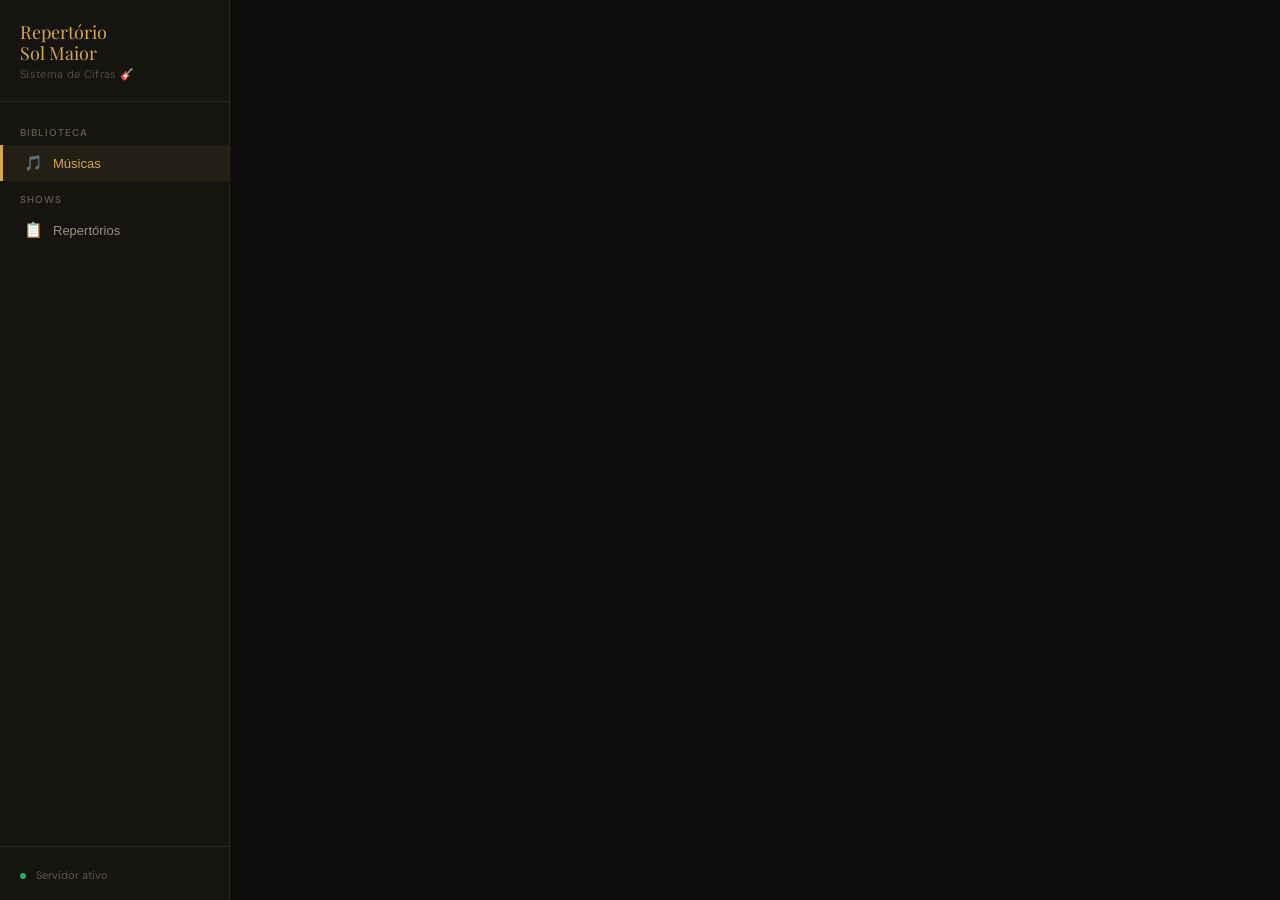
==== templates/index.html @ 548a6e1d "Migrate to Vercel + Supabase" ====
<!DOCTYPE html>
<html lang="pt-BR">
<head>
<meta charset="UTF-8">
<meta name="viewport" content="width=device-width, initial-scale=1.0">
<title>Repertório Sol Maior</title>
<link href="https://fonts.googleapis.com/css2?family=Playfair+Display:ital,wght@0,700;0,900;1,700&family=DM+Sans:wght@300;400;500;600&family=DM+Mono:wght@400;500&display=swap" rel="stylesheet">
<style>
:root {
  --bg:     #0f0e0c;
  --bg2:    #161410;
  --bg3:    #1e1c19;
  --card:   #1a1815;
  --border: #2a2720;
  --gold:   #d4a853;
  --gold2:  #f0c97a;
  --red:    #c0392b;
  --green:  #27ae60;
  --blue:   #2980b9;
  --text:   #f0ece4;
  --text2:  #9a9080;
  --text3:  #5e5648;
  --r:      10px;
  --font-d: 'Playfair Display', serif;
  --font-b: 'DM Sans', sans-serif;
  --font-m: 'DM Mono', monospace;
}
*{box-sizing:border-box;margin:0;padding:0}
body{background:var(--bg);color:var(--text);font-family:var(--font-b);min-height:100vh}

/* ── Layout ── */
.app{display:flex;height:100vh;overflow:hidden}
.sidebar{width:230px;min-width:230px;background:var(--bg2);border-right:1px solid var(--border);display:flex;flex-direction:column}
.main{flex:1;overflow-y:auto;padding:36px 40px}

/* ── Sidebar ── */
.logo{padding:22px 20px 20px;border-bottom:1px solid var(--border)}
.logo-title{font-family:var(--font-d);font-size:18px;color:var(--gold);line-height:1.15}
.logo-sub{font-size:11px;color:var(--text3);margin-top:4px;font-weight:300;letter-spacing:.03em}
.nav{flex:1;padding:12px 0;overflow-y:auto}
.nav-section{font-size:10px;color:var(--text3);text-transform:uppercase;letter-spacing:.1em;padding:12px 20px 6px;font-weight:600}
.nav-item{display:flex;align-items:center;gap:10px;padding:9px 20px;cursor:pointer;font-size:13px;font-weight:500;color:var(--text2);border:none;background:none;width:100%;text-align:left;transition:all .15s;border-left:3px solid transparent}
.nav-item:hover{color:var(--text);background:var(--bg3)}
.nav-item.active{color:var(--gold);border-left-color:var(--gold);background:rgba(212,168,83,.07)}
.nav-item .ico{font-size:15px;width:20px;text-align:center}
.nav-footer{padding:16px 20px;border-top:1px solid var(--border)}
.status-dot{width:6px;height:6px;border-radius:50%;background:var(--green);display:inline-block;margin-right:6px}
.status-text{font-size:11px;color:var(--text3)}

/* ── Buttons ── */
.btn{display:inline-flex;align-items:center;gap:6px;padding:9px 18px;border-radius:var(--r);font-size:13px;font-weight:500;cursor:pointer;border:none;transition:all .15s;font-family:var(--font-b);white-space:nowrap}
.btn-primary{background:var(--gold);color:#0f0e0c}
.btn-primary:hover{background:var(--gold2)}
.btn-ghost{background:transparent;color:var(--text2);border:1px solid var(--border)}
.btn-ghost:hover{color:var(--text);border-color:var(--text3)}
.btn-danger{background:transparent;color:var(--red);border:1px solid rgba(192,57,43,.3)}
.btn-danger:hover{background:rgba(192,57,43,.1)}
.btn-green{background:var(--green);color:#fff}
.btn-green:hover{background:#2ecc71}
.btn-sm{padding:5px 12px;font-size:12px}
.btn-xs{padding:3px 8px;font-size:11px;border-radius:6px}
.btn-icon{padding:6px;border-radius:7px}
.btn:disabled{opacity:.5;cursor:not-allowed}

/* ── Page header ── */
.page-header{display:flex;align-items:flex-end;justify-content:space-between;margin-bottom:28px;gap:16px}
.page-title{font-family:var(--font-d);font-size:26px}
.page-sub{font-size:12px;color:var(--text3);margin-top:4px}
.page-actions{display:flex;gap:8px;flex-wrap:wrap}

/* ── Cards grid ── */
.card-grid{display:grid;grid-template-columns:repeat(auto-fill,minmax(280px,1fr));gap:14px}

/* ── Music card ── */
.music-card{background:var(--card);border:1px solid var(--border);border-radius:var(--r);padding:18px;cursor:pointer;transition:all .15s;display:flex;flex-direction:column;gap:6px}
.music-card:hover{border-color:var(--gold);transform:translateY(-2px);box-shadow:0 8px 24px rgba(0,0,0,.3)}
.mc-title{font-family:var(--font-d);font-size:15px;line-height:1.3}
.mc-artist{font-size:12px;color:var(--text3)}
.mc-tags{display:flex;gap:6px;flex-wrap:wrap;margin-top:2px}
.tag{font-size:10px;padding:2px 7px;border-radius:20px;background:rgba(212,168,83,.12);color:var(--gold);font-family:var(--font-m)}
.mc-actions{display:flex;gap:6px;margin-top:6px}

/* ── Rep card ── */
.rep-card{background:var(--card);border:1px solid var(--border);border-radius:var(--r);padding:20px;transition:all .15s}
.rep-card:hover{border-color:rgba(212,168,83,.4)}
.rep-header{display:flex;justify-content:space-between;align-items:flex-start;margin-bottom:12px}
.rep-title{font-family:var(--font-d);font-size:17px}
.rep-count{font-size:11px;color:var(--text3);margin-top:3px}
.rep-list{display:flex;flex-direction:column;gap:3px;margin-bottom:14px}
.rep-song{font-size:12px;color:var(--text2);padding:4px 0;border-bottom:1px solid var(--border)}
.rep-actions{display:flex;gap:6px}

/* ── Modal ── */
.overlay{position:fixed;inset:0;background:rgba(0,0,0,.85);display:flex;align-items:center;justify-content:center;z-index:1000;padding:16px}
.modal{background:var(--bg2);border:1px solid var(--border);border-radius:14px;padding:28px;width:100%;max-height:92vh;overflow-y:auto}
.modal-sm{max-width:440px}
.modal-md{max-width:680px}
.modal-lg{max-width:820px}
.modal-header{display:flex;justify-content:space-between;align-items:center;margin-bottom:22px}
.modal-title{font-family:var(--font-d);font-size:21px}
.close-btn{background:none;border:none;color:var(--text3);cursor:pointer;font-size:24px;line-height:1;padding:0 4px}
.close-btn:hover{color:var(--text)}
.modal-footer{display:flex;gap:8px;justify-content:flex-end;margin-top:24px;padding-top:20px;border-top:1px solid var(--border)}

/* ── Forms ── */
.form-group{display:flex;flex-direction:column;gap:6px;margin-bottom:14px}
.form-row{display:grid;grid-template-columns:1fr 1fr;gap:12px}
label{font-size:11px;font-weight:600;color:var(--text2);text-transform:uppercase;letter-spacing:.06em}
input,textarea,select{background:var(--bg3);border:1px solid var(--border);color:var(--text);border-radius:8px;padding:9px 12px;font-family:var(--font-b);font-size:13px;width:100%;transition:border-color .15s;outline:none}
input:focus,textarea:focus,select:focus{border-color:var(--gold)}
textarea{resize:vertical;min-height:100px;font-family:var(--font-m);font-size:12px;line-height:1.9}

/* ── Tabs ── */
.tabs{display:flex;gap:2px;border-bottom:1px solid var(--border);margin-bottom:18px}
.tab{padding:9px 16px;font-size:13px;font-weight:500;cursor:pointer;color:var(--text3);border:none;border-bottom:2px solid transparent;background:none;font-family:var(--font-b);transition:all .15s;margin-bottom:-1px}
.tab.active{color:var(--gold);border-bottom-color:var(--gold)}
.tab:hover:not(.active){color:var(--text2)}

/* ── Search ── */
.search-wrap{position:relative;margin-bottom:18px}
.search-wrap input{padding-left:36px}
.search-ico{position:absolute;left:12px;top:50%;transform:translateY(-50%);color:var(--text3);pointer-events:none}

/* ── Drag list ── */
.drag-list{display:flex;flex-direction:column;gap:6px}
.drag-item{display:flex;align-items:center;gap:10px;background:var(--bg3);border:1px solid var(--border);border-radius:8px;padding:9px 12px;transition:all .15s}
.drag-item:hover{border-color:rgba(212,168,83,.4)}
.drag-item.dragging{opacity:.4}
.drag-handle{color:var(--text3);cursor:grab;font-size:16px;user-select:none}
.drag-handle:active{cursor:grabbing}
.di-info{flex:1;min-width:0}
.di-title{font-size:13px;font-weight:500;white-space:nowrap;overflow:hidden;text-overflow:ellipsis}
.di-artist{font-size:11px;color:var(--text3)}

/* ── Info box ── */
.info-box{background:rgba(212,168,83,.07);border:1px solid rgba(212,168,83,.2);border-radius:8px;padding:10px 14px;font-size:12px;color:var(--text2);margin-bottom:14px;line-height:1.6}
.info-box strong{color:var(--gold)}

/* ── Empty state ── */
.empty{text-align:center;padding:70px 20px;color:var(--text3)}
.empty-ico{font-size:52px;margin-bottom:16px}
.empty h3{font-family:var(--font-d);font-size:20px;color:var(--text2);margin-bottom:8px}
.empty p{font-size:13px;line-height:1.7;max-width:300px;margin:0 auto 20px}

/* ── Toast ── */
.toast{position:fixed;bottom:24px;right:24px;padding:12px 18px;border-radius:9px;font-size:13px;font-weight:500;z-index:9999;opacity:0;transform:translateY(8px);transition:all .25s;pointer-events:none}
.toast.show{opacity:1;transform:translateY(0)}

/* ── Loader ── */
.spin{display:inline-block;width:14px;height:14px;border:2px solid rgba(255,255,255,.2);border-top-color:currentColor;border-radius:50%;animation:spin .7s linear infinite}
@keyframes spin{to{transform:rotate(360deg)}}
.loading-overlay{position:fixed;inset:0;background:rgba(0,0,0,.7);display:flex;flex-direction:column;align-items:center;justify-content:center;z-index:9998;gap:16px}
.loading-overlay .spin{width:36px;height:36px;border-width:3px;color:var(--gold)}
.loading-msg{font-size:14px;color:var(--text2)}

/* ── Cifra editor ── */
.cifra-help{font-size:11px;color:var(--text3);margin-top:4px;line-height:1.6}

/* ── Transposição ── */
.transp-row{display:flex;align-items:center;gap:10px;flex-wrap:wrap}
.transp-btn{padding:6px 12px;font-family:var(--font-m);font-size:12px}
.tom-badge{background:rgba(212,168,83,.15);color:var(--gold);padding:4px 12px;border-radius:20px;font-family:var(--font-m);font-size:13px;font-weight:500}
.tom-orig{font-size:11px;color:var(--text3);margin-top:4px}

/* ── Two-col layout ── */
.two-col{display:grid;grid-template-columns:1fr 1fr;gap:20px}
.col-title{font-size:11px;font-weight:600;color:var(--text2);text-transform:uppercase;letter-spacing:.06em;margin-bottom:10px;display:flex;justify-content:space-between;align-items:center}
.avail-scroll{max-height:300px;overflow-y:auto;display:flex;flex-direction:column;gap:6px}
.avail-item{display:flex;align-items:center;gap:10px;background:var(--bg3);border:1px solid var(--border);border-radius:8px;padding:8px 12px;cursor:pointer;transition:all .15s}
.avail-item:hover{border-color:var(--gold);background:rgba(212,168,83,.06)}

/* Scrollbar */
::-webkit-scrollbar{width:5px}
::-webkit-scrollbar-track{background:transparent}
::-webkit-scrollbar-thumb{background:var(--border);border-radius:3px}
hr.div{border:none;border-top:1px solid var(--border);margin:16px 0}
</style>
</head>
<body>
<div class="app">

  <!-- SIDEBAR -->
  <aside class="sidebar">
    <div class="logo">
      <div class="logo-title">Repertório<br>Sol Maior</div>
      <div class="logo-sub">Sistema de Cifras 🎸</div>
    </div>
    <nav class="nav">
      <div class="nav-section">Biblioteca</div>
      <button class="nav-item active" onclick="page('musicas')" id="nav-musicas">
        <span class="ico">🎵</span> Músicas
      </button>
      <div class="nav-section">Shows</div>
      <button class="nav-item" onclick="page('repertorios')" id="nav-repertorios">
        <span class="ico">📋</span> Repertórios
      </button>
    </nav>
    <div class="nav-footer">
      <span class="status-dot"></span>
      <span class="status-text">Servidor ativo</span>
    </div>
  </aside>

  <!-- MAIN -->
  <main class="main" id="app-main"></main>
</div>

<!-- Toast -->
<div class="toast" id="toast"></div>

<script>
// ══════════════════════════════════════════════════════════════════════
// API
// ══════════════════════════════════════════════════════════════════════
const api = {
  async get(url)    { const r=await fetch(url); return r.json() },
  async post(url,d) { const r=await fetch(url,{method:'POST',headers:{'Content-Type':'application/json'},body:JSON.stringify(d)}); return r.json() },
  async put(url,d)  { const r=await fetch(url,{method:'PUT',headers:{'Content-Type':'application/json'},body:JSON.stringify(d)}); return r.json() },
  async del(url)    { const r=await fetch(url,{method:'DELETE'}); return r.json() },
};

// ══════════════════════════════════════════════════════════════════════
// UTILS
// ══════════════════════════════════════════════════════════════════════
function toast(msg, type='ok') {
  const el = document.getElementById('toast');
  el.textContent = msg;
  el.style.background = type==='err' ? '#c0392b' : type==='warn' ? '#e67e22' : '#27ae60';
  el.style.color = '#fff';
  el.classList.add('show');
  clearTimeout(el._t);
  el._t = setTimeout(() => el.classList.remove('show'), 3200);
}

function loading(msg='Carregando...') {
  document.body.insertAdjacentHTML('beforeend',
    `<div class="loading-overlay" id="loading">
       <div class="spin"></div>
       <div class="loading-msg">${msg}</div>
     </div>`);
}
function unload() { document.getElementById('loading')?.remove(); }

function closeModal() { document.getElementById('modal-root')?.remove(); }

function modal(html, size='modal-md') {
  closeModal();
  document.body.insertAdjacentHTML('beforeend',
    `<div class="overlay" id="modal-root" onclick="if(event.target===this)closeModal()">
       <div class="modal ${size}">${html}</div>
     </div>`);
}

function confirm_del(msg, cb) {
  modal(`
    <div class="modal-header"><h3 class="modal-title">Confirmar</h3></div>
    <p style="color:var(--text2);font-size:14px;margin-bottom:24px">${msg}</p>
    <div class="modal-footer">
      <button class="btn btn-ghost" onclick="closeModal()">Cancelar</button>
      <button class="btn btn-danger" onclick="closeModal();(${cb.toString()})()">Excluir</button>
    </div>`, 'modal-sm');
}

// ══════════════════════════════════════════════════════════════════════
// NAVEGAÇÃO
// ══════════════════════════════════════════════════════════════════════
let currentPage = '';
function page(p) {
  currentPage = p;
  document.querySelectorAll('.nav-item').forEach(e=>e.classList.remove('active'));
  document.getElementById('nav-'+p).classList.add('active');
  if(p==='musicas') renderMusicas();
  else renderRepertorios();
}

// ══════════════════════════════════════════════════════════════════════
// MÚSICAS
// ══════════════════════════════════════════════════════════════════════
let mFilter = '';
let allMusicas = [];

async function renderMusicas() {
  allMusicas = await api.get('/api/musicas' + (mFilter ? `?q=${encodeURIComponent(mFilter)}` : ''));
  const counts = await api.get('/api/musicas');

  document.getElementById('app-main').innerHTML = `
    <div class="page-header">
      <div>
        <div class="page-title">Banco de Músicas</div>
        <div class="page-sub">${counts.length} música${counts.length!==1?'s':''} cadastrada${counts.length!==1?'s':''}</div>
      </div>
      <div class="page-actions">
        <button class="btn btn-ghost" onclick="openImport()">🔗 Importar Link</button>
        <button class="btn btn-primary" onclick="openAddManual()">+ Adicionar</button>
      </div>
    </div>

    <div class="search-wrap">
      <span class="search-ico">🔍</span>
      <input placeholder="Buscar por título ou artista..." value="${mFilter}"
        oninput="mFilter=this.value; renderMusicas()">
    </div>

    ${allMusicas.length===0 ? `
      <div class="empty">
        <div class="empty-ico">🎵</div>
        <h3>${mFilter ? 'Nada encontrado' : 'Banco vazio'}</h3>
        <p>${mFilter ? 'Tente outro termo.' : 'Importe uma cifra via link ou adicione manualmente.'}</p>
        ${!mFilter ? `<button class="btn btn-primary" onclick="openImport()">🔗 Importar via Link</button>` : ''}
      </div>
    ` : `
      <div class="card-grid">
        ${allMusicas.map(m=>`
          <div class="music-card" onclick="openEdit('${m.id}')">
            <div class="mc-title">${m.titulo}</div>
            <div class="mc-artist">${m.artista}</div>
            <div class="mc-tags">
              <span class="tag">${m.tom}</span>
              ${m.tom !== m.tom_original ? `<span class="tag" style="background:rgba(192,57,43,.1);color:#e74c3c">orig: ${m.tom_original}</span>` : ''}
              ${m.url_origem ? `<span class="tag" style="background:rgba(41,128,185,.1);color:#5dade2">🔗</span>` : ''}
            </div>
            <div class="mc-actions" onclick="event.stopPropagation()">
              <button class="btn btn-ghost btn-sm" onclick="openEdit('${m.id}')">✏️ Editar</button>
              <button class="btn btn-danger btn-sm" onclick="delMusica('${m.id}','${m.titulo.replace(/'/g,"\\'")}')">🗑️</button>
            </div>
          </div>
        `).join('')}
      </div>
    `}`;
}

// ── Importar via link ──────────────────────────────────────────────────
function openImport() {
  modal(`
    <div class="modal-header">
      <h3 class="modal-title">🔗 Importar via Link</h3>
      <button class="close-btn" onclick="closeModal()">×</button>
    </div>
    <div class="info-box">
      Cole um link do <strong>Cifra Club</strong> ou <strong>Cifras.com.br</strong>.<br>
      O sistema extrai a cifra automaticamente usando IA.
    </div>
    <div class="form-group">
      <label>URL da Cifra</label>
      <input id="imp-url" type="url" placeholder="https://www.cifraclub.com.br/artista/musica/">
    </div>
    <div id="imp-msg" style="font-size:12px;color:var(--text3);min-height:18px"></div>
    <div class="modal-footer">
      <button class="btn btn-ghost" onclick="closeModal()">Cancelar</button>
      <button class="btn btn-primary" id="btn-imp" onclick="doImport()">Importar</button>
    </div>`, 'modal-md');
  document.getElementById('imp-url').focus();
}

async function doImport() {
  const url = document.getElementById('imp-url').value.trim();
  if(!url) { toast('Cole uma URL', 'err'); return; }
  const btn = document.getElementById('btn-imp');
  const msg = document.getElementById('imp-msg');
  btn.disabled = true;
  btn.innerHTML = '<span class="spin"></span> Importando...';
  msg.textContent = 'Consultando IA para extrair a cifra...';
  try {
    const r = await api.post('/api/musicas/importar', {url});
    if(r.erro) throw new Error(r.erro);
    closeModal();
    toast(`✅ "${r.titulo}" importada!`);
    mFilter = '';
    await renderMusicas();
    setTimeout(() => openEdit(r.id), 300);
  } catch(e) {
    msg.textContent = '❌ ' + e.message;
    btn.disabled = false;
    btn.innerHTML = 'Importar';
  }
}

// ── Adicionar manual ───────────────────────────────────────────────────
function openAddManual() {
  modal(`
    <div class="modal-header">
      <h3 class="modal-title">+ Nova Música</h3>
      <button class="close-btn" onclick="closeModal()">×</button>
    </div>
    <div class="form-row">
      <div class="form-group"><label>Título</label><input id="nm-titulo" placeholder="Nome da música"></div>
      <div class="form-group"><label>Artista</label><input id="nm-artista" placeholder="Nome do artista"></div>
    </div>
    <div class="form-group"><label>Tom</label><input id="nm-tom" placeholder="Ex: Am, D, G" style="width:130px"></div>
    <div class="modal-footer">
      <button class="btn btn-ghost" onclick="closeModal()">Cancelar</button>
      <button class="btn btn-primary" onclick="doAddManual()">Criar e Editar →</button>
    </div>`, 'modal-sm');
  document.getElementById('nm-titulo').focus();
}

async function doAddManual() {
  const titulo  = document.getElementById('nm-titulo').value.trim();
  const artista = document.getElementById('nm-artista').value.trim();
  const tom     = document.getElementById('nm-tom').value.trim() || 'C';
  if(!titulo||!artista) { toast('Preencha título e artista','err'); return; }
  const r = await api.post('/api/musicas', {titulo, artista, tom});
  closeModal();
  await renderMusicas();
  setTimeout(() => openEdit(r.id), 200);
}

// ── Editar música ──────────────────────────────────────────────────────
let editM = null;
let editTab = 'info';

async function openEdit(id, tab='info') {
  editTab = tab;
  const m = await api.get(`/api/musicas/${id}`);
  editM = m;
  renderEditModal();
}

function renderEditModal() {
  const m = editM;
  const cifraText = (m.cifra_tradicional||[]).map(l => {
    let s = '';
    if(l.secao) s += `[${l.secao}]\n`;
    if(l.acordes) s += l.acordes + '\n';
    if(l.letra)   s += l.letra   + '\n';
    return s;
  }).join('');

  const tabelaText = (m.tabela||[]).map(s =>
    `\n## ${s.nome_secao}\n` + (s.grid||[]).map(r=>r.join(' | ')).join('\n')
  ).join('\n');

  const diffSt = semitonesDiff(m.tom_original, m.tom);

  modal(`
    <div class="modal-header">
      <h3 class="modal-title">✏️ ${m.titulo}</h3>
      <button class="close-btn" onclick="closeModal()">×</button>
    </div>
    <div class="tabs">
      <button class="tab ${editTab==='info'?'active':''}"   onclick="switchTab('info')">Informações</button>
      <button class="tab ${editTab==='cifra'?'active':''}"  onclick="switchTab('cifra')">Cifra Tradicional</button>
      <button class="tab ${editTab==='tabela'?'active':''}" onclick="switchTab('tabela')">Tabela de Acordes</button>
    </div>

    ${editTab==='info' ? `
      <div class="form-row">
        <div class="form-group"><label>Título</label><input id="e-titulo" value="${m.titulo}"></div>
        <div class="form-group"><label>Artista</label><input id="e-artista" value="${m.artista}"></div>
      </div>
      <div class="form-group">
        <label>Tom Original</label>
        <input id="e-tom-orig" value="${m.tom_original}" style="width:130px">
      </div>
      <div class="form-group">
        <label>Tom Atual</label>
        <div class="transp-row">
          <span class="tom-badge" id="tom-disp">${m.tom}</span>
          <button class="btn btn-ghost transp-btn" onclick="doTransp(-1)">♭ −1</button>
          <button class="btn btn-ghost transp-btn" onclick="doTransp(+1)">♯ +1</button>
          <button class="btn btn-ghost btn-sm"      onclick="doTransp(0,true)">↺ Reset</button>
        </div>
        ${diffSt!==0 ? `<div class="tom-orig">Transposto ${diffSt>0?'+':''}${diffSt} semitons do original (${m.tom_original})</div>` : ''}
      </div>
      ${m.url_origem ? `
        <div class="form-group">
          <label>URL de origem</label>
          <input value="${m.url_origem}" readonly style="color:var(--text3);font-size:11px">
        </div>` : ''}
    ` : ''}

    ${editTab==='cifra' ? `
      <div class="info-box">
        <strong>[Seção]</strong> marca seção (Verso, Refrão…).<br>
        Linha de <strong>acordes</strong> vem antes da linha de <strong>letra</strong>.
      </div>
      <div class="form-group">
        <label>Cifra Completa</label>
        <textarea id="e-cifra" style="min-height:360px">${cifraText}</textarea>
      </div>
    ` : ''}

    ${editTab==='tabela' ? `
      <div class="info-box">
        <strong>## Nome da Seção</strong> cria nova seção.<br>
        Acordes separados por <strong>|</strong>, 4 por linha. <strong>%</strong> = repetir acorde.
      </div>
      <div class="form-group">
        <label>Tabela de Acordes</label>
        <textarea id="e-tabela" style="min-height:360px">${tabelaText}</textarea>
      </div>
    ` : ''}

    <div class="modal-footer">
      <button class="btn btn-danger btn-sm" onclick="delMusica('${m.id}','${m.titulo.replace(/'/g,"\\'")}',true)">🗑️ Excluir</button>
      <button class="btn btn-ghost" onclick="closeModal()">Fechar</button>
      <button class="btn btn-primary" onclick="doSave()">💾 Salvar</button>
    </div>
  `, 'modal-lg');
}

function switchTab(tab) {
  collectEdits();
  editTab = tab;
  renderEditModal();
}

function collectEdits() {
  if(!editM) return;
  if(document.getElementById('e-titulo'))   editM.titulo   = document.getElementById('e-titulo').value;
  if(document.getElementById('e-artista'))  editM.artista  = document.getElementById('e-artista').value;
  if(document.getElementById('e-tom-orig')) editM.tom_original = document.getElementById('e-tom-orig').value;
  if(document.getElementById('e-cifra'))    editM.cifra_tradicional = parseCifra(document.getElementById('e-cifra').value);
  if(document.getElementById('e-tabela'))   editM.tabela   = parseTabela(document.getElementById('e-tabela').value);
}

async function doSave() {
  collectEdits();
  await api.put(`/api/musicas/${editM.id}`, editM);
  closeModal();
  toast('✅ Salvo!');
  renderMusicas();
}

async function doTransp(st, reset=false) {
  collectEdits();
  const r = await api.post(`/api/musicas/${editM.id}/transpor`, {semitones: st, reset});
  if(r.ok) {
    editM = await api.get(`/api/musicas/${editM.id}`);
    renderEditModal();
    toast(`Tom: ${r.novo_tom}`);
  }
}

function semitonesDiff(orig, atual) {
  const NOTAS=['C','C#','D','D#','E','F','F#','G','G#','A','A#','B'];
  const ENH={'Db':'C#','Eb':'D#','Fb':'E','Gb':'F#','Ab':'G#','Bb':'A#','Cb':'B'};
  const norm = n => ENH[n]||n;
  const get  = t => { const m=t.match(/^([A-G][b#]?)/); return m ? NOTAS.indexOf(norm(m[1])) : -1; };
  const o=get(orig), a=get(atual);
  if(o<0||a<0) return 0;
  let d=a-o; if(d>6)d-=12; if(d<-6)d+=12;
  return d;
}

function parseCifra(text) {
  const lines = text.split('\n');
  const res = [];
  let secaoAtual = '';
  for(const line of lines) {
    const t = line.trim();
    if(!t) continue;
    const sm = t.match(/^\[(.+)\]$/);
    if(sm) { secaoAtual = sm[1]; continue; }
    const isChord = /^[A-G]/.test(t) && !/[a-z]{5,}/.test(t);
    if(isChord) {
      res.push({secao: secaoAtual, acordes: t, letra: ''});
      secaoAtual = '';
    } else {
      if(res.length && res[res.length-1].letra==='' && !res[res.length-1].secao && res[res.length-1].acordes) {
        res[res.length-1].letra = t;
      } else {
        res.push({secao: secaoAtual, acordes: '', letra: t});
        secaoAtual = '';
      }
    }
  }
  return res;
}

function parseTabela(text) {
  const lines = text.split('\n');
  const secoes = [];
  let cur = null;
  for(const line of lines) {
    const t = line.trim();
    if(!t) continue;
    if(t.startsWith('##')) {
      if(cur) secoes.push(cur);
      cur = {nome_secao: t.replace(/^##\s*/,''), grid: []};
    } else if(cur) {
      const cells = t.split('|').map(c=>c.trim()).filter(Boolean);
      if(cells.length) cur.grid.push(cells);
    }
  }
  if(cur) secoes.push(cur);
  return secoes;
}

async function delMusica(id, titulo, fromModal=false) {
  confirm_del(`Excluir "<strong>${titulo}</strong>"? Será removida de todos os repertórios.`, async()=>{
    await api.del(`/api/musicas/${id}`);
    toast('🗑️ Música removida');
    renderMusicas();
  });
}

// ══════════════════════════════════════════════════════════════════════
// REPERTÓRIOS
// ══════════════════════════════════════════════════════════════════════
let allReps = [];

async function renderRepertorios() {
  allReps = await api.get('/api/repertorios');
  document.getElementById('app-main').innerHTML = `
    <div class="page-header">
      <div>
        <div class="page-title">Repertórios</div>
        <div class="page-sub">${allReps.length} repertório${allReps.length!==1?'s':''}</div>
      </div>
      <button class="btn btn-primary" onclick="openNovoRep()">+ Novo Repertório</button>
    </div>

    ${allReps.length===0 ? `
      <div class="empty">
        <div class="empty-ico">📋</div>
        <h3>Nenhum repertório</h3>
        <p>Crie um repertório para organizar suas músicas.</p>
        <button class="btn btn-primary" onclick="openNovoRep()">+ Criar</button>
      </div>
    ` : `
      <div class="card-grid">
        ${allReps.map(r => {
          const songs = r.musicas||[];
          return `
            <div class="rep-card">
              <div class="rep-header">
                <div>
                  <div class="rep-title">${r.nome}</div>
                  <div class="rep-count">${songs.length} música${songs.length!==1?'s':''}</div>
                </div>
                <div style="display:flex;gap:6px">
                  <button class="btn btn-ghost btn-sm btn-icon" onclick="openEditRep('${r.id}')" title="Gerenciar">✏️</button>
                  <button class="btn btn-danger btn-sm btn-icon" onclick="delRep('${r.id}','${r.nome.replace(/'/g,"\\'")}')">🗑️</button>
                </div>
              </div>
              <div class="rep-list">
                ${songs.slice(0,5).map((s,i)=>`
                  <div class="rep-song">${i+1}. ${s.titulo} <span style="color:var(--text3)">— ${s.artista}</span></div>
                `).join('')}
                ${songs.length>5 ? `<div class="rep-song" style="color:var(--text3)">+ ${songs.length-5} mais…</div>` : ''}
                ${songs.length===0 ? `<div style="color:var(--text3);font-size:12px;padding:8px 0">Sem músicas ainda</div>` : ''}
              </div>
              <div class="rep-actions">
                <button class="btn btn-ghost btn-sm" onclick="openEditRep('${r.id}')">Gerenciar</button>
                <button class="btn btn-green btn-sm" onclick="gerarPDF('${r.id}','${r.nome.replace(/'/g,"\\'")}')">📄 PDF</button>
              </div>
            </div>`;
        }).join('')}
      </div>
    `}`;
}

function openNovoRep() {
  modal(`
    <div class="modal-header">
      <h3 class="modal-title">Novo Repertório</h3>
      <button class="close-btn" onclick="closeModal()">×</button>
    </div>
    <div class="form-group">
      <label>Nome</label>
      <input id="rep-nome" placeholder="Ex: Casamento João e Maria">
    </div>
    <div class="modal-footer">
      <button class="btn btn-ghost" onclick="closeModal()">Cancelar</button>
      <button class="btn btn-primary" onclick="doNovoRep()">Criar →</button>
    </div>`, 'modal-sm');
  document.getElementById('rep-nome').focus();
}

async function doNovoRep() {
  const nome = document.getElementById('rep-nome').value.trim();
  if(!nome) { toast('Digite um nome','err'); return; }
  const r = await api.post('/api/repertorios', {nome});
  closeModal();
  await renderRepertorios();
  setTimeout(()=>openEditRep(r.id), 200);
}

// ── Editar repertório ──────────────────────────────────────────────────
let editRep = null;
let dragSrc = null;

async function openEditRep(id) {
  const reps = await api.get('/api/repertorios');
  editRep = reps.find(r=>r.id===id);
  if(!editRep) return;
  const todasMusicas = await api.get('/api/musicas');
  const selecionadasIds = (editRep.musicas||[]).map(m=>m.id);
  const disponiveis = todasMusicas.filter(m=>!selecionadasIds.includes(m.id));

  modal(`
    <div class="modal-header">
      <h3 class="modal-title">📋 ${editRep.nome}</h3>
      <button class="close-btn" onclick="closeModal()">×</button>
    </div>

    <div class="form-group" style="margin-bottom:20px">
      <label>Nome do Repertório</label>
      <div style="display:flex;gap:8px">
        <input id="rep-edit-nome" value="${editRep.nome}" style="flex:1">
        <button class="btn btn-ghost btn-sm" onclick="saveRepNome('${id}')">Salvar nome</button>
      </div>
    </div>

    <div class="two-col">
      <!-- Músicas selecionadas -->
      <div>
        <div class="col-title">
          <span>No Repertório (${(editRep.musicas||[]).length})</span>
        </div>
        <div class="drag-list" id="drag-selected" ondragover="event.preventDefault()" ondrop="onDrop(event,'selected')">
          ${(editRep.musicas||[]).map((m,i)=>`
            <div class="drag-item" draggable="true" data-id="${m.id}"
              ondragstart="dragSrc=this;this.classList.add('dragging')"
              ondragend="this.classList.remove('dragging')">
              <span class="drag-handle">⠿</span>
              <div class="di-info">
                <div class="di-title">${m.titulo}</div>
                <div class="di-artist">${m.artista} · <span style="color:var(--gold)">${m.tom}</span></div>
              </div>
              <button class="btn btn-danger btn-xs" onclick="removerDaLista('${m.id}')">✕</button>
            </div>
          `).join('') || '<div style="color:var(--text3);font-size:12px;text-align:center;padding:20px">Adicione músicas →</div>'}
        </div>
      </div>

      <!-- Disponíveis -->
      <div>
        <div class="col-title">Disponíveis (${disponiveis.length})</div>
        <input placeholder="Filtrar..." style="margin-bottom:8px;font-size:12px;padding:6px 10px"
          oninput="filtrarDisp(this.value)">
        <div class="avail-scroll" id="avail-list">
          ${renderDisponiveis(disponiveis)}
        </div>
      </div>
    </div>

    <div class="modal-footer">
      <button class="btn btn-danger btn-sm" onclick="delRep('${id}','${editRep.nome.replace(/'/g,"\\'")}',true)">🗑️ Excluir</button>
      <button class="btn btn-ghost" onclick="closeModal()">Fechar</button>
      <button class="btn btn-green" onclick="closeModal();gerarPDF('${id}','${editRep.nome.replace(/'/g,"\\'")}')">📄 Gerar PDF</button>
    </div>`, 'modal-lg');
}

function renderDisponiveis(lista) {
  if(!lista.length) return '<div style="color:var(--text3);font-size:12px;text-align:center;padding:20px">Nenhuma disponível</div>';
  return lista.map(m=>`
    <div class="avail-item" onclick="adicionarNaLista('${m.id}')">
      <div class="di-info" style="flex:1">
        <div class="di-title">${m.titulo}</div>
        <div class="di-artist">${m.artista} · <span style="color:var(--gold)">${m.tom}</span></div>
      </div>
      <button class="btn btn-primary btn-xs">+</button>
    </div>`).join('');
}

async function filtrarDisp(q) {
  const todas = await api.get('/api/musicas' + (q ? `?q=${encodeURIComponent(q)}` : ''));
  const selIds = getSelectedIds();
  const disp = todas.filter(m=>!selIds.includes(m.id));
  const el = document.getElementById('avail-list');
  if(el) el.innerHTML = renderDisponiveis(disp);
}

function getSelectedIds() {
  return [...document.querySelectorAll('#drag-selected .drag-item')].map(el=>el.dataset.id);
}

async function adicionarNaLista(musicaId) {
  const selIds = getSelectedIds();
  if(selIds.includes(musicaId)) return;
  const novas = [...selIds, musicaId];
  await api.put(`/api/repertorios/${editRep.id}`, {musicas: novas});
  openEditRep(editRep.id);
}

async function removerDaLista(musicaId) {
  const novas = getSelectedIds().filter(id=>id!==musicaId);
  await api.put(`/api/repertorios/${editRep.id}`, {musicas: novas});
  openEditRep(editRep.id);
}

async function saveRepNome(id) {
  const nome = document.getElementById('rep-edit-nome').value.trim();
  if(!nome) return;
  await api.put(`/api/repertorios/${id}`, {nome});
  toast('✅ Nome salvo!');
  editRep.nome = nome;
  document.querySelector('.modal-title').textContent = '📋 ' + nome;
  renderRepertorios();
}

function onDrop(event, zone) {
  event.preventDefault();
  if(!dragSrc) return;
  const target = event.target.closest('.drag-item');
  const list = document.getElementById('drag-selected');
  if(target && target!==dragSrc) {
    const items = [...list.querySelectorAll('.drag-item')];
    const srcIdx  = items.indexOf(dragSrc);
    const tgtIdx  = items.indexOf(target);
    if(srcIdx<tgtIdx) list.insertBefore(dragSrc, target.nextSibling);
    else              list.insertBefore(dragSrc, target);
    saveOrder();
  }
}

async function saveOrder() {
  const novas = getSelectedIds();
  await api.put(`/api/repertorios/${editRep.id}`, {musicas: novas});
}

async function delRep(id, nome, fromModal=false) {
  confirm_del(`Excluir repertório "<strong>${nome}</strong>"?`, async()=>{
    await api.del(`/api/repertorios/${id}`);
    if(fromModal) closeModal();
    toast('🗑️ Repertório removido');
    renderRepertorios();
  });
}

// ══════════════════════════════════════════════════════════════════════
// GERAR PDF
// ══════════════════════════════════════════════════════════════════════
async function gerarPDF(id, nome) {
  loading(`Gerando PDF: ${nome}...`);
  try {
    const resp = await fetch(`/api/repertorios/${id}/pdf`);
    if(!resp.ok) {
      const err = await resp.json();
      throw new Error(err.erro||'Erro desconhecido');
    }
    const blob = await resp.blob();
    const url  = URL.createObjectURL(blob);
    const a    = document.createElement('a');
    a.href     = url;
    a.download = nome.replace(/[^a-z0-9]/gi,'_') + '.pdf';
    a.click();
    URL.revokeObjectURL(url);
    toast('✅ PDF baixado!');
  } catch(e) {
    toast('❌ ' + e.message, 'err');
  } finally {
    unload();
  }
}

// ══════════════════════════════════════════════════════════════════════
// INIT
// ══════════════════════════════════════════════════════════════════════
page('musicas');
</script>
</body>
</html>
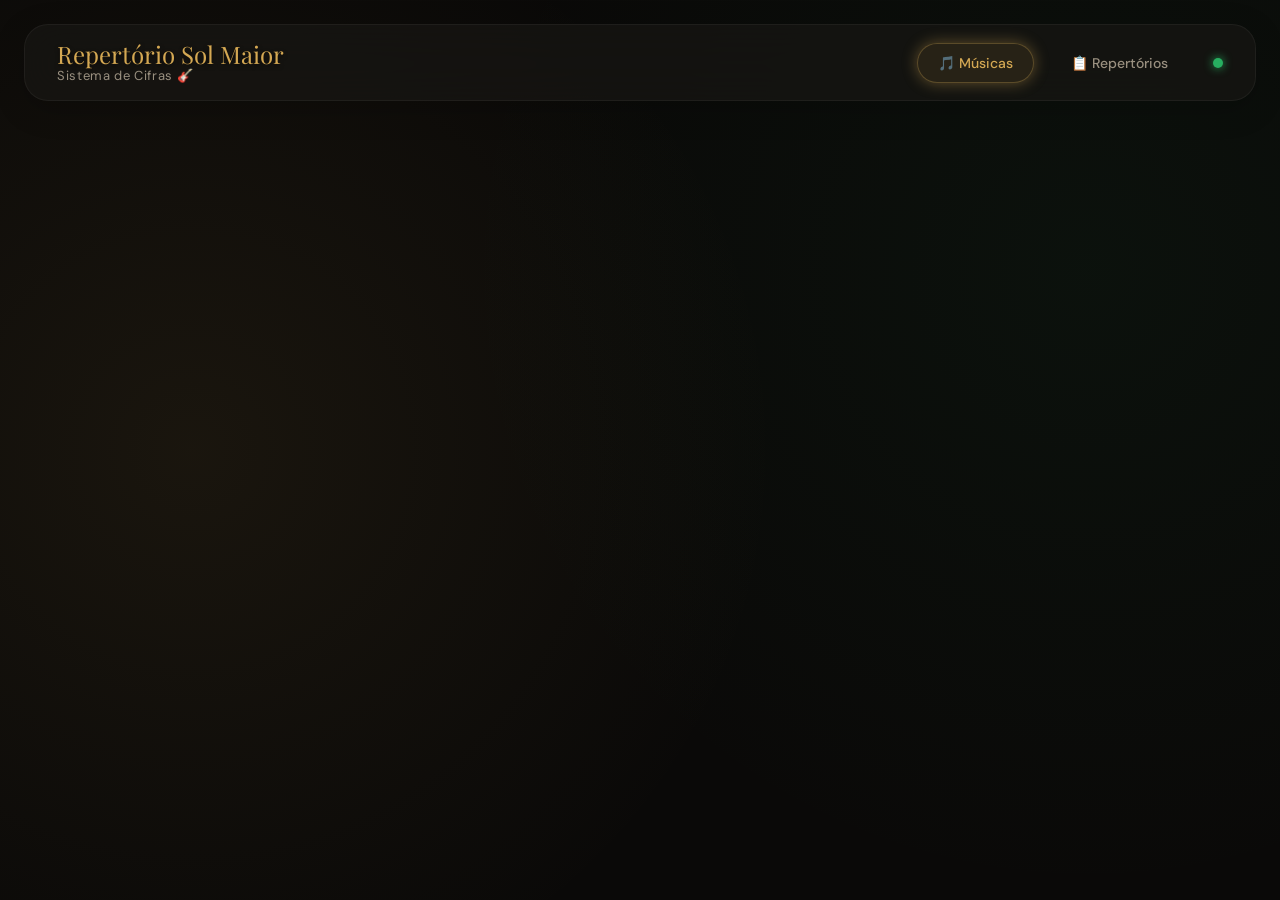
==== commit 798f841c: "refactor: extract inline CSS to external stylesheet and initialize app.js script" ====
--- a/templates/index.html
+++ b/templates/index.html
@@ -5,851 +5,31 @@
 <meta name="viewport" content="width=device-width, initial-scale=1.0">
 <title>Repertório Sol Maior</title>
 <link href="https://fonts.googleapis.com/css2?family=Playfair+Display:ital,wght@0,700;0,900;1,700&family=DM+Sans:wght@300;400;500;600&family=DM+Mono:wght@400;500&display=swap" rel="stylesheet">
-<style>
-:root {
-  --bg:     #0f0e0c;
-  --bg2:    #161410;
-  --bg3:    #1e1c19;
-  --card:   #1a1815;
-  --border: #2a2720;
-  --gold:   #d4a853;
-  --gold2:  #f0c97a;
-  --red:    #c0392b;
-  --green:  #27ae60;
-  --blue:   #2980b9;
-  --text:   #f0ece4;
-  --text2:  #9a9080;
-  --text3:  #5e5648;
-  --r:      10px;
-  --font-d: 'Playfair Display', serif;
-  --font-b: 'DM Sans', sans-serif;
-  --font-m: 'DM Mono', monospace;
-}
-*{box-sizing:border-box;margin:0;padding:0}
-body{background:var(--bg);color:var(--text);font-family:var(--font-b);min-height:100vh}
-
-/* ── Layout ── */
-.app{display:flex;height:100vh;overflow:hidden}
-.sidebar{width:230px;min-width:230px;background:var(--bg2);border-right:1px solid var(--border);display:flex;flex-direction:column}
-.main{flex:1;overflow-y:auto;padding:36px 40px}
-
-/* ── Sidebar ── */
-.logo{padding:22px 20px 20px;border-bottom:1px solid var(--border)}
-.logo-title{font-family:var(--font-d);font-size:18px;color:var(--gold);line-height:1.15}
-.logo-sub{font-size:11px;color:var(--text3);margin-top:4px;font-weight:300;letter-spacing:.03em}
-.nav{flex:1;padding:12px 0;overflow-y:auto}
-.nav-section{font-size:10px;color:var(--text3);text-transform:uppercase;letter-spacing:.1em;padding:12px 20px 6px;font-weight:600}
-.nav-item{display:flex;align-items:center;gap:10px;padding:9px 20px;cursor:pointer;font-size:13px;font-weight:500;color:var(--text2);border:none;background:none;width:100%;text-align:left;transition:all .15s;border-left:3px solid transparent}
-.nav-item:hover{color:var(--text);background:var(--bg3)}
-.nav-item.active{color:var(--gold);border-left-color:var(--gold);background:rgba(212,168,83,.07)}
-.nav-item .ico{font-size:15px;width:20px;text-align:center}
-.nav-footer{padding:16px 20px;border-top:1px solid var(--border)}
-.status-dot{width:6px;height:6px;border-radius:50%;background:var(--green);display:inline-block;margin-right:6px}
-.status-text{font-size:11px;color:var(--text3)}
-
-/* ── Buttons ── */
-.btn{display:inline-flex;align-items:center;gap:6px;padding:9px 18px;border-radius:var(--r);font-size:13px;font-weight:500;cursor:pointer;border:none;transition:all .15s;font-family:var(--font-b);white-space:nowrap}
-.btn-primary{background:var(--gold);color:#0f0e0c}
-.btn-primary:hover{background:var(--gold2)}
-.btn-ghost{background:transparent;color:var(--text2);border:1px solid var(--border)}
-.btn-ghost:hover{color:var(--text);border-color:var(--text3)}
-.btn-danger{background:transparent;color:var(--red);border:1px solid rgba(192,57,43,.3)}
-.btn-danger:hover{background:rgba(192,57,43,.1)}
-.btn-green{background:var(--green);color:#fff}
-.btn-green:hover{background:#2ecc71}
-.btn-sm{padding:5px 12px;font-size:12px}
-.btn-xs{padding:3px 8px;font-size:11px;border-radius:6px}
-.btn-icon{padding:6px;border-radius:7px}
-.btn:disabled{opacity:.5;cursor:not-allowed}
-
-/* ── Page header ── */
-.page-header{display:flex;align-items:flex-end;justify-content:space-between;margin-bottom:28px;gap:16px}
-.page-title{font-family:var(--font-d);font-size:26px}
-.page-sub{font-size:12px;color:var(--text3);margin-top:4px}
-.page-actions{display:flex;gap:8px;flex-wrap:wrap}
-
-/* ── Cards grid ── */
-.card-grid{display:grid;grid-template-columns:repeat(auto-fill,minmax(280px,1fr));gap:14px}
-
-/* ── Music card ── */
-.music-card{background:var(--card);border:1px solid var(--border);border-radius:var(--r);padding:18px;cursor:pointer;transition:all .15s;display:flex;flex-direction:column;gap:6px}
-.music-card:hover{border-color:var(--gold);transform:translateY(-2px);box-shadow:0 8px 24px rgba(0,0,0,.3)}
-.mc-title{font-family:var(--font-d);font-size:15px;line-height:1.3}
-.mc-artist{font-size:12px;color:var(--text3)}
-.mc-tags{display:flex;gap:6px;flex-wrap:wrap;margin-top:2px}
-.tag{font-size:10px;padding:2px 7px;border-radius:20px;background:rgba(212,168,83,.12);color:var(--gold);font-family:var(--font-m)}
-.mc-actions{display:flex;gap:6px;margin-top:6px}
-
-/* ── Rep card ── */
-.rep-card{background:var(--card);border:1px solid var(--border);border-radius:var(--r);padding:20px;transition:all .15s}
-.rep-card:hover{border-color:rgba(212,168,83,.4)}
-.rep-header{display:flex;justify-content:space-between;align-items:flex-start;margin-bottom:12px}
-.rep-title{font-family:var(--font-d);font-size:17px}
-.rep-count{font-size:11px;color:var(--text3);margin-top:3px}
-.rep-list{display:flex;flex-direction:column;gap:3px;margin-bottom:14px}
-.rep-song{font-size:12px;color:var(--text2);padding:4px 0;border-bottom:1px solid var(--border)}
-.rep-actions{display:flex;gap:6px}
-
-/* ── Modal ── */
-.overlay{position:fixed;inset:0;background:rgba(0,0,0,.85);display:flex;align-items:center;justify-content:center;z-index:1000;padding:16px}
-.modal{background:var(--bg2);border:1px solid var(--border);border-radius:14px;padding:28px;width:100%;max-height:92vh;overflow-y:auto}
-.modal-sm{max-width:440px}
-.modal-md{max-width:680px}
-.modal-lg{max-width:820px}
-.modal-header{display:flex;justify-content:space-between;align-items:center;margin-bottom:22px}
-.modal-title{font-family:var(--font-d);font-size:21px}
-.close-btn{background:none;border:none;color:var(--text3);cursor:pointer;font-size:24px;line-height:1;padding:0 4px}
-.close-btn:hover{color:var(--text)}
-.modal-footer{display:flex;gap:8px;justify-content:flex-end;margin-top:24px;padding-top:20px;border-top:1px solid var(--border)}
-
-/* ── Forms ── */
-.form-group{display:flex;flex-direction:column;gap:6px;margin-bottom:14px}
-.form-row{display:grid;grid-template-columns:1fr 1fr;gap:12px}
-label{font-size:11px;font-weight:600;color:var(--text2);text-transform:uppercase;letter-spacing:.06em}
-input,textarea,select{background:var(--bg3);border:1px solid var(--border);color:var(--text);border-radius:8px;padding:9px 12px;font-family:var(--font-b);font-size:13px;width:100%;transition:border-color .15s;outline:none}
-input:focus,textarea:focus,select:focus{border-color:var(--gold)}
-textarea{resize:vertical;min-height:100px;font-family:var(--font-m);font-size:12px;line-height:1.9}
-
-/* ── Tabs ── */
-.tabs{display:flex;gap:2px;border-bottom:1px solid var(--border);margin-bottom:18px}
-.tab{padding:9px 16px;font-size:13px;font-weight:500;cursor:pointer;color:var(--text3);border:none;border-bottom:2px solid transparent;background:none;font-family:var(--font-b);transition:all .15s;margin-bottom:-1px}
-.tab.active{color:var(--gold);border-bottom-color:var(--gold)}
-.tab:hover:not(.active){color:var(--text2)}
-
-/* ── Search ── */
-.search-wrap{position:relative;margin-bottom:18px}
-.search-wrap input{padding-left:36px}
-.search-ico{position:absolute;left:12px;top:50%;transform:translateY(-50%);color:var(--text3);pointer-events:none}
-
-/* ── Drag list ── */
-.drag-list{display:flex;flex-direction:column;gap:6px}
-.drag-item{display:flex;align-items:center;gap:10px;background:var(--bg3);border:1px solid var(--border);border-radius:8px;padding:9px 12px;transition:all .15s}
-.drag-item:hover{border-color:rgba(212,168,83,.4)}
-.drag-item.dragging{opacity:.4}
-.drag-handle{color:var(--text3);cursor:grab;font-size:16px;user-select:none}
-.drag-handle:active{cursor:grabbing}
-.di-info{flex:1;min-width:0}
-.di-title{font-size:13px;font-weight:500;white-space:nowrap;overflow:hidden;text-overflow:ellipsis}
-.di-artist{font-size:11px;color:var(--text3)}
-
-/* ── Info box ── */
-.info-box{background:rgba(212,168,83,.07);border:1px solid rgba(212,168,83,.2);border-radius:8px;padding:10px 14px;font-size:12px;color:var(--text2);margin-bottom:14px;line-height:1.6}
-.info-box strong{color:var(--gold)}
-
-/* ── Empty state ── */
-.empty{text-align:center;padding:70px 20px;color:var(--text3)}
-.empty-ico{font-size:52px;margin-bottom:16px}
-.empty h3{font-family:var(--font-d);font-size:20px;color:var(--text2);margin-bottom:8px}
-.empty p{font-size:13px;line-height:1.7;max-width:300px;margin:0 auto 20px}
-
-/* ── Toast ── */
-.toast{position:fixed;bottom:24px;right:24px;padding:12px 18px;border-radius:9px;font-size:13px;font-weight:500;z-index:9999;opacity:0;transform:translateY(8px);transition:all .25s;pointer-events:none}
-.toast.show{opacity:1;transform:translateY(0)}
-
-/* ── Loader ── */
-.spin{display:inline-block;width:14px;height:14px;border:2px solid rgba(255,255,255,.2);border-top-color:currentColor;border-radius:50%;animation:spin .7s linear infinite}
-@keyframes spin{to{transform:rotate(360deg)}}
-.loading-overlay{position:fixed;inset:0;background:rgba(0,0,0,.7);display:flex;flex-direction:column;align-items:center;justify-content:center;z-index:9998;gap:16px}
-.loading-overlay .spin{width:36px;height:36px;border-width:3px;color:var(--gold)}
-.loading-msg{font-size:14px;color:var(--text2)}
-
-/* ── Cifra editor ── */
-.cifra-help{font-size:11px;color:var(--text3);margin-top:4px;line-height:1.6}
-
-/* ── Transposição ── */
-.transp-row{display:flex;align-items:center;gap:10px;flex-wrap:wrap}
-.transp-btn{padding:6px 12px;font-family:var(--font-m);font-size:12px}
-.tom-badge{background:rgba(212,168,83,.15);color:var(--gold);padding:4px 12px;border-radius:20px;font-family:var(--font-m);font-size:13px;font-weight:500}
-.tom-orig{font-size:11px;color:var(--text3);margin-top:4px}
-
-/* ── Two-col layout ── */
-.two-col{display:grid;grid-template-columns:1fr 1fr;gap:20px}
-.col-title{font-size:11px;font-weight:600;color:var(--text2);text-transform:uppercase;letter-spacing:.06em;margin-bottom:10px;display:flex;justify-content:space-between;align-items:center}
-.avail-scroll{max-height:300px;overflow-y:auto;display:flex;flex-direction:column;gap:6px}
-.avail-item{display:flex;align-items:center;gap:10px;background:var(--bg3);border:1px solid var(--border);border-radius:8px;padding:8px 12px;cursor:pointer;transition:all .15s}
-.avail-item:hover{border-color:var(--gold);background:rgba(212,168,83,.06)}
-
-/* Scrollbar */
-::-webkit-scrollbar{width:5px}
-::-webkit-scrollbar-track{background:transparent}
-::-webkit-scrollbar-thumb{background:var(--border);border-radius:3px}
-hr.div{border:none;border-top:1px solid var(--border);margin:16px 0}
-</style>
+<link rel="stylesheet" href="/static/style.css">
 </head>
 <body>
-<div class="app">
-
-  <!-- SIDEBAR -->
-  <aside class="sidebar">
+<div class="bento-container">
+  <!-- Navbar Top -->
+  <header class="bento-header bento-card">
     <div class="logo">
-      <div class="logo-title">Repertório<br>Sol Maior</div>
+      <div class="logo-title">Repertório Sol Maior</div>
       <div class="logo-sub">Sistema de Cifras 🎸</div>
     </div>
     <nav class="nav">
-      <div class="nav-section">Biblioteca</div>
-      <button class="nav-item active" onclick="page('musicas')" id="nav-musicas">
-        <span class="ico">🎵</span> Músicas
-      </button>
-      <div class="nav-section">Shows</div>
-      <button class="nav-item" onclick="page('repertorios')" id="nav-repertorios">
-        <span class="ico">📋</span> Repertórios
-      </button>
+      <button class="nav-item active" onclick="page('musicas')" id="nav-musicas">🎵 Músicas</button>
+      <button class="nav-item" onclick="page('repertorios')" id="nav-repertorios">📋 Repertórios</button>
+      <div class="status-indicator" title="Servidor Ativo"></div>
     </nav>
-    <div class="nav-footer">
-      <span class="status-dot"></span>
-      <span class="status-text">Servidor ativo</span>
-    </div>
-  </aside>
+  </header>
 
   <!-- MAIN -->
-  <main class="main" id="app-main"></main>
+  <main class="bento-main" id="app-main"></main>
 </div>
 
 <!-- Toast -->
 <div class="toast" id="toast"></div>
 
-<script>
-// ══════════════════════════════════════════════════════════════════════
-// API
-// ══════════════════════════════════════════════════════════════════════
-const api = {
-  async get(url)    { const r=await fetch(url); return r.json() },
-  async post(url,d) { const r=await fetch(url,{method:'POST',headers:{'Content-Type':'application/json'},body:JSON.stringify(d)}); return r.json() },
-  async put(url,d)  { const r=await fetch(url,{method:'PUT',headers:{'Content-Type':'application/json'},body:JSON.stringify(d)}); return r.json() },
-  async del(url)    { const r=await fetch(url,{method:'DELETE'}); return r.json() },
-};
-
-// ══════════════════════════════════════════════════════════════════════
-// UTILS
-// ══════════════════════════════════════════════════════════════════════
-function toast(msg, type='ok') {
-  const el = document.getElementById('toast');
-  el.textContent = msg;
-  el.style.background = type==='err' ? '#c0392b' : type==='warn' ? '#e67e22' : '#27ae60';
-  el.style.color = '#fff';
-  el.classList.add('show');
-  clearTimeout(el._t);
-  el._t = setTimeout(() => el.classList.remove('show'), 3200);
-}
-
-function loading(msg='Carregando...') {
-  document.body.insertAdjacentHTML('beforeend',
-    `<div class="loading-overlay" id="loading">
-       <div class="spin"></div>
-       <div class="loading-msg">${msg}</div>
-     </div>`);
-}
-function unload() { document.getElementById('loading')?.remove(); }
-
-function closeModal() { document.getElementById('modal-root')?.remove(); }
-
-function modal(html, size='modal-md') {
-  closeModal();
-  document.body.insertAdjacentHTML('beforeend',
-    `<div class="overlay" id="modal-root" onclick="if(event.target===this)closeModal()">
-       <div class="modal ${size}">${html}</div>
-     </div>`);
-}
-
-function confirm_del(msg, cb) {
-  modal(`
-    <div class="modal-header"><h3 class="modal-title">Confirmar</h3></div>
-    <p style="color:var(--text2);font-size:14px;margin-bottom:24px">${msg}</p>
-    <div class="modal-footer">
-      <button class="btn btn-ghost" onclick="closeModal()">Cancelar</button>
-      <button class="btn btn-danger" onclick="closeModal();(${cb.toString()})()">Excluir</button>
-    </div>`, 'modal-sm');
-}
-
-// ══════════════════════════════════════════════════════════════════════
-// NAVEGAÇÃO
-// ══════════════════════════════════════════════════════════════════════
-let currentPage = '';
-function page(p) {
-  currentPage = p;
-  document.querySelectorAll('.nav-item').forEach(e=>e.classList.remove('active'));
-  document.getElementById('nav-'+p).classList.add('active');
-  if(p==='musicas') renderMusicas();
-  else renderRepertorios();
-}
-
-// ══════════════════════════════════════════════════════════════════════
-// MÚSICAS
-// ══════════════════════════════════════════════════════════════════════
-let mFilter = '';
-let allMusicas = [];
-
-async function renderMusicas() {
-  allMusicas = await api.get('/api/musicas' + (mFilter ? `?q=${encodeURIComponent(mFilter)}` : ''));
-  const counts = await api.get('/api/musicas');
-
-  document.getElementById('app-main').innerHTML = `
-    <div class="page-header">
-      <div>
-        <div class="page-title">Banco de Músicas</div>
-        <div class="page-sub">${counts.length} música${counts.length!==1?'s':''} cadastrada${counts.length!==1?'s':''}</div>
-      </div>
-      <div class="page-actions">
-        <button class="btn btn-ghost" onclick="openImport()">🔗 Importar Link</button>
-        <button class="btn btn-primary" onclick="openAddManual()">+ Adicionar</button>
-      </div>
-    </div>
-
-    <div class="search-wrap">
-      <span class="search-ico">🔍</span>
-      <input placeholder="Buscar por título ou artista..." value="${mFilter}"
-        oninput="mFilter=this.value; renderMusicas()">
-    </div>
-
-    ${allMusicas.length===0 ? `
-      <div class="empty">
-        <div class="empty-ico">🎵</div>
-        <h3>${mFilter ? 'Nada encontrado' : 'Banco vazio'}</h3>
-        <p>${mFilter ? 'Tente outro termo.' : 'Importe uma cifra via link ou adicione manualmente.'}</p>
-        ${!mFilter ? `<button class="btn btn-primary" onclick="openImport()">🔗 Importar via Link</button>` : ''}
-      </div>
-    ` : `
-      <div class="card-grid">
-        ${allMusicas.map(m=>`
-          <div class="music-card" onclick="openEdit('${m.id}')">
-            <div class="mc-title">${m.titulo}</div>
-            <div class="mc-artist">${m.artista}</div>
-            <div class="mc-tags">
-              <span class="tag">${m.tom}</span>
-              ${m.tom !== m.tom_original ? `<span class="tag" style="background:rgba(192,57,43,.1);color:#e74c3c">orig: ${m.tom_original}</span>` : ''}
-              ${m.url_origem ? `<span class="tag" style="background:rgba(41,128,185,.1);color:#5dade2">🔗</span>` : ''}
-            </div>
-            <div class="mc-actions" onclick="event.stopPropagation()">
-              <button class="btn btn-ghost btn-sm" onclick="openEdit('${m.id}')">✏️ Editar</button>
-              <button class="btn btn-danger btn-sm" onclick="delMusica('${m.id}','${m.titulo.replace(/'/g,"\\'")}')">🗑️</button>
-            </div>
-          </div>
-        `).join('')}
-      </div>
-    `}`;
-}
-
-// ── Importar via link ──────────────────────────────────────────────────
-function openImport() {
-  modal(`
-    <div class="modal-header">
-      <h3 class="modal-title">🔗 Importar via Link</h3>
-      <button class="close-btn" onclick="closeModal()">×</button>
-    </div>
-    <div class="info-box">
-      Cole um link do <strong>Cifra Club</strong> ou <strong>Cifras.com.br</strong>.<br>
-      O sistema extrai a cifra automaticamente usando IA.
-    </div>
-    <div class="form-group">
-      <label>URL da Cifra</label>
-      <input id="imp-url" type="url" placeholder="https://www.cifraclub.com.br/artista/musica/">
-    </div>
-    <div id="imp-msg" style="font-size:12px;color:var(--text3);min-height:18px"></div>
-    <div class="modal-footer">
-      <button class="btn btn-ghost" onclick="closeModal()">Cancelar</button>
-      <button class="btn btn-primary" id="btn-imp" onclick="doImport()">Importar</button>
-    </div>`, 'modal-md');
-  document.getElementById('imp-url').focus();
-}
-
-async function doImport() {
-  const url = document.getElementById('imp-url').value.trim();
-  if(!url) { toast('Cole uma URL', 'err'); return; }
-  const btn = document.getElementById('btn-imp');
-  const msg = document.getElementById('imp-msg');
-  btn.disabled = true;
-  btn.innerHTML = '<span class="spin"></span> Importando...';
-  msg.textContent = 'Consultando IA para extrair a cifra...';
-  try {
-    const r = await api.post('/api/musicas/importar', {url});
-    if(r.erro) throw new Error(r.erro);
-    closeModal();
-    toast(`✅ "${r.titulo}" importada!`);
-    mFilter = '';
-    await renderMusicas();
-    setTimeout(() => openEdit(r.id), 300);
-  } catch(e) {
-    msg.textContent = '❌ ' + e.message;
-    btn.disabled = false;
-    btn.innerHTML = 'Importar';
-  }
-}
-
-// ── Adicionar manual ───────────────────────────────────────────────────
-function openAddManual() {
-  modal(`
-    <div class="modal-header">
-      <h3 class="modal-title">+ Nova Música</h3>
-      <button class="close-btn" onclick="closeModal()">×</button>
-    </div>
-    <div class="form-row">
-      <div class="form-group"><label>Título</label><input id="nm-titulo" placeholder="Nome da música"></div>
-      <div class="form-group"><label>Artista</label><input id="nm-artista" placeholder="Nome do artista"></div>
-    </div>
-    <div class="form-group"><label>Tom</label><input id="nm-tom" placeholder="Ex: Am, D, G" style="width:130px"></div>
-    <div class="modal-footer">
-      <button class="btn btn-ghost" onclick="closeModal()">Cancelar</button>
-      <button class="btn btn-primary" onclick="doAddManual()">Criar e Editar →</button>
-    </div>`, 'modal-sm');
-  document.getElementById('nm-titulo').focus();
-}
-
-async function doAddManual() {
-  const titulo  = document.getElementById('nm-titulo').value.trim();
-  const artista = document.getElementById('nm-artista').value.trim();
-  const tom     = document.getElementById('nm-tom').value.trim() || 'C';
-  if(!titulo||!artista) { toast('Preencha título e artista','err'); return; }
-  const r = await api.post('/api/musicas', {titulo, artista, tom});
-  closeModal();
-  await renderMusicas();
-  setTimeout(() => openEdit(r.id), 200);
-}
-
-// ── Editar música ──────────────────────────────────────────────────────
-let editM = null;
-let editTab = 'info';
-
-async function openEdit(id, tab='info') {
-  editTab = tab;
-  const m = await api.get(`/api/musicas/${id}`);
-  editM = m;
-  renderEditModal();
-}
-
-function renderEditModal() {
-  const m = editM;
-  const cifraText = (m.cifra_tradicional||[]).map(l => {
-    let s = '';
-    if(l.secao) s += `[${l.secao}]\n`;
-    if(l.acordes) s += l.acordes + '\n';
-    if(l.letra)   s += l.letra   + '\n';
-    return s;
-  }).join('');
-
-  const tabelaText = (m.tabela||[]).map(s =>
-    `\n## ${s.nome_secao}\n` + (s.grid||[]).map(r=>r.join(' | ')).join('\n')
-  ).join('\n');
-
-  const diffSt = semitonesDiff(m.tom_original, m.tom);
-
-  modal(`
-    <div class="modal-header">
-      <h3 class="modal-title">✏️ ${m.titulo}</h3>
-      <button class="close-btn" onclick="closeModal()">×</button>
-    </div>
-    <div class="tabs">
-      <button class="tab ${editTab==='info'?'active':''}"   onclick="switchTab('info')">Informações</button>
-      <button class="tab ${editTab==='cifra'?'active':''}"  onclick="switchTab('cifra')">Cifra Tradicional</button>
-      <button class="tab ${editTab==='tabela'?'active':''}" onclick="switchTab('tabela')">Tabela de Acordes</button>
-    </div>
-
-    ${editTab==='info' ? `
-      <div class="form-row">
-        <div class="form-group"><label>Título</label><input id="e-titulo" value="${m.titulo}"></div>
-        <div class="form-group"><label>Artista</label><input id="e-artista" value="${m.artista}"></div>
-      </div>
-      <div class="form-group">
-        <label>Tom Original</label>
-        <input id="e-tom-orig" value="${m.tom_original}" style="width:130px">
-      </div>
-      <div class="form-group">
-        <label>Tom Atual</label>
-        <div class="transp-row">
-          <span class="tom-badge" id="tom-disp">${m.tom}</span>
-          <button class="btn btn-ghost transp-btn" onclick="doTransp(-1)">♭ −1</button>
-          <button class="btn btn-ghost transp-btn" onclick="doTransp(+1)">♯ +1</button>
-          <button class="btn btn-ghost btn-sm"      onclick="doTransp(0,true)">↺ Reset</button>
-        </div>
-        ${diffSt!==0 ? `<div class="tom-orig">Transposto ${diffSt>0?'+':''}${diffSt} semitons do original (${m.tom_original})</div>` : ''}
-      </div>
-      ${m.url_origem ? `
-        <div class="form-group">
-          <label>URL de origem</label>
-          <input value="${m.url_origem}" readonly style="color:var(--text3);font-size:11px">
-        </div>` : ''}
-    ` : ''}
-
-    ${editTab==='cifra' ? `
-      <div class="info-box">
-        <strong>[Seção]</strong> marca seção (Verso, Refrão…).<br>
-        Linha de <strong>acordes</strong> vem antes da linha de <strong>letra</strong>.
-      </div>
-      <div class="form-group">
-        <label>Cifra Completa</label>
-        <textarea id="e-cifra" style="min-height:360px">${cifraText}</textarea>
-      </div>
-    ` : ''}
-
-    ${editTab==='tabela' ? `
-      <div class="info-box">
-        <strong>## Nome da Seção</strong> cria nova seção.<br>
-        Acordes separados por <strong>|</strong>, 4 por linha. <strong>%</strong> = repetir acorde.
-      </div>
-      <div class="form-group">
-        <label>Tabela de Acordes</label>
-        <textarea id="e-tabela" style="min-height:360px">${tabelaText}</textarea>
-      </div>
-    ` : ''}
-
-    <div class="modal-footer">
-      <button class="btn btn-danger btn-sm" onclick="delMusica('${m.id}','${m.titulo.replace(/'/g,"\\'")}',true)">🗑️ Excluir</button>
-      <button class="btn btn-ghost" onclick="closeModal()">Fechar</button>
-      <button class="btn btn-primary" onclick="doSave()">💾 Salvar</button>
-    </div>
-  `, 'modal-lg');
-}
-
-function switchTab(tab) {
-  collectEdits();
-  editTab = tab;
-  renderEditModal();
-}
-
-function collectEdits() {
-  if(!editM) return;
-  if(document.getElementById('e-titulo'))   editM.titulo   = document.getElementById('e-titulo').value;
-  if(document.getElementById('e-artista'))  editM.artista  = document.getElementById('e-artista').value;
-  if(document.getElementById('e-tom-orig')) editM.tom_original = document.getElementById('e-tom-orig').value;
-  if(document.getElementById('e-cifra'))    editM.cifra_tradicional = parseCifra(document.getElementById('e-cifra').value);
-  if(document.getElementById('e-tabela'))   editM.tabela   = parseTabela(document.getElementById('e-tabela').value);
-}
-
-async function doSave() {
-  collectEdits();
-  await api.put(`/api/musicas/${editM.id}`, editM);
-  closeModal();
-  toast('✅ Salvo!');
-  renderMusicas();
-}
-
-async function doTransp(st, reset=false) {
-  collectEdits();
-  const r = await api.post(`/api/musicas/${editM.id}/transpor`, {semitones: st, reset});
-  if(r.ok) {
-    editM = await api.get(`/api/musicas/${editM.id}`);
-    renderEditModal();
-    toast(`Tom: ${r.novo_tom}`);
-  }
-}
-
-function semitonesDiff(orig, atual) {
-  const NOTAS=['C','C#','D','D#','E','F','F#','G','G#','A','A#','B'];
-  const ENH={'Db':'C#','Eb':'D#','Fb':'E','Gb':'F#','Ab':'G#','Bb':'A#','Cb':'B'};
-  const norm = n => ENH[n]||n;
-  const get  = t => { const m=t.match(/^([A-G][b#]?)/); return m ? NOTAS.indexOf(norm(m[1])) : -1; };
-  const o=get(orig), a=get(atual);
-  if(o<0||a<0) return 0;
-  let d=a-o; if(d>6)d-=12; if(d<-6)d+=12;
-  return d;
-}
-
-function parseCifra(text) {
-  const lines = text.split('\n');
-  const res = [];
-  let secaoAtual = '';
-  for(const line of lines) {
-    const t = line.trim();
-    if(!t) continue;
-    const sm = t.match(/^\[(.+)\]$/);
-    if(sm) { secaoAtual = sm[1]; continue; }
-    const isChord = /^[A-G]/.test(t) && !/[a-z]{5,}/.test(t);
-    if(isChord) {
-      res.push({secao: secaoAtual, acordes: t, letra: ''});
-      secaoAtual = '';
-    } else {
-      if(res.length && res[res.length-1].letra==='' && !res[res.length-1].secao && res[res.length-1].acordes) {
-        res[res.length-1].letra = t;
-      } else {
-        res.push({secao: secaoAtual, acordes: '', letra: t});
-        secaoAtual = '';
-      }
-    }
-  }
-  return res;
-}
-
-function parseTabela(text) {
-  const lines = text.split('\n');
-  const secoes = [];
-  let cur = null;
-  for(const line of lines) {
-    const t = line.trim();
-    if(!t) continue;
-    if(t.startsWith('##')) {
-      if(cur) secoes.push(cur);
-      cur = {nome_secao: t.replace(/^##\s*/,''), grid: []};
-    } else if(cur) {
-      const cells = t.split('|').map(c=>c.trim()).filter(Boolean);
-      if(cells.length) cur.grid.push(cells);
-    }
-  }
-  if(cur) secoes.push(cur);
-  return secoes;
-}
-
-async function delMusica(id, titulo, fromModal=false) {
-  confirm_del(`Excluir "<strong>${titulo}</strong>"? Será removida de todos os repertórios.`, async()=>{
-    await api.del(`/api/musicas/${id}`);
-    toast('🗑️ Música removida');
-    renderMusicas();
-  });
-}
-
-// ══════════════════════════════════════════════════════════════════════
-// REPERTÓRIOS
-// ══════════════════════════════════════════════════════════════════════
-let allReps = [];
-
-async function renderRepertorios() {
-  allReps = await api.get('/api/repertorios');
-  document.getElementById('app-main').innerHTML = `
-    <div class="page-header">
-      <div>
-        <div class="page-title">Repertórios</div>
-        <div class="page-sub">${allReps.length} repertório${allReps.length!==1?'s':''}</div>
-      </div>
-      <button class="btn btn-primary" onclick="openNovoRep()">+ Novo Repertório</button>
-    </div>
-
-    ${allReps.length===0 ? `
-      <div class="empty">
-        <div class="empty-ico">📋</div>
-        <h3>Nenhum repertório</h3>
-        <p>Crie um repertório para organizar suas músicas.</p>
-        <button class="btn btn-primary" onclick="openNovoRep()">+ Criar</button>
-      </div>
-    ` : `
-      <div class="card-grid">
-        ${allReps.map(r => {
-          const songs = r.musicas||[];
-          return `
-            <div class="rep-card">
-              <div class="rep-header">
-                <div>
-                  <div class="rep-title">${r.nome}</div>
-                  <div class="rep-count">${songs.length} música${songs.length!==1?'s':''}</div>
-                </div>
-                <div style="display:flex;gap:6px">
-                  <button class="btn btn-ghost btn-sm btn-icon" onclick="openEditRep('${r.id}')" title="Gerenciar">✏️</button>
-                  <button class="btn btn-danger btn-sm btn-icon" onclick="delRep('${r.id}','${r.nome.replace(/'/g,"\\'")}')">🗑️</button>
-                </div>
-              </div>
-              <div class="rep-list">
-                ${songs.slice(0,5).map((s,i)=>`
-                  <div class="rep-song">${i+1}. ${s.titulo} <span style="color:var(--text3)">— ${s.artista}</span></div>
-                `).join('')}
-                ${songs.length>5 ? `<div class="rep-song" style="color:var(--text3)">+ ${songs.length-5} mais…</div>` : ''}
-                ${songs.length===0 ? `<div style="color:var(--text3);font-size:12px;padding:8px 0">Sem músicas ainda</div>` : ''}
-              </div>
-              <div class="rep-actions">
-                <button class="btn btn-ghost btn-sm" onclick="openEditRep('${r.id}')">Gerenciar</button>
-                <button class="btn btn-green btn-sm" onclick="gerarPDF('${r.id}','${r.nome.replace(/'/g,"\\'")}')">📄 PDF</button>
-              </div>
-            </div>`;
-        }).join('')}
-      </div>
-    `}`;
-}
-
-function openNovoRep() {
-  modal(`
-    <div class="modal-header">
-      <h3 class="modal-title">Novo Repertório</h3>
-      <button class="close-btn" onclick="closeModal()">×</button>
-    </div>
-    <div class="form-group">
-      <label>Nome</label>
-      <input id="rep-nome" placeholder="Ex: Casamento João e Maria">
-    </div>
-    <div class="modal-footer">
-      <button class="btn btn-ghost" onclick="closeModal()">Cancelar</button>
-      <button class="btn btn-primary" onclick="doNovoRep()">Criar →</button>
-    </div>`, 'modal-sm');
-  document.getElementById('rep-nome').focus();
-}
-
-async function doNovoRep() {
-  const nome = document.getElementById('rep-nome').value.trim();
-  if(!nome) { toast('Digite um nome','err'); return; }
-  const r = await api.post('/api/repertorios', {nome});
-  closeModal();
-  await renderRepertorios();
-  setTimeout(()=>openEditRep(r.id), 200);
-}
-
-// ── Editar repertório ──────────────────────────────────────────────────
-let editRep = null;
-let dragSrc = null;
-
-async function openEditRep(id) {
-  const reps = await api.get('/api/repertorios');
-  editRep = reps.find(r=>r.id===id);
-  if(!editRep) return;
-  const todasMusicas = await api.get('/api/musicas');
-  const selecionadasIds = (editRep.musicas||[]).map(m=>m.id);
-  const disponiveis = todasMusicas.filter(m=>!selecionadasIds.includes(m.id));
-
-  modal(`
-    <div class="modal-header">
-      <h3 class="modal-title">📋 ${editRep.nome}</h3>
-      <button class="close-btn" onclick="closeModal()">×</button>
-    </div>
-
-    <div class="form-group" style="margin-bottom:20px">
-      <label>Nome do Repertório</label>
-      <div style="display:flex;gap:8px">
-        <input id="rep-edit-nome" value="${editRep.nome}" style="flex:1">
-        <button class="btn btn-ghost btn-sm" onclick="saveRepNome('${id}')">Salvar nome</button>
-      </div>
-    </div>
-
-    <div class="two-col">
-      <!-- Músicas selecionadas -->
-      <div>
-        <div class="col-title">
-          <span>No Repertório (${(editRep.musicas||[]).length})</span>
-        </div>
-        <div class="drag-list" id="drag-selected" ondragover="event.preventDefault()" ondrop="onDrop(event,'selected')">
-          ${(editRep.musicas||[]).map((m,i)=>`
-            <div class="drag-item" draggable="true" data-id="${m.id}"
-              ondragstart="dragSrc=this;this.classList.add('dragging')"
-              ondragend="this.classList.remove('dragging')">
-              <span class="drag-handle">⠿</span>
-              <div class="di-info">
-                <div class="di-title">${m.titulo}</div>
-                <div class="di-artist">${m.artista} · <span style="color:var(--gold)">${m.tom}</span></div>
-              </div>
-              <button class="btn btn-danger btn-xs" onclick="removerDaLista('${m.id}')">✕</button>
-            </div>
-          `).join('') || '<div style="color:var(--text3);font-size:12px;text-align:center;padding:20px">Adicione músicas →</div>'}
-        </div>
-      </div>
-
-      <!-- Disponíveis -->
-      <div>
-        <div class="col-title">Disponíveis (${disponiveis.length})</div>
-        <input placeholder="Filtrar..." style="margin-bottom:8px;font-size:12px;padding:6px 10px"
-          oninput="filtrarDisp(this.value)">
-        <div class="avail-scroll" id="avail-list">
-          ${renderDisponiveis(disponiveis)}
-        </div>
-      </div>
-    </div>
-
-    <div class="modal-footer">
-      <button class="btn btn-danger btn-sm" onclick="delRep('${id}','${editRep.nome.replace(/'/g,"\\'")}',true)">🗑️ Excluir</button>
-      <button class="btn btn-ghost" onclick="closeModal()">Fechar</button>
-      <button class="btn btn-green" onclick="closeModal();gerarPDF('${id}','${editRep.nome.replace(/'/g,"\\'")}')">📄 Gerar PDF</button>
-    </div>`, 'modal-lg');
-}
-
-function renderDisponiveis(lista) {
-  if(!lista.length) return '<div style="color:var(--text3);font-size:12px;text-align:center;padding:20px">Nenhuma disponível</div>';
-  return lista.map(m=>`
-    <div class="avail-item" onclick="adicionarNaLista('${m.id}')">
-      <div class="di-info" style="flex:1">
-        <div class="di-title">${m.titulo}</div>
-        <div class="di-artist">${m.artista} · <span style="color:var(--gold)">${m.tom}</span></div>
-      </div>
-      <button class="btn btn-primary btn-xs">+</button>
-    </div>`).join('');
-}
-
-async function filtrarDisp(q) {
-  const todas = await api.get('/api/musicas' + (q ? `?q=${encodeURIComponent(q)}` : ''));
-  const selIds = getSelectedIds();
-  const disp = todas.filter(m=>!selIds.includes(m.id));
-  const el = document.getElementById('avail-list');
-  if(el) el.innerHTML = renderDisponiveis(disp);
-}
-
-function getSelectedIds() {
-  return [...document.querySelectorAll('#drag-selected .drag-item')].map(el=>el.dataset.id);
-}
-
-async function adicionarNaLista(musicaId) {
-  const selIds = getSelectedIds();
-  if(selIds.includes(musicaId)) return;
-  const novas = [...selIds, musicaId];
-  await api.put(`/api/repertorios/${editRep.id}`, {musicas: novas});
-  openEditRep(editRep.id);
-}
-
-async function removerDaLista(musicaId) {
-  const novas = getSelectedIds().filter(id=>id!==musicaId);
-  await api.put(`/api/repertorios/${editRep.id}`, {musicas: novas});
-  openEditRep(editRep.id);
-}
-
-async function saveRepNome(id) {
-  const nome = document.getElementById('rep-edit-nome').value.trim();
-  if(!nome) return;
-  await api.put(`/api/repertorios/${id}`, {nome});
-  toast('✅ Nome salvo!');
-  editRep.nome = nome;
-  document.querySelector('.modal-title').textContent = '📋 ' + nome;
-  renderRepertorios();
-}
-
-function onDrop(event, zone) {
-  event.preventDefault();
-  if(!dragSrc) return;
-  const target = event.target.closest('.drag-item');
-  const list = document.getElementById('drag-selected');
-  if(target && target!==dragSrc) {
-    const items = [...list.querySelectorAll('.drag-item')];
-    const srcIdx  = items.indexOf(dragSrc);
-    const tgtIdx  = items.indexOf(target);
-    if(srcIdx<tgtIdx) list.insertBefore(dragSrc, target.nextSibling);
-    else              list.insertBefore(dragSrc, target);
-    saveOrder();
-  }
-}
-
-async function saveOrder() {
-  const novas = getSelectedIds();
-  await api.put(`/api/repertorios/${editRep.id}`, {musicas: novas});
-}
-
-async function delRep(id, nome, fromModal=false) {
-  confirm_del(`Excluir repertório "<strong>${nome}</strong>"?`, async()=>{
-    await api.del(`/api/repertorios/${id}`);
-    if(fromModal) closeModal();
-    toast('🗑️ Repertório removido');
-    renderRepertorios();
-  });
-}
-
-// ══════════════════════════════════════════════════════════════════════
-// GERAR PDF
-// ══════════════════════════════════════════════════════════════════════
-async function gerarPDF(id, nome) {
-  loading(`Gerando PDF: ${nome}...`);
-  try {
-    const resp = await fetch(`/api/repertorios/${id}/pdf`);
-    if(!resp.ok) {
-      const err = await resp.json();
-      throw new Error(err.erro||'Erro desconhecido');
-    }
-    const blob = await resp.blob();
-    const url  = URL.createObjectURL(blob);
-    const a    = document.createElement('a');
-    a.href     = url;
-    a.download = nome.replace(/[^a-z0-9]/gi,'_') + '.pdf';
-    a.click();
-    URL.revokeObjectURL(url);
-    toast('✅ PDF baixado!');
-  } catch(e) {
-    toast('❌ ' + e.message, 'err');
-  } finally {
-    unload();
-  }
-}
-
-// ══════════════════════════════════════════════════════════════════════
-// INIT
-// ══════════════════════════════════════════════════════════════════════
-page('musicas');
-</script>
+<!-- JavaScript Logic -->
+<script src="/static/app.js"></script>
 </body>
 </html>
--- a/static/style.css
+++ b/static/style.css
@@ -0,0 +1,544 @@
+:root {
+  --bg: #0a0908;
+  --bg-gradient: radial-gradient(circle at 15% 50%, rgba(212, 168, 83, 0.08), transparent 50%), radial-gradient(circle at 85% 30%, rgba(39, 174, 96, 0.05), transparent 50%);
+  --card-bg: rgba(26, 24, 21, 0.65);
+  --card-border: rgba(255, 255, 255, 0.05);
+  --card-hover: rgba(212, 168, 83, 0.15);
+  --gold: #d4a853;
+  --gold-glow: 0 0 15px rgba(212, 168, 83, 0.4);
+  --text: #f0ece4;
+  --text-dim: #9a9080;
+  --text-dark: #5e5648;
+  --red: #c0392b;
+  --green: #27ae60;
+  --radius: 24px;
+  --radius-sm: 12px;
+  --font-d: 'Playfair Display', serif;
+  --font-b: 'DM Sans', sans-serif;
+  --font-m: 'DM Mono', monospace;
+  --transition: all 0.3s cubic-bezier(0.25, 0.8, 0.25, 1);
+}
+
+/* Base */
+* { box-sizing: border-box; margin: 0; padding: 0; }
+body {
+  background: var(--bg);
+  background-image: var(--bg-gradient);
+  background-attachment: fixed;
+  color: var(--text);
+  font-family: var(--font-b);
+  min-height: 100vh;
+  display: flex;
+  justify-content: center;
+}
+
+/* Layout */
+.bento-container {
+  width: 100%;
+  max-width: 1400px;
+  padding: 24px;
+  display: flex;
+  flex-direction: column;
+  gap: 24px;
+  height: 100vh;
+}
+
+/* Header */
+.bento-header {
+  display: flex;
+  justify-content: space-between;
+  align-items: center;
+  padding: 16px 32px;
+}
+
+.logo {
+  display: flex;
+  flex-direction: column;
+}
+.logo-title {
+  font-family: var(--font-d);
+  font-size: 24px;
+  color: var(--gold);
+  line-height: 1.1;
+  text-shadow: 0 2px 4px rgba(0,0,0,0.5);
+}
+.logo-sub {
+  font-size: 13px;
+  color: var(--text-dim);
+  letter-spacing: 0.05em;
+}
+
+.nav {
+  display: flex;
+  gap: 16px;
+  align-items: center;
+}
+
+.nav-item {
+  background: transparent;
+  border: 1px solid transparent;
+  color: var(--text-dim);
+  font-family: var(--font-b);
+  font-size: 14px;
+  font-weight: 500;
+  padding: 10px 20px;
+  border-radius: 100px;
+  cursor: pointer;
+  transition: var(--transition);
+}
+.nav-item:hover {
+  color: var(--text);
+  background: rgba(255,255,255,0.05);
+}
+.nav-item.active {
+  color: var(--gold);
+  background: rgba(212, 168, 83, 0.1);
+  border: 1px solid rgba(212, 168, 83, 0.3);
+  box-shadow: var(--gold-glow);
+}
+
+.status-indicator {
+  width: 10px;
+  height: 10px;
+  border-radius: 50%;
+  background: var(--green);
+  box-shadow: 0 0 10px var(--green);
+  margin-left: 8px;
+}
+
+/* Main Area */
+.bento-main {
+  flex: 1;
+  overflow-y: auto;
+  border-radius: var(--radius);
+  padding: 0 8px; /* space for scroll bar */
+  display: flex;
+  flex-direction: column;
+  gap: 24px;
+}
+
+/* Utilities / Cards */
+.bento-card {
+  background: var(--card-bg);
+  backdrop-filter: blur(20px);
+  -webkit-backdrop-filter: blur(20px);
+  border: 1px solid var(--card-border);
+  border-radius: var(--radius);
+  box-shadow: 0 8px 32px rgba(0, 0, 0, 0.2);
+}
+
+.page-header {
+  display: flex;
+  justify-content: space-between;
+  align-items: flex-end;
+  padding: 24px 32px;
+  flex-wrap: wrap;
+  gap: 16px;
+}
+
+.page-title {
+  font-family: var(--font-d);
+  font-size: 36px;
+  background: linear-gradient(135deg, #fff, #d4a853);
+  -webkit-background-clip: text;
+  -webkit-text-fill-color: transparent;
+}
+.page-sub {
+  font-size: 14px;
+  color: var(--text-dim);
+  margin-top: 4px;
+}
+
+.page-actions {
+  display: flex;
+  gap: 12px;
+}
+
+/* Search Box Bento */
+.search-bento {
+  padding: 20px 32px;
+  display: flex;
+  align-items: center;
+}
+.search-wrap {
+  position: relative;
+  width: 100%;
+}
+.search-wrap input {
+  width: 100%;
+  background: rgba(0,0,0,0.2);
+  border: 1px solid var(--card-border);
+  border-radius: var(--radius-sm);
+  padding: 14px 14px 14px 44px;
+  color: var(--text);
+  font-size: 16px;
+  font-family: var(--font-b);
+  transition: var(--transition);
+  outline: none;
+}
+.search-wrap input:focus {
+  border-color: var(--gold);
+  box-shadow: 0 0 0 2px rgba(212, 168, 83, 0.2);
+}
+.search-ico {
+  position: absolute;
+  left: 16px;
+  top: 50%;
+  transform: translateY(-50%);
+  font-size: 18px;
+  color: var(--text-dim);
+  pointer-events: none;
+}
+
+/* Grid System */
+.bento-grid {
+  display: grid;
+  grid-template-columns: repeat(auto-fill, minmax(300px, 1fr));
+  gap: 20px;
+}
+.bento-grid-large {
+  grid-template-columns: repeat(auto-fill, minmax(400px, 1fr));
+}
+
+/* Item Card */
+.item-card {
+  padding: 24px;
+  display: flex;
+  flex-direction: column;
+  gap: 12px;
+  transition: var(--transition);
+  cursor: pointer;
+  position: relative;
+  overflow: hidden;
+}
+.item-card::before {
+  content: '';
+  position: absolute;
+  top: 0; left: 0; right: 0; bottom: 0;
+  background: linear-gradient(135deg, rgba(255,255,255,0.05) 0%, transparent 100%);
+  opacity: 0;
+  transition: var(--transition);
+  pointer-events: none;
+}
+.item-card:hover {
+  transform: translateY(-4px);
+  border-color: rgba(212, 168, 83, 0.4);
+  box-shadow: 0 12px 40px rgba(0,0,0,0.4);
+}
+.item-card:hover::before {
+  opacity: 1;
+}
+
+.ic-header {
+  display: flex;
+  justify-content: space-between;
+  align-items: flex-start;
+}
+
+.ic-title {
+  font-family: var(--font-d);
+  font-size: 20px;
+  line-height: 1.3;
+  color: var(--text);
+}
+.ic-subtitle {
+  font-size: 13px;
+  color: var(--text-dim);
+  margin-top: 4px;
+}
+
+.ic-tags {
+  display: flex;
+  gap: 8px;
+  flex-wrap: wrap;
+  margin-top: 4px;
+}
+.tag {
+  font-size: 11px;
+  padding: 4px 10px;
+  border-radius: 20px;
+  background: rgba(212, 168, 83, 0.15);
+  border: 1px solid rgba(212, 168, 83, 0.2);
+  color: var(--gold);
+  font-family: var(--font-m);
+  font-weight: 500;
+}
+.tag.danger {
+  background: rgba(192, 57, 43, 0.15);
+  border-color: rgba(192, 57, 43, 0.2);
+  color: #ff6b6b;
+}
+
+.ic-actions {
+  display: flex;
+  gap: 8px;
+  margin-top: auto;
+  padding-top: 12px;
+}
+
+/* Rep specific */
+.rep-list-preview {
+  display: flex;
+  flex-direction: column;
+  gap: 8px;
+  margin: 12px 0 20px 0;
+  flex: 1;
+}
+.rep-song-row {
+  display: flex;
+  align-items: center;
+  font-size: 13px;
+  color: var(--text-dim);
+  padding: 8px 12px;
+  background: rgba(0,0,0,0.2);
+  border-radius: 8px;
+}
+.rep-song-row span.num { width: 20px; color: var(--gold); font-family: var(--font-m); display:inline-block;}
+.rep-song-row span.name { flex: 1; color: var(--text); white-space: nowrap; overflow: hidden; text-overflow: ellipsis;}
+.rep-song-row span.artist { margin-left:8px; font-size:11px; color: var(--text-dark); }
+
+/* Buttons */
+.btn {
+  display: inline-flex;
+  align-items: center;
+  justify-content: center;
+  gap: 8px;
+  padding: 10px 20px;
+  border-radius: var(--radius-sm);
+  font-size: 14px;
+  font-weight: 600;
+  cursor: pointer;
+  border: none;
+  transition: var(--transition);
+  font-family: var(--font-b);
+}
+.btn-primary {
+  background: linear-gradient(135deg, var(--gold), #e5b966);
+  color: #0f0e0c;
+  box-shadow: 0 4px 15px rgba(212, 168, 83, 0.3);
+}
+.btn-primary:hover {
+  transform: translateY(-2px);
+  box-shadow: 0 6px 20px rgba(212, 168, 83, 0.5);
+}
+.btn-ghost {
+  background: rgba(255,255,255,0.03);
+  color: var(--text);
+  border: 1px solid var(--card-border);
+}
+.btn-ghost:hover {
+  background: rgba(255,255,255,0.08);
+  border-color: rgba(255,255,255,0.2);
+}
+.btn-danger {
+  background: rgba(192, 39, 43, 0.1);
+  color: #ff6b6b;
+  border: 1px solid rgba(192, 39, 43, 0.2);
+}
+.btn-danger:hover {
+  background: rgba(192, 39, 43, 0.2);
+}
+.btn-green {
+  background: rgba(39, 174, 96, 0.1);
+  color: #2ecc71;
+  border: 1px solid rgba(39, 174, 96, 0.2);
+}
+.btn-green:hover {
+  background: rgba(39, 174, 96, 0.2);
+}
+.btn-sm { padding: 6px 14px; font-size: 13px; }
+.btn-xs { padding: 4px 10px; font-size: 12px; border-radius: 8px; }
+.btn-icon-only { padding: 6px 10px; }
+
+/* Modal */
+.overlay {
+  position: fixed;
+  inset: 0;
+  background: rgba(0,0,0,0.6);
+  backdrop-filter: blur(8px);
+  -webkit-backdrop-filter: blur(8px);
+  display: flex;
+  align-items: center;
+  justify-content: center;
+  z-index: 1000;
+  padding: 24px;
+  opacity: 1;
+  animation: fadeIn 0.3s forwards;
+}
+@keyframes fadeIn { from { opacity: 0; } to { opacity: 1; } }
+
+.modal {
+  background: rgba(22, 20, 16, 0.85);
+  backdrop-filter: blur(30px);
+  -webkit-backdrop-filter: blur(30px);
+  border: 1px solid rgba(255,255,255,0.1);
+  border-radius: 32px;
+  padding: 32px;
+  width: 100%;
+  max-height: 90vh;
+  overflow-y: auto;
+  box-shadow: 0 20px 50px rgba(0,0,0,0.5), inset 0 1px 0 rgba(255,255,255,0.1);
+  transform: translateY(20px);
+  animation: slideUp 0.4s cubic-bezier(0.2, 0.8, 0.2, 1) forwards;
+}
+@keyframes slideUp { to { transform: translateY(0); } }
+
+.modal-sm { max-width: 460px; }
+.modal-md { max-width: 720px; }
+.modal-lg { max-width: 900px; }
+
+.modal-header {
+  display: flex;
+  justify-content: space-between;
+  align-items: center;
+  margin-bottom: 24px;
+}
+.modal-title {
+  font-family: var(--font-d);
+  font-size: 26px;
+  color: var(--text);
+}
+.close-btn {
+  background: rgba(255,255,255,0.05);
+  border: 1px solid var(--card-border);
+  color: var(--text-dim);
+  cursor: pointer;
+  font-size: 20px;
+  width: 36px; height: 36px;
+  border-radius: 50%;
+  display: flex; align-items: center; justify-content: center;
+  transition: var(--transition);
+}
+.close-btn:hover { background: rgba(255,255,255,0.1); color: var(--text); }
+
+.modal-footer {
+  display: flex;
+  gap: 12px;
+  justify-content: flex-end;
+  margin-top: 32px;
+  padding-top: 24px;
+  border-top: 1px solid var(--card-border);
+}
+
+/* Forms */
+.form-group { display: flex; flex-direction: column; gap: 8px; margin-bottom: 20px; }
+.form-row { display: grid; grid-template-columns: 1fr 1fr; gap: 16px; }
+label { font-size: 12px; font-weight: 600; color: var(--text-dim); text-transform: uppercase; letter-spacing: 0.1em; }
+input, textarea, select {
+  background: rgba(0,0,0,0.3);
+  border: 1px solid var(--card-border);
+  color: var(--text);
+  border-radius: var(--radius-sm);
+  padding: 12px 16px;
+  font-family: var(--font-b);
+  font-size: 14px;
+  width: 100%;
+  transition: var(--transition);
+  outline: none;
+}
+input:focus, textarea:focus { border-color: var(--gold); box-shadow: 0 0 0 2px rgba(212, 168, 83, 0.15); }
+textarea { resize: vertical; min-height: 120px; font-family: var(--font-m); font-size: 13px; line-height: 1.8; }
+
+/* Tabs */
+.tabs {
+  display: flex;
+  gap: 8px;
+  background: rgba(0,0,0,0.2);
+  padding: 6px;
+  border-radius: 16px;
+  margin-bottom: 24px;
+}
+.tab {
+  flex: 1;
+  padding: 10px 16px;
+  font-size: 14px;
+  font-weight: 600;
+  cursor: pointer;
+  color: var(--text-dim);
+  border: none;
+  background: transparent;
+  border-radius: 12px;
+  font-family: var(--font-b);
+  transition: var(--transition);
+  text-align: center;
+}
+.tab.active {
+  background: var(--card-bg);
+  color: var(--gold);
+  box-shadow: 0 4px 12px rgba(0,0,0,0.2);
+}
+.tab:hover:not(.active) { color: var(--text); }
+
+/* Edit / Draggable areas */
+.two-col { display: grid; grid-template-columns: 1fr 1fr; gap: 32px; }
+@media (max-width: 768px) { .two-col { grid-template-columns: 1fr; } }
+.col-title { font-size: 13px; font-weight: 600; color: var(--text-dim); text-transform: uppercase; letter-spacing: 0.05em; margin-bottom: 12px; display: flex; justify-content: space-between; }
+
+.drag-list, .avail-scroll {
+  display: flex;
+  flex-direction: column;
+  gap: 8px;
+  max-height: 360px;
+  overflow-y: auto;
+  padding-right: 8px;
+}
+.drag-item, .avail-item {
+  display: flex;
+  align-items: center;
+  gap: 12px;
+  background: rgba(255,255,255,0.03);
+  border: 1px solid var(--card-border);
+  border-radius: 12px;
+  padding: 12px 16px;
+  transition: var(--transition);
+}
+.drag-item:hover, .avail-item:hover { background: rgba(255,255,255,0.06); border-color: rgba(212, 168, 83, 0.3); }
+.drag-item.dragging { opacity: 0.5; background: rgba(212, 168, 83, 0.1); border-style: dashed; }
+.drag-handle { color: var(--text-dark); cursor: grab; font-size: 18px; padding-right: 4px; }
+.drag-handle:active { cursor: grabbing; }
+
+.di-info { flex: 1; min-width: 0; }
+.di-title { font-size: 14px; font-weight: 500; white-space: nowrap; overflow: hidden; text-overflow: ellipsis; }
+.di-artist { font-size: 12px; color: var(--text-dim); margin-top: 2px; }
+.di-artist span { color: var(--gold); font-family: var(--font-m); }
+
+/* Transpose */
+.transp-row { display: flex; align-items: center; gap: 8px; flex-wrap: wrap; margin-bottom: 8px; }
+.tom-badge { background: rgba(212, 168, 83, 0.15); border: 1px solid rgba(212, 168, 83, 0.3); color: var(--gold); padding: 6px 16px; border-radius: 20px; font-family: var(--font-m); font-size: 16px; font-weight: 700; box-shadow: var(--gold-glow); }
+
+/* Info box */
+.info-box { background: rgba(212, 168, 83, 0.08); border: 1px solid rgba(212, 168, 83, 0.2); border-radius: 12px; padding: 14px 20px; font-size: 13px; color: var(--text-dim); margin-bottom: 20px; line-height: 1.6; }
+.info-box strong { color: var(--gold); font-weight: 600; }
+
+/* Empty state */
+.empty { text-align: center; padding: 80px 20px; display: flex; flex-direction: column; align-items: center; justify-content: center; background: rgba(0,0,0,0.1); border-radius: var(--radius); border: 1px dashed var(--card-border); margin-top: 20px;}
+.empty-ico { font-size: 64px; margin-bottom: 20px; filter: drop-shadow(0 4px 8px rgba(0,0,0,0.3)); }
+.empty h3 { font-family: var(--font-d); font-size: 24px; color: var(--text); margin-bottom: 12px; }
+.empty p { font-size: 15px; color: var(--text-dim); line-height: 1.6; max-width: 400px; margin-bottom: 24px; }
+
+/* Toast */
+.toast { position: fixed; bottom: 32px; right: 32px; padding: 14px 24px; border-radius: 12px; font-size: 14px; font-weight: 600; z-index: 9999; opacity: 0; transform: translateY(16px); transition: all 0.4s cubic-bezier(0.2,0.8,0.2,1); pointer-events: none; box-shadow: 0 10px 40px rgba(0,0,0,0.5); font-family: var(--font-b); }
+.toast.show { opacity: 1; transform: translateY(0); }
+
+/* Loader */
+.loading-overlay { position: fixed; inset: 0; background: rgba(10,9,8,0.8); backdrop-filter: blur(8px); display: flex; flex-direction: column; align-items: center; justify-content: center; z-index: 9998; gap: 20px; }
+.spin { display: inline-block; width: 44px; height: 44px; border: 3px solid rgba(212, 168, 83, 0.2); border-top-color: var(--gold); border-radius: 50%; animation: spin 0.8s cubic-bezier(0.5, 0, 0.5, 1) infinite; }
+@keyframes spin { to { transform: rotate(360deg); } }
+.loading-msg { font-size: 16px; color: var(--gold); font-family: var(--font-m); letter-spacing: 0.05em; font-weight: 500; }
+.spin-sm { width: 16px; height: 16px; border-width: 2px; }
+
+/* Scrollbar */
+::-webkit-scrollbar { width: 6px; height: 6px; }
+::-webkit-scrollbar-track { background: transparent; }
+::-webkit-scrollbar-thumb { background: rgba(255,255,255,0.1); border-radius: 4px; }
+::-webkit-scrollbar-thumb:hover { background: rgba(255,255,255,0.2); }
+
+/* Media Queries */
+@media (max-width: 768px) {
+  .bento-container { padding: 12px; gap: 12px; }
+  .bento-header { flex-direction: column; gap: 16px; text-align: center; padding: 20px; border-radius: 20px;}
+  .nav { gap: 8px; flex-wrap: wrap; justify-content: center; }
+  .page-header { flex-direction: column; align-items: flex-start; }
+  .modal { padding: 20px; border-radius: 24px; }
+  .bento-grid, .bento-grid-large { grid-template-columns: 1fr; }
+}
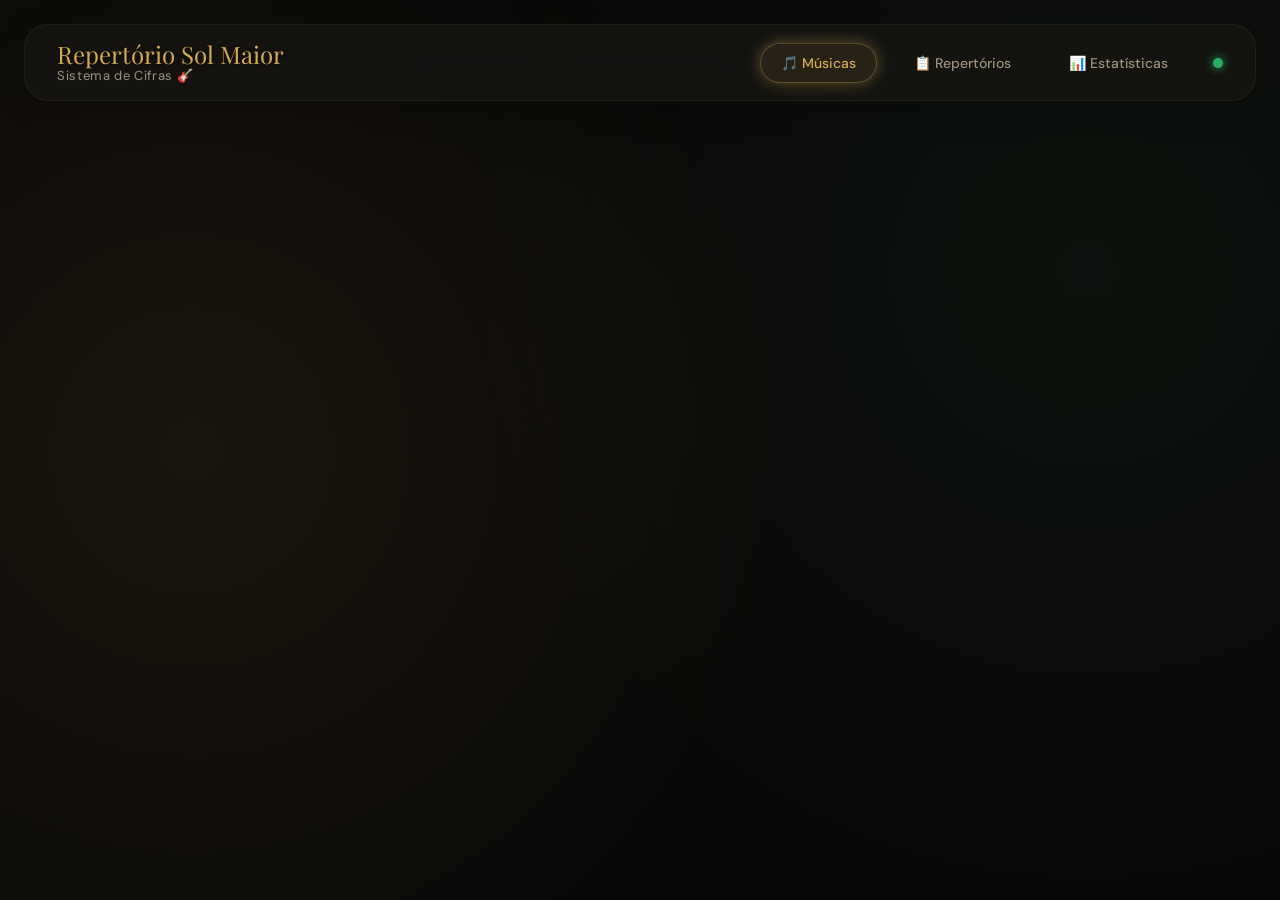
==== commit fb87532b: "feat: add metadata fields to songs, enhance search filtering, and implement individual song PDF expo" ====
--- a/templates/index.html
+++ b/templates/index.html
@@ -18,6 +18,7 @@
     <nav class="nav">
       <button class="nav-item active" onclick="page('musicas')" id="nav-musicas">🎵 Músicas</button>
       <button class="nav-item" onclick="page('repertorios')" id="nav-repertorios">📋 Repertórios</button>
+      <button class="nav-item" onclick="page('stats')" id="nav-stats">📊 Estatísticas</button>
       <div class="status-indicator" title="Servidor Ativo"></div>
     </nav>
   </header>
--- a/static/style.css
+++ b/static/style.css
@@ -527,6 +527,69 @@
 .loading-msg { font-size: 16px; color: var(--gold); font-family: var(--font-m); letter-spacing: 0.05em; font-weight: 500; }
 .spin-sm { width: 16px; height: 16px; border-width: 2px; }
 
+/* PDF option buttons */
+.pdf-opt-btn {
+  display: flex;
+  align-items: center;
+  gap: 14px;
+  padding: 14px 16px;
+  border-radius: 12px;
+  text-align: left;
+  width: 100%;
+  transition: background 0.15s, border-color 0.15s;
+}
+.pdf-opt-btn:hover {
+  background: rgba(212,168,83,0.1);
+  border-color: var(--gold);
+}
+
+/* Filtros */
+.filter-row { display:flex; gap:8px; flex-wrap:wrap; align-items:center; margin-top:12px; padding-top:12px; border-top:1px solid var(--card-border); }
+.filter-sel { background:rgba(255,255,255,0.05); border:1px solid var(--card-border); color:var(--text); font-size:13px; padding:5px 10px; border-radius:8px; cursor:pointer; outline:none; }
+.filter-sel:focus { border-color:var(--gold); }
+.btn-gold { background:rgba(212,168,83,0.15); border-color:rgba(212,168,83,0.4); color:var(--gold); }
+
+/* Tags */
+.tag-style { background:rgba(39,174,96,.12); border-color:rgba(39,174,96,.3); color:#5dbb7e; }
+.tags-editor { display:flex; flex-wrap:wrap; gap:6px; align-items:center; background:rgba(255,255,255,0.04); border:1px solid var(--card-border); border-radius:10px; padding:8px 12px; min-height:42px; cursor:text; }
+.tags-editor:focus-within { border-color:var(--gold); }
+.tag-chip { display:flex; align-items:center; gap:4px; background:rgba(39,174,96,.15); border:1px solid rgba(39,174,96,.3); color:#5dbb7e; padding:3px 8px 3px 10px; border-radius:20px; font-size:12px; }
+.tag-chip button { background:none; border:none; color:#5dbb7e; cursor:pointer; font-size:14px; line-height:1; padding:0; opacity:0.7; }
+.tag-chip button:hover { opacity:1; }
+.tag-suggestions { display:flex; flex-wrap:wrap; gap:6px; margin-top:8px; }
+.tag-sug { background:rgba(255,255,255,0.04); border:1px solid var(--card-border); color:var(--text-dim); padding:4px 10px; border-radius:20px; font-size:12px; cursor:pointer; transition:all 0.15s; }
+.tag-sug:hover { background:rgba(39,174,96,.15); border-color:rgba(39,174,96,.3); color:#5dbb7e; }
+
+/* Stats */
+.stats-grid { display:grid; grid-template-columns:repeat(4,1fr); gap:16px; }
+.stat-card { text-align:center; padding:28px 16px !important; }
+.stat-num { font-size:42px; font-family:var(--font-d); color:var(--gold); font-weight:700; line-height:1; margin-bottom:8px; }
+.stat-label { font-size:13px; color:var(--text-dim); text-transform:uppercase; letter-spacing:0.08em; }
+.stats-row { display:flex; gap:16px; }
+.stat-bar-row { display:flex; align-items:center; gap:10px; margin-bottom:10px; font-size:13px; }
+.stat-bar-label { width:130px; flex-shrink:0; overflow:hidden; text-overflow:ellipsis; white-space:nowrap; }
+.stat-bar-wrap { flex:1; background:rgba(255,255,255,0.06); border-radius:4px; height:8px; overflow:hidden; }
+.stat-bar { height:100%; background:rgba(212,168,83,0.6); border-radius:4px; transition:width 0.6s; }
+.stat-bar-val { width:24px; text-align:right; color:var(--text-dim); font-size:12px; }
+
+/* Modo Apresentação */
+.ap-overlay { position:fixed; inset:0; background:#0a0908; z-index:9999; display:flex; flex-direction:column; }
+.ap-header { display:flex; justify-content:space-between; align-items:center; padding:16px 24px; background:rgba(0,0,0,0.6); border-bottom:1px solid rgba(255,255,255,0.07); flex-shrink:0; }
+.ap-titulo { font-family:var(--font-d); font-size:22px; color:var(--text); }
+.ap-artista { font-size:14px; color:var(--text-dim); margin-top:2px; }
+.ap-controls { display:flex; align-items:center; gap:10px; }
+.ap-btn { background:rgba(255,255,255,0.06); border:1px solid var(--card-border); color:var(--text); font-size:16px; width:40px; height:40px; border-radius:10px; cursor:pointer; display:flex; align-items:center; justify-content:center; transition:all 0.15s; }
+.ap-btn:hover { background:rgba(212,168,83,0.15); border-color:rgba(212,168,83,0.4); }
+.ap-speed-label { font-size:12px; color:var(--text-dim); }
+.ap-body { flex:1; overflow-y:auto; padding:40px 60px; max-width:900px; margin:0 auto; width:100%; }
+.ap-secao { font-size:13px; font-weight:700; color:var(--gold); text-transform:uppercase; letter-spacing:0.1em; margin:32px 0 8px; }
+.ap-acorde { font-size:26px; font-family:var(--font-m); font-weight:700; color:var(--text); line-height:1.4; letter-spacing:0.05em; }
+.ap-letra { font-size:22px; font-family:var(--font-b); color:var(--text-dim); line-height:1.6; margin-bottom:4px; }
+.ap-metro { position:fixed; bottom:24px; right:24px; background:rgba(26,24,21,0.9); border:1px solid var(--card-border); border-radius:16px; padding:16px 24px; display:flex; flex-direction:column; align-items:center; gap:4px; }
+.metro-beat { width:32px; height:32px; border-radius:50%; background:var(--gold); opacity:0.3; transition:opacity 0.05s, transform 0.05s; }
+.metro-beat.pulse { opacity:1; transform:scale(1.3); }
+@media (max-width:768px) { .ap-body { padding:24px 20px; } .ap-acorde { font-size:20px; } .ap-letra { font-size:18px; } }
+
 /* Scrollbar */
 ::-webkit-scrollbar { width: 6px; height: 6px; }
 ::-webkit-scrollbar-track { background: transparent; }
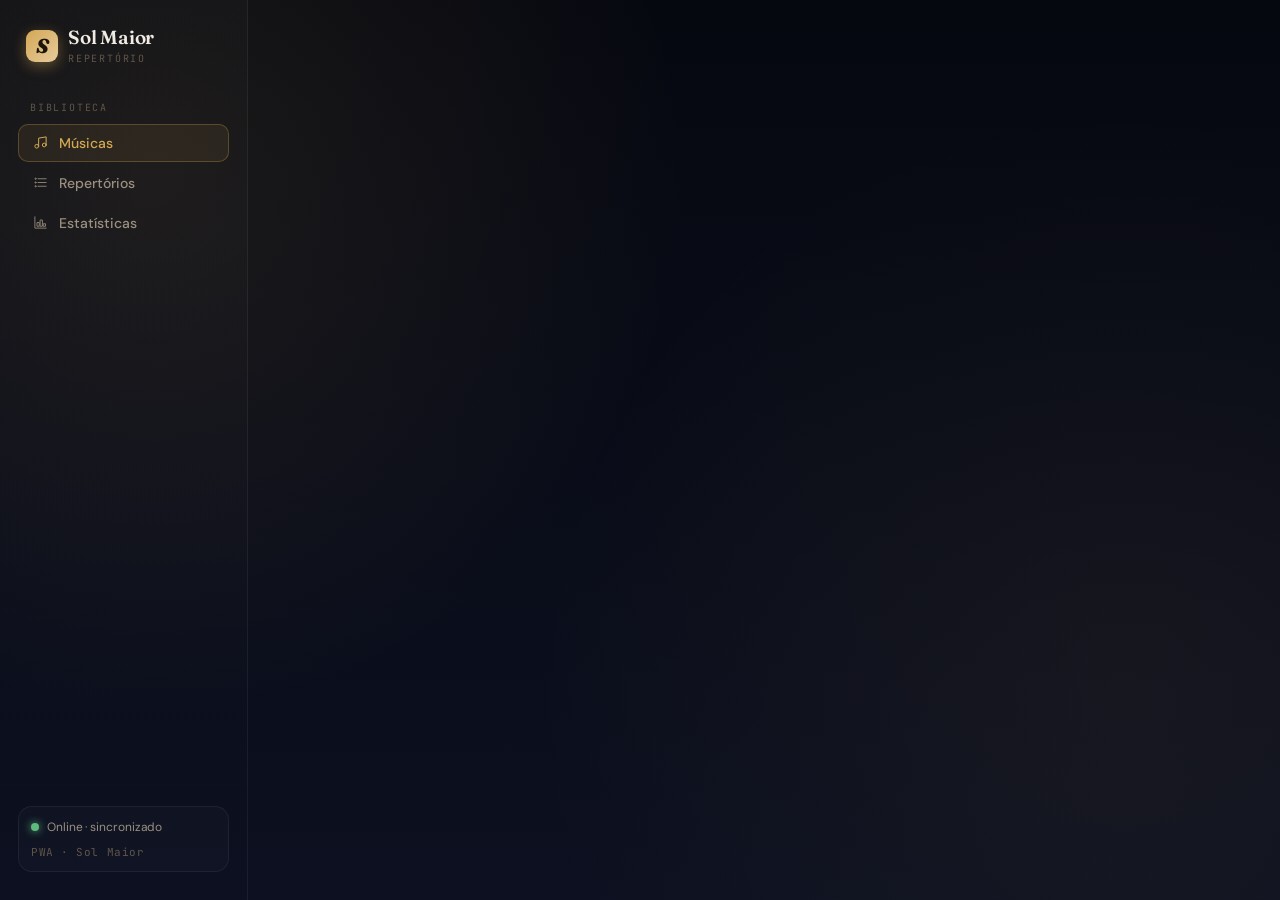
==== commit 9ec85db9: "refactor: overhaul song library UI with new dashboard layout and enhanced filtering components" ====
--- a/templates/index.html
+++ b/templates/index.html
@@ -1,36 +1,87 @@
 <!DOCTYPE html>
-<html lang="pt-BR">
+<html lang="pt-BR" data-layout="sidebar" data-bg="midnight" data-density="cozy" data-cards="glass">
 <head>
-<meta charset="UTF-8">
-<meta name="viewport" content="width=device-width, initial-scale=1.0">
+<meta charset="UTF-8"/>
+<meta name="viewport" content="width=device-width, initial-scale=1.0"/>
 <title>Repertório Sol Maior</title>
-<link href="https://fonts.googleapis.com/css2?family=Playfair+Display:ital,wght@0,700;0,900;1,700&family=DM+Sans:wght@300;400;500;600&family=DM+Mono:wght@400;500&display=swap" rel="stylesheet">
-<link rel="stylesheet" href="/static/style.css">
+<link rel="manifest" href="/static/manifest.json">
+<meta name="theme-color" content="#d4a853">
+<meta name="apple-mobile-web-app-capable" content="yes">
+<meta name="apple-mobile-web-app-status-bar-style" content="black-translucent">
+<link href="https://fonts.googleapis.com/css2?family=Fraunces:ital,opsz,wght@0,9..144,400;0,9..144,500;0,9..144,600;1,9..144,400;1,9..144,500&family=DM+Sans:wght@400;500;600;700&family=JetBrains+Mono:wght@400;500;600;700&display=swap" rel="stylesheet"/>
+<link rel="stylesheet" href="/static/style.css"/>
 </head>
 <body>
-<div class="bento-container">
-  <!-- Navbar Top -->
-  <header class="bento-header bento-card">
-    <div class="logo">
-      <div class="logo-title">Repertório Sol Maior</div>
-      <div class="logo-sub">Sistema de Cifras 🎸</div>
+
+<!-- Banner offline -->
+<div id="offline-banner" style="display:none">
+  <span>Você está offline — exibindo dados do cache local</span>
+  <span id="pending-badge" style="display:none"></span>
+</div>
+
+<div class="app-shell">
+
+  <!-- SIDEBAR -->
+  <aside class="side">
+    <div class="brand">
+      <div class="brand-mark">
+        <div class="brand-glyph"></div>
+        <div>
+          <div class="brand-name">Sol Maior</div>
+          <div class="brand-sub">Repertório</div>
+        </div>
+      </div>
     </div>
-    <nav class="nav">
-      <button class="nav-item active" onclick="page('musicas')" id="nav-musicas">🎵 Músicas</button>
-      <button class="nav-item" onclick="page('repertorios')" id="nav-repertorios">📋 Repertórios</button>
-      <button class="nav-item" onclick="page('stats')" id="nav-stats">📊 Estatísticas</button>
-      <div class="status-indicator" title="Servidor Ativo"></div>
-    </nav>
-  </header>
+
+    <div class="side-section">
+      <div class="side-section-title">Biblioteca</div>
+      <button class="nav-item active" onclick="page('musicas')" id="nav-musicas">
+        <span class="nav-ico">
+          <svg width="15" height="15" viewBox="0 0 24 24" fill="none" stroke="currentColor" stroke-width="1.6" stroke-linecap="round" stroke-linejoin="round"><path d="M9 18V5l12-2v13"/><circle cx="6" cy="18" r="3"/><circle cx="18" cy="16" r="3"/></svg>
+        </span>
+        <span>Músicas</span>
+        <span class="nav-count" id="nav-count-musicas"></span>
+      </button>
+      <button class="nav-item" onclick="page('repertorios')" id="nav-repertorios">
+        <span class="nav-ico">
+          <svg width="15" height="15" viewBox="0 0 24 24" fill="none" stroke="currentColor" stroke-width="1.6" stroke-linecap="round" stroke-linejoin="round"><line x1="8" y1="6" x2="21" y2="6"/><line x1="8" y1="12" x2="21" y2="12"/><line x1="8" y1="18" x2="21" y2="18"/><circle cx="4" cy="6" r="1"/><circle cx="4" cy="12" r="1"/><circle cx="4" cy="18" r="1"/></svg>
+        </span>
+        <span>Repertórios</span>
+        <span class="nav-count" id="nav-count-reps"></span>
+      </button>
+      <button class="nav-item" onclick="page('stats')" id="nav-stats">
+        <span class="nav-ico">
+          <svg width="15" height="15" viewBox="0 0 24 24" fill="none" stroke="currentColor" stroke-width="1.6" stroke-linecap="round" stroke-linejoin="round"><path d="M3 3v18h18"/><rect x="7" y="12" width="3" height="6"/><rect x="12" y="8" width="3" height="10"/><rect x="17" y="14" width="3" height="4"/></svg>
+        </span>
+        <span>Estatísticas</span>
+      </button>
+    </div>
+
+    <div class="side-foot">
+      <div class="conn-row">
+        <span class="conn-dot" id="conn-dot"></span>
+        <span id="conn-text">Online · sincronizado</span>
+      </div>
+      <div class="side-foot-mini">PWA · Sol Maior</div>
+    </div>
+  </aside>
 
   <!-- MAIN -->
-  <main class="bento-main" id="app-main"></main>
+  <div class="main" id="app-main"></div>
+
 </div>
 
 <!-- Toast -->
 <div class="toast" id="toast"></div>
 
-<!-- JavaScript Logic -->
+<script src="/static/idb.js"></script>
 <script src="/static/app.js"></script>
+<script>
+  if ('serviceWorker' in navigator) {
+    navigator.serviceWorker.register('/sw.js')
+      .then(r => console.log('SW registrado:', r.scope))
+      .catch(e => console.warn('SW erro:', e));
+  }
+</script>
 </body>
 </html>
--- a/static/style.css
+++ b/static/style.css
@@ -1,607 +1,897 @@
+/* Repertório Sol Maior — hi-fi design */
+
 :root {
   --bg: #0a0908;
-  --bg-gradient: radial-gradient(circle at 15% 50%, rgba(212, 168, 83, 0.08), transparent 50%), radial-gradient(circle at 85% 30%, rgba(39, 174, 96, 0.05), transparent 50%);
-  --card-bg: rgba(26, 24, 21, 0.65);
-  --card-border: rgba(255, 255, 255, 0.05);
-  --card-hover: rgba(212, 168, 83, 0.15);
-  --gold: #d4a853;
-  --gold-glow: 0 0 15px rgba(212, 168, 83, 0.4);
+  --bg-2: #14110d;
+  --panel: rgba(26, 24, 21, 0.65);
+  --panel-2: rgba(255,255,255,0.025);
+  --line: rgba(255, 255, 255, 0.06);
+  --line-2: rgba(255, 255, 255, 0.10);
   --text: #f0ece4;
   --text-dim: #9a9080;
-  --text-dark: #5e5648;
-  --red: #c0392b;
-  --green: #27ae60;
-  --radius: 24px;
+  --text-faint: #5e5648;
+  --accent: #d4a853;
+  --accent-2: #e5b966;
+  --accent-glow: 0 0 24px rgba(212, 168, 83, 0.18);
+  --green: #5dbb7e;
+  --red: #ff6b6b;
+  --radius: 22px;
   --radius-sm: 12px;
-  --font-d: 'Playfair Display', serif;
-  --font-b: 'DM Sans', sans-serif;
-  --font-m: 'DM Mono', monospace;
-  --transition: all 0.3s cubic-bezier(0.25, 0.8, 0.25, 1);
-}
-
-/* Base */
+  --radius-xs: 8px;
+  --font-d: 'Fraunces', 'Playfair Display', serif;
+  --font-b: 'DM Sans', system-ui, sans-serif;
+  --font-m: 'JetBrains Mono', 'DM Mono', monospace;
+  /* density defaults */
+  --pad-card: 24px;
+  --gap: 20px;
+  --pad-page: 28px 36px;
+}
+
+/* density modifiers */
+:root[data-density="compact"] { --pad-card: 18px; --gap: 14px; --pad-page: 20px 28px; }
+:root[data-density="cozy"]    { --pad-card: 24px; --gap: 20px; --pad-page: 28px 36px; }
+:root[data-density="comfy"]   { --pad-card: 32px; --gap: 28px; --pad-page: 36px 48px; }
+
+/* layout */
+:root[data-layout="topnav"] .app-shell { grid-template-columns: 1fr; grid-template-rows: auto 1fr; }
+:root[data-layout="topnav"] .side { display: none; }
+:root[data-layout="sidebar"] .topnav { display: none; }
+
+/* bg variants */
+:root[data-bg="warm"]    { --bg: #0a0908; --bg-2: #14110d; }
+:root[data-bg="cool"]    { --bg: #07080a; --bg-2: #0d0f13; }
+:root[data-bg="midnight"]{ --bg: #060810; --bg-2: #0c1020; }
+
+/* card variants */
+:root[data-cards="glass"] .card,
+:root[data-cards="glass"] .songlist,
+:root[data-cards="glass"] .rep-card {
+  background: var(--panel);
+  backdrop-filter: blur(18px);
+  -webkit-backdrop-filter: blur(18px);
+  border: 1px solid var(--line);
+}
+:root[data-cards="flat"] .card,
+:root[data-cards="flat"] .songlist,
+:root[data-cards="flat"] .rep-card {
+  background: var(--bg-2);
+  border: 1px solid var(--line);
+  backdrop-filter: none;
+}
+:root[data-cards="outlined"] .card,
+:root[data-cards="outlined"] .songlist,
+:root[data-cards="outlined"] .rep-card {
+  background: transparent;
+  border: 1px solid var(--line-2);
+  backdrop-filter: none;
+}
+
 * { box-sizing: border-box; margin: 0; padding: 0; }
+html, body { height: 100%; }
+
 body {
   background: var(--bg);
-  background-image: var(--bg-gradient);
+  background-image:
+    radial-gradient(circle at 12% 20%, color-mix(in oklab, var(--accent) 10%, transparent) 0%, transparent 40%),
+    radial-gradient(circle at 88% 78%, color-mix(in oklab, var(--accent) 6%, transparent) 0%, transparent 45%),
+    linear-gradient(180deg, var(--bg) 0%, var(--bg-2) 100%);
   background-attachment: fixed;
   color: var(--text);
   font-family: var(--font-b);
-  min-height: 100vh;
-  display: flex;
-  justify-content: center;
-}
-
-/* Layout */
-.bento-container {
-  width: 100%;
-  max-width: 1400px;
-  padding: 24px;
+  font-feature-settings: "ss01", "cv11";
+  -webkit-font-smoothing: antialiased;
+  letter-spacing: -0.005em;
+  overflow: hidden;
+}
+
+button { font-family: inherit; cursor: pointer; }
+
+/* ── App shell ─────────────────────────── */
+.app-shell {
+  display: grid;
+  grid-template-columns: 248px 1fr;
+  height: 100vh;
+  width: 100vw;
+}
+
+/* Sidebar */
+.side {
+  border-right: 1px solid var(--line);
+  background: linear-gradient(180deg, rgba(255,255,255,0.015), transparent);
+  padding: 28px 18px;
   display: flex;
   flex-direction: column;
-  gap: 24px;
-  height: 100vh;
-}
-
-/* Header */
-.bento-header {
-  display: flex;
-  justify-content: space-between;
-  align-items: center;
-  padding: 16px 32px;
-}
-
-.logo {
-  display: flex;
-  flex-direction: column;
-}
-.logo-title {
+  gap: 28px;
+  overflow: hidden;
+}
+
+.brand { display: flex; flex-direction: column; padding: 0 8px; gap: 2px; }
+.brand-mark { display: flex; align-items: center; gap: 10px; margin-bottom: 8px; }
+.brand-glyph {
+  width: 32px; height: 32px; border-radius: 9px;
+  background: linear-gradient(135deg, var(--accent), color-mix(in oklab, var(--accent) 60%, #fff));
+  display: grid; place-items: center;
+  box-shadow: 0 4px 14px color-mix(in oklab, var(--accent) 40%, transparent);
+  flex-shrink: 0;
+}
+.brand-glyph::before {
+  content: 'S';
   font-family: var(--font-d);
-  font-size: 24px;
-  color: var(--gold);
-  line-height: 1.1;
-  text-shadow: 0 2px 4px rgba(0,0,0,0.5);
-}
-.logo-sub {
-  font-size: 13px;
+  font-weight: 900;
+  font-style: italic;
+  color: #1a1409;
+  font-size: 20px;
+  line-height: 1;
+}
+.brand-name {
+  font-family: var(--font-d);
+  font-weight: 600;
+  font-size: 19px;
+  letter-spacing: -0.01em;
+  color: var(--text);
+  line-height: 1.05;
+}
+.brand-sub {
+  font-family: var(--font-m);
+  font-size: 10px;
+  color: var(--text-faint);
+  letter-spacing: 0.18em;
+  text-transform: uppercase;
+  margin-top: 4px;
+}
+
+.side-section { display: flex; flex-direction: column; gap: 2px; }
+.side-section-title {
+  font-family: var(--font-m);
+  font-size: 10px;
+  letter-spacing: 0.18em;
+  color: var(--text-faint);
+  text-transform: uppercase;
+  padding: 0 12px 8px;
+}
+
+.nav-item {
+  display: flex; align-items: center; gap: 10px;
+  padding: 9px 12px;
+  border-radius: 10px;
+  border: 1px solid transparent;
+  background: transparent;
   color: var(--text-dim);
-  letter-spacing: 0.05em;
-}
-
-.nav {
-  display: flex;
-  gap: 16px;
-  align-items: center;
-}
-
-.nav-item {
-  background: transparent;
-  border: 1px solid transparent;
-  color: var(--text-dim);
-  font-family: var(--font-b);
   font-size: 14px;
   font-weight: 500;
-  padding: 10px 20px;
-  border-radius: 100px;
-  cursor: pointer;
-  transition: var(--transition);
-}
-.nav-item:hover {
+  text-align: left;
+  transition: all 0.18s ease;
+  width: 100%;
+}
+.nav-item:hover { background: rgba(255,255,255,0.03); color: var(--text); }
+.nav-item.active {
+  background: color-mix(in oklab, var(--accent) 9%, transparent);
+  border-color: color-mix(in oklab, var(--accent) 28%, transparent);
+  color: var(--accent);
+}
+.nav-ico {
+  width: 18px; height: 18px; flex: 0 0 18px;
+  display: grid; place-items: center;
+  color: currentColor; opacity: 0.85;
+}
+.nav-item.active .nav-ico { opacity: 1; }
+.nav-count {
+  margin-left: auto;
+  font-family: var(--font-m);
+  font-size: 11px;
+  color: var(--text-faint);
+}
+.nav-item.active .nav-count { color: var(--accent); }
+
+.side-foot {
+  margin-top: auto;
+  padding: 12px;
+  border: 1px solid var(--line);
+  border-radius: 14px;
+  background: rgba(255,255,255,0.02);
+  display: flex; flex-direction: column; gap: 10px;
+}
+.conn-row { display: flex; align-items: center; gap: 8px; font-size: 12px; color: var(--text-dim); }
+.conn-dot { width: 8px; height: 8px; border-radius: 50%; background: var(--green); box-shadow: 0 0 8px var(--green); flex-shrink: 0; }
+.conn-dot.off { background: #e67e22; box-shadow: 0 0 8px #e67e22; }
+.side-foot-mini { font-size: 11px; color: var(--text-faint); font-family: var(--font-m); letter-spacing: 0.05em; }
+
+/* Main area */
+.main {
+  display: flex; flex-direction: column;
+  overflow: hidden;
+  position: relative;
+}
+
+/* Page bar + body */
+.page-bar {
+  display: flex; align-items: center;
+  padding: var(--pad-page);
+  gap: 24px;
+  border-bottom: 1px solid var(--line);
+  background: linear-gradient(180deg, rgba(255,255,255,0.012), transparent);
+  flex-shrink: 0;
+}
+.page-title-block { flex: 1; min-width: 0; }
+.page-title {
+  font-family: var(--font-d);
+  font-weight: 500;
+  font-size: 30px;
+  letter-spacing: -0.02em;
+  line-height: 1.1;
   color: var(--text);
-  background: rgba(255,255,255,0.05);
-}
-.nav-item.active {
-  color: var(--gold);
-  background: rgba(212, 168, 83, 0.1);
-  border: 1px solid rgba(212, 168, 83, 0.3);
-  box-shadow: var(--gold-glow);
-}
-
-.status-indicator {
-  width: 10px;
-  height: 10px;
-  border-radius: 50%;
-  background: var(--green);
-  box-shadow: 0 0 10px var(--green);
-  margin-left: 8px;
-}
-
-/* Main Area */
-.bento-main {
+}
+.page-title em { font-style: italic; color: var(--accent); font-weight: 400; }
+.page-sub { font-size: 13px; color: var(--text-dim); margin-top: 4px; letter-spacing: 0.01em; }
+.page-actions { display: flex; gap: 10px; align-items: center; flex-shrink: 0; }
+
+.page-body {
   flex: 1;
   overflow-y: auto;
-  border-radius: var(--radius);
-  padding: 0 8px; /* space for scroll bar */
-  display: flex;
-  flex-direction: column;
-  gap: 24px;
-}
-
-/* Utilities / Cards */
-.bento-card {
-  background: var(--card-bg);
-  backdrop-filter: blur(20px);
-  -webkit-backdrop-filter: blur(20px);
-  border: 1px solid var(--card-border);
-  border-radius: var(--radius);
-  box-shadow: 0 8px 32px rgba(0, 0, 0, 0.2);
-}
-
-.page-header {
-  display: flex;
-  justify-content: space-between;
-  align-items: flex-end;
-  padding: 24px 32px;
-  flex-wrap: wrap;
-  gap: 16px;
-}
-
-.page-title {
-  font-family: var(--font-d);
-  font-size: 36px;
-  background: linear-gradient(135deg, #fff, #d4a853);
-  -webkit-background-clip: text;
-  -webkit-text-fill-color: transparent;
-}
-.page-sub {
-  font-size: 14px;
-  color: var(--text-dim);
-  margin-top: 4px;
-}
-
-.page-actions {
-  display: flex;
-  gap: 12px;
-}
-
-/* Search Box Bento */
-.search-bento {
-  padding: 20px 32px;
-  display: flex;
-  align-items: center;
-}
-.search-wrap {
-  position: relative;
-  width: 100%;
-}
-.search-wrap input {
-  width: 100%;
-  background: rgba(0,0,0,0.2);
-  border: 1px solid var(--card-border);
-  border-radius: var(--radius-sm);
-  padding: 14px 14px 14px 44px;
-  color: var(--text);
-  font-size: 16px;
-  font-family: var(--font-b);
-  transition: var(--transition);
-  outline: none;
-}
-.search-wrap input:focus {
-  border-color: var(--gold);
-  box-shadow: 0 0 0 2px rgba(212, 168, 83, 0.2);
-}
-.search-ico {
-  position: absolute;
-  left: 16px;
-  top: 50%;
-  transform: translateY(-50%);
-  font-size: 18px;
-  color: var(--text-dim);
-  pointer-events: none;
-}
-
-/* Grid System */
-.bento-grid {
-  display: grid;
-  grid-template-columns: repeat(auto-fill, minmax(300px, 1fr));
-  gap: 20px;
-}
-.bento-grid-large {
-  grid-template-columns: repeat(auto-fill, minmax(400px, 1fr));
-}
-
-/* Item Card */
-.item-card {
-  padding: 24px;
-  display: flex;
-  flex-direction: column;
-  gap: 12px;
-  transition: var(--transition);
-  cursor: pointer;
-  position: relative;
-  overflow: hidden;
-}
-.item-card::before {
-  content: '';
-  position: absolute;
-  top: 0; left: 0; right: 0; bottom: 0;
-  background: linear-gradient(135deg, rgba(255,255,255,0.05) 0%, transparent 100%);
-  opacity: 0;
-  transition: var(--transition);
-  pointer-events: none;
-}
-.item-card:hover {
-  transform: translateY(-4px);
-  border-color: rgba(212, 168, 83, 0.4);
-  box-shadow: 0 12px 40px rgba(0,0,0,0.4);
-}
-.item-card:hover::before {
-  opacity: 1;
-}
-
-.ic-header {
-  display: flex;
-  justify-content: space-between;
-  align-items: flex-start;
-}
-
-.ic-title {
-  font-family: var(--font-d);
-  font-size: 20px;
-  line-height: 1.3;
-  color: var(--text);
-}
-.ic-subtitle {
+  padding: var(--pad-page);
+  display: flex; flex-direction: column;
+  gap: var(--gap);
+}
+
+/* ── Buttons ─────────────────────────── */
+.btn {
+  display: inline-flex; align-items: center; gap: 8px;
+  padding: 9px 16px;
+  border-radius: 10px;
   font-size: 13px;
-  color: var(--text-dim);
-  margin-top: 4px;
-}
-
-.ic-tags {
-  display: flex;
-  gap: 8px;
-  flex-wrap: wrap;
-  margin-top: 4px;
-}
-.tag {
-  font-size: 11px;
-  padding: 4px 10px;
-  border-radius: 20px;
-  background: rgba(212, 168, 83, 0.15);
-  border: 1px solid rgba(212, 168, 83, 0.2);
-  color: var(--gold);
-  font-family: var(--font-m);
-  font-weight: 500;
-}
-.tag.danger {
-  background: rgba(192, 57, 43, 0.15);
-  border-color: rgba(192, 57, 43, 0.2);
-  color: #ff6b6b;
-}
-
-.ic-actions {
-  display: flex;
-  gap: 8px;
-  margin-top: auto;
-  padding-top: 12px;
-}
-
-/* Rep specific */
-.rep-list-preview {
-  display: flex;
-  flex-direction: column;
-  gap: 8px;
-  margin: 12px 0 20px 0;
-  flex: 1;
-}
-.rep-song-row {
-  display: flex;
-  align-items: center;
-  font-size: 13px;
-  color: var(--text-dim);
-  padding: 8px 12px;
-  background: rgba(0,0,0,0.2);
-  border-radius: 8px;
-}
-.rep-song-row span.num { width: 20px; color: var(--gold); font-family: var(--font-m); display:inline-block;}
-.rep-song-row span.name { flex: 1; color: var(--text); white-space: nowrap; overflow: hidden; text-overflow: ellipsis;}
-.rep-song-row span.artist { margin-left:8px; font-size:11px; color: var(--text-dark); }
-
-/* Buttons */
-.btn {
-  display: inline-flex;
-  align-items: center;
-  justify-content: center;
-  gap: 8px;
-  padding: 10px 20px;
-  border-radius: var(--radius-sm);
-  font-size: 14px;
   font-weight: 600;
-  cursor: pointer;
-  border: none;
-  transition: var(--transition);
-  font-family: var(--font-b);
-}
+  border: 1px solid transparent;
+  transition: all 0.18s ease;
+  white-space: nowrap;
+}
+.btn:hover { transform: translateY(-1px); }
+.btn:active { transform: translateY(0); }
 .btn-primary {
-  background: linear-gradient(135deg, var(--gold), #e5b966);
-  color: #0f0e0c;
-  box-shadow: 0 4px 15px rgba(212, 168, 83, 0.3);
-}
-.btn-primary:hover {
-  transform: translateY(-2px);
-  box-shadow: 0 6px 20px rgba(212, 168, 83, 0.5);
-}
+  background: var(--accent);
+  color: #1a1409;
+  box-shadow: 0 6px 20px color-mix(in oklab, var(--accent) 30%, transparent);
+}
+.btn-primary:hover { background: var(--accent-2); }
 .btn-ghost {
   background: rgba(255,255,255,0.03);
   color: var(--text);
-  border: 1px solid var(--card-border);
-}
-.btn-ghost:hover {
-  background: rgba(255,255,255,0.08);
-  border-color: rgba(255,255,255,0.2);
-}
+  border-color: var(--line);
+}
+.btn-ghost:hover { background: rgba(255,255,255,0.06); border-color: var(--line-2); }
+.btn-quiet { background: transparent; color: var(--text-dim); border-color: transparent; }
+.btn-quiet:hover { color: var(--text); background: rgba(255,255,255,0.04); }
 .btn-danger {
-  background: rgba(192, 39, 43, 0.1);
-  color: #ff6b6b;
-  border: 1px solid rgba(192, 39, 43, 0.2);
-}
-.btn-danger:hover {
-  background: rgba(192, 39, 43, 0.2);
-}
+  background: rgba(255,107,107,0.08);
+  color: var(--red);
+  border-color: rgba(255,107,107,0.2);
+}
+.btn-danger:hover { background: rgba(255,107,107,0.14); }
 .btn-green {
-  background: rgba(39, 174, 96, 0.1);
-  color: #2ecc71;
-  border: 1px solid rgba(39, 174, 96, 0.2);
-}
-.btn-green:hover {
-  background: rgba(39, 174, 96, 0.2);
-}
-.btn-sm { padding: 6px 14px; font-size: 13px; }
-.btn-xs { padding: 4px 10px; font-size: 12px; border-radius: 8px; }
-.btn-icon-only { padding: 6px 10px; }
-
-/* Modal */
+  background: rgba(93,187,126,0.1);
+  color: var(--green);
+  border-color: rgba(93,187,126,0.25);
+}
+.btn-green:hover { background: rgba(93,187,126,0.18); }
+.btn-gold {
+  background: color-mix(in oklab, var(--accent) 14%, transparent);
+  border-color: color-mix(in oklab, var(--accent) 35%, transparent);
+  color: var(--accent);
+}
+.btn-sm  { padding: 6px 12px; font-size: 12px; }
+.btn-xs  { padding: 4px 10px; font-size: 11px; border-radius: 7px; }
+.btn-icon-only { padding: 6px; }
+
+.kbd {
+  font-family: var(--font-m);
+  font-size: 11px;
+  padding: 2px 6px;
+  border: 1px solid var(--line-2);
+  border-radius: 5px;
+  background: rgba(255,255,255,0.04);
+  color: var(--text-dim);
+}
+
+/* ── Search + chips ─────────────────────────── */
+.searchrow { display: flex; gap: 10px; align-items: center; }
+.search { position: relative; flex: 1; }
+.search input {
+  width: 100%;
+  background: rgba(255,255,255,0.03);
+  border: 1px solid var(--line);
+  border-radius: 10px;
+  padding: 11px 14px 11px 38px;
+  font-family: var(--font-b);
+  font-size: 14px;
+  color: var(--text);
+  outline: none;
+  transition: all 0.18s ease;
+}
+.search input::placeholder { color: var(--text-faint); }
+.search input:focus {
+  border-color: color-mix(in oklab, var(--accent) 40%, transparent);
+  background: rgba(255,255,255,0.05);
+}
+.search-ico {
+  position: absolute;
+  left: 13px; top: 50%; transform: translateY(-50%);
+  color: var(--text-faint);
+  pointer-events: none;
+  display: flex;
+}
+
+.chiprow { display: flex; gap: 6px; flex-wrap: wrap; align-items: center; }
+.chip {
+  display: inline-flex; align-items: center; gap: 6px;
+  padding: 6px 11px;
+  border: 1px solid var(--line);
+  border-radius: 100px;
+  background: rgba(255,255,255,0.02);
+  color: var(--text-dim);
+  font-size: 12px;
+  font-weight: 500;
+  cursor: pointer;
+  transition: all 0.15s ease;
+}
+.chip:hover { background: rgba(255,255,255,0.05); color: var(--text); }
+.chip.on {
+  background: color-mix(in oklab, var(--accent) 14%, transparent);
+  border-color: color-mix(in oklab, var(--accent) 35%, transparent);
+  color: var(--accent);
+}
+.chip-count { font-family: var(--font-m); font-size: 10px; color: var(--text-faint); }
+.chip.on .chip-count { color: color-mix(in oklab, var(--accent) 80%, var(--text)); }
+
+/* ── Cards ─────────────────────────── */
+.card {
+  background: var(--panel);
+  backdrop-filter: blur(18px);
+  -webkit-backdrop-filter: blur(18px);
+  border: 1px solid var(--line);
+  border-radius: var(--radius);
+  padding: var(--pad-card);
+}
+.card-h { display: flex; align-items: baseline; justify-content: space-between; margin-bottom: 18px; }
+.card-title { font-family: var(--font-d); font-size: 18px; font-weight: 500; letter-spacing: -0.01em; }
+
+/* ── Song list (dense rows) ─────────────────────────── */
+.songlist {
+  display: flex; flex-direction: column;
+  border: 1px solid var(--line);
+  border-radius: var(--radius);
+  background: var(--panel);
+  backdrop-filter: blur(18px);
+  -webkit-backdrop-filter: blur(18px);
+  overflow: hidden;
+}
+.songlist-head {
+  display: grid;
+  grid-template-columns: 28px 1fr 200px 80px 110px 44px;
+  gap: 14px;
+  padding: 11px 18px;
+  font-family: var(--font-m);
+  font-size: 10px;
+  letter-spacing: 0.16em;
+  text-transform: uppercase;
+  color: var(--text-faint);
+  border-bottom: 1px solid var(--line);
+}
+.songrow {
+  display: grid;
+  grid-template-columns: 28px 1fr 200px 80px 110px 44px;
+  gap: 14px;
+  align-items: center;
+  padding: 11px 18px;
+  border-bottom: 1px solid var(--line);
+  transition: background 0.15s ease;
+  cursor: pointer;
+}
+.songrow:last-child { border-bottom: none; }
+.songrow:hover { background: rgba(255,255,255,0.025); }
+
+.song-fav {
+  width: 18px; height: 18px;
+  color: var(--text-faint);
+  cursor: pointer;
+  transition: all 0.15s ease;
+  font-size: 16px;
+  line-height: 1;
+  background: none; border: none;
+  display: grid; place-items: center;
+}
+.song-fav.on { color: var(--accent); }
+.song-fav:hover { color: var(--accent); transform: scale(1.15); }
+
+.song-title {
+  font-size: 14px; font-weight: 500; color: var(--text);
+  overflow: hidden; text-overflow: ellipsis; white-space: nowrap;
+}
+.song-artist {
+  font-size: 12px; color: var(--text-dim);
+  overflow: hidden; text-overflow: ellipsis; white-space: nowrap;
+}
+.song-tom {
+  font-family: var(--font-m);
+  font-size: 12px; font-weight: 600;
+  color: var(--accent);
+  letter-spacing: 0.05em;
+  text-align: center;
+  background: color-mix(in oklab, var(--accent) 10%, transparent);
+  border: 1px solid color-mix(in oklab, var(--accent) 25%, transparent);
+  padding: 3px 0;
+  border-radius: 6px;
+}
+.song-tags { display: flex; gap: 4px; flex-wrap: wrap; overflow: hidden; }
+.song-tag {
+  font-size: 10px; font-family: var(--font-m); letter-spacing: 0.04em;
+  padding: 2px 7px; border-radius: 100px;
+  background: rgba(255,255,255,0.04); color: var(--text-dim);
+  border: 1px solid var(--line); white-space: nowrap;
+}
+.song-meta { font-family: var(--font-m); font-size: 11px; color: var(--text-faint); text-align: right; }
+.song-meta .bpm { display: block; }
+.song-meta .dur { display: block; color: var(--text-dim); margin-top: 1px; }
+.song-action { display: flex; justify-content: flex-end; }
+.song-play {
+  width: 32px; height: 32px;
+  display: grid; place-items: center;
+  border-radius: 50%;
+  background: rgba(255,255,255,0.04);
+  border: 1px solid var(--line);
+  color: var(--text-dim);
+  font-size: 12px;
+  transition: all 0.15s;
+}
+.songrow:hover .song-play { background: var(--accent); color: #1a1409; border-color: transparent; }
+
+/* ── Repertório cards ─────────────────────────── */
+.repgrid {
+  display: grid;
+  grid-template-columns: repeat(auto-fill, minmax(340px, 1fr));
+  gap: var(--gap);
+}
+.rep-card {
+  background: var(--panel);
+  border: 1px solid var(--line);
+  border-radius: var(--radius);
+  padding: var(--pad-card);
+  display: flex; flex-direction: column;
+  gap: 14px;
+  cursor: pointer;
+  transition: all 0.2s ease;
+  position: relative;
+  overflow: hidden;
+  backdrop-filter: blur(18px);
+  -webkit-backdrop-filter: blur(18px);
+}
+.rep-card:hover { transform: translateY(-3px); border-color: color-mix(in oklab, var(--accent) 30%, transparent); }
+.rep-card-bar {
+  position: absolute; top: 0; left: 0; right: 0; height: 3px;
+  background: linear-gradient(90deg, var(--accent) 0%, color-mix(in oklab, var(--accent) 40%, transparent) 100%);
+}
+.rep-name { font-family: var(--font-d); font-size: 22px; font-weight: 500; letter-spacing: -0.01em; line-height: 1.15; color: var(--text); }
+.rep-desc { font-size: 12.5px; color: var(--text-dim); margin-top: 4px; }
+.rep-songs-mini { display: flex; flex-direction: column; gap: 1px; }
+.rep-song-mini {
+  display: flex; align-items: center; gap: 10px;
+  padding: 5px 10px; border-radius: 6px;
+  font-size: 12px; color: var(--text-dim);
+  border-left: 2px solid var(--line);
+}
+.rep-song-mini .num { font-family: var(--font-m); font-size: 10px; color: var(--text-faint); width: 18px; }
+.rep-song-mini .nm { color: var(--text); flex: 1; overflow: hidden; text-overflow: ellipsis; white-space: nowrap; }
+.rep-song-mini .tm { font-family: var(--font-m); font-size: 10px; color: var(--accent); }
+.rep-foot {
+  display: flex; align-items: center; justify-content: space-between;
+  padding-top: 12px; border-top: 1px solid var(--line); margin-top: auto;
+}
+.rep-stats { display: flex; gap: 14px; font-family: var(--font-m); font-size: 11px; color: var(--text-faint); }
+.rep-stats span b { color: var(--text); font-weight: 500; }
+
+/* ── Stats ─────────────────────────── */
+.stats-grid { display: grid; grid-template-columns: repeat(4, 1fr); gap: var(--gap); }
+.stat-tile { padding: 22px; display: flex; flex-direction: column; gap: 4px; }
+.stat-tile-label { font-family: var(--font-m); font-size: 10px; letter-spacing: 0.18em; color: var(--text-faint); text-transform: uppercase; }
+.stat-tile-num { font-family: var(--font-d); font-size: 44px; font-weight: 500; letter-spacing: -0.02em; color: var(--text); line-height: 1; }
+.stat-tile-sub { font-size: 12px; color: var(--text-dim); margin-top: 6px; }
+
+.stats-cols { display: grid; grid-template-columns: 1fr 1fr; gap: var(--gap); }
+
+.bar-row { display: grid; grid-template-columns: 140px 1fr 36px; gap: 10px; align-items: center; padding: 7px 0; font-size: 13px; }
+.bar-label { color: var(--text); font-weight: 500; overflow: hidden; text-overflow: ellipsis; white-space: nowrap; }
+.bar-track { background: rgba(255,255,255,0.05); height: 6px; border-radius: 3px; overflow: hidden; }
+.bar-fill { height: 100%; background: linear-gradient(90deg, var(--accent), color-mix(in oklab, var(--accent) 50%, transparent)); border-radius: 3px; }
+.bar-val { font-family: var(--font-m); font-size: 11px; color: var(--text-faint); text-align: right; }
+
+.tons-grid { display: grid; grid-template-columns: repeat(5, 1fr); gap: 10px; }
+.tom-cell { display: flex; flex-direction: column; align-items: center; gap: 4px; padding: 14px 6px; border: 1px solid var(--line); border-radius: 10px; background: rgba(255,255,255,0.02); }
+.tom-cell .t { font-family: var(--font-m); font-weight: 700; font-size: 16px; color: var(--accent); }
+.tom-cell .n { font-size: 11px; color: var(--text-faint); font-family: var(--font-m); }
+
+.tagcloud { display: flex; flex-wrap: wrap; gap: 8px; }
+.tag-cloud-item {
+  padding: 6px 14px; border-radius: 100px;
+  background: color-mix(in oklab, var(--accent) 8%, transparent);
+  border: 1px solid color-mix(in oklab, var(--accent) 20%, transparent);
+  color: var(--accent); font-family: var(--font-m);
+}
+.tag-cloud-item .n { color: var(--text-faint); margin-left: 6px; font-size: 11px; }
+
+/* ── Empty state ─────────────────────────── */
+.empty {
+  text-align: center; padding: 70px 24px;
+  display: flex; flex-direction: column; align-items: center; gap: 12px;
+  border: 1px dashed var(--line); border-radius: var(--radius);
+  background: rgba(255,255,255,0.015);
+}
+.empty h3 { font-family: var(--font-d); font-size: 22px; font-weight: 500; }
+.empty p { color: var(--text-dim); font-size: 13.5px; max-width: 380px; margin: 0 auto; line-height: 1.6; }
+
+/* ── Modo Apresentação ─────────────────────────── */
+.ap-overlay {
+  position: fixed; inset: 0;
+  background: #06070a;
+  z-index: 200;
+  display: flex; flex-direction: column;
+}
+.ap-overlay::before {
+  content: '';
+  position: absolute; inset: 0;
+  background-image:
+    radial-gradient(circle at 20% 0%, rgba(212,168,83,0.06), transparent 40%),
+    radial-gradient(circle at 80% 100%, rgba(212,168,83,0.04), transparent 40%);
+  pointer-events: none;
+}
+.ap-bar {
+  display: flex; align-items: center; gap: 16px;
+  padding: 18px 28px;
+  border-bottom: 1px solid var(--line);
+  background: rgba(0,0,0,0.4);
+  position: relative; z-index: 1; flex-shrink: 0;
+}
+.ap-back {
+  background: rgba(255,255,255,0.04); border: 1px solid var(--line);
+  color: var(--text-dim); width: 36px; height: 36px;
+  display: grid; place-items: center; border-radius: 8px;
+  font-size: 18px; cursor: pointer;
+}
+.ap-back:hover { color: var(--text); }
+.ap-titles { flex: 1; min-width: 0; }
+.ap-title { font-family: var(--font-d); font-size: 22px; font-weight: 500; letter-spacing: -0.01em; }
+.ap-artist { font-size: 13px; color: var(--text-dim); }
+.ap-tom-large {
+  font-family: var(--font-m); font-weight: 700; font-size: 20px; color: var(--accent);
+  border: 1px solid color-mix(in oklab, var(--accent) 30%, transparent);
+  background: color-mix(in oklab, var(--accent) 10%, transparent);
+  padding: 6px 16px; border-radius: 10px;
+}
+.ap-controls { display: flex; align-items: center; gap: 8px; }
+.ap-btn {
+  background: rgba(255,255,255,0.04); border: 1px solid var(--line);
+  color: var(--text); width: 38px; height: 38px;
+  display: grid; place-items: center; border-radius: 8px;
+  font-size: 16px; cursor: pointer; transition: all 0.15s;
+}
+.ap-btn:hover { background: color-mix(in oklab, var(--accent) 14%, transparent); border-color: color-mix(in oklab, var(--accent) 30%, transparent); color: var(--accent); }
+.ap-btn.on { background: color-mix(in oklab, var(--accent) 18%, transparent); border-color: color-mix(in oklab, var(--accent) 40%, transparent); color: var(--accent); }
+.ap-speed {
+  display: flex; align-items: center; gap: 8px;
+  font-family: var(--font-m); font-size: 11px; color: var(--text-faint);
+}
+.ap-speed input[type=range] {
+  -webkit-appearance: none; appearance: none;
+  width: 100px; height: 4px;
+  background: rgba(255,255,255,0.08); border-radius: 2px; outline: none;
+}
+.ap-speed input[type=range]::-webkit-slider-thumb {
+  -webkit-appearance: none; appearance: none;
+  width: 14px; height: 14px; background: var(--accent);
+  border-radius: 50%; cursor: pointer; border: none;
+  box-shadow: 0 0 10px color-mix(in oklab, var(--accent) 50%, transparent);
+}
+.ap-speed input[type=range]::-moz-range-thumb {
+  width: 14px; height: 14px; background: var(--accent);
+  border-radius: 50%; cursor: pointer; border: none;
+}
+.ap-stage {
+  flex: 1; overflow-y: auto;
+  display: flex; justify-content: center;
+  position: relative; z-index: 1;
+}
+.ap-content { width: 100%; max-width: 920px; padding: 60px 50px 200px; }
+.ap-secao-l {
+  font-family: var(--font-b); font-weight: 600; font-size: 12px;
+  letter-spacing: 0.2em; text-transform: uppercase; color: var(--accent);
+  margin: 36px 0 12px; padding-bottom: 6px;
+  border-bottom: 1px dashed color-mix(in oklab, var(--accent) 30%, transparent);
+}
+.ap-secao-l:first-child { margin-top: 0; }
+.ap-acorde-l {
+  font-family: var(--font-m); font-weight: 700; color: var(--accent);
+  font-size: 28px; letter-spacing: 0.04em; white-space: pre; line-height: 1.4;
+}
+.ap-letra-l {
+  font-family: var(--font-b); color: var(--text);
+  font-size: 26px; line-height: 1.5; letter-spacing: -0.005em; margin-bottom: 6px;
+}
+/* Metro */
+.metro {
+  position: absolute; right: 28px; bottom: 28px;
+  background: rgba(15,13,10,0.85); backdrop-filter: blur(20px); -webkit-backdrop-filter: blur(20px);
+  border: 1px solid var(--line); border-radius: 16px;
+  padding: 14px 18px; display: flex; align-items: center; gap: 16px;
+  z-index: 5; box-shadow: 0 10px 30px rgba(0,0,0,0.4);
+}
+.metro-beats { display: flex; gap: 6px; }
+.metro-dot {
+  width: 12px; height: 12px; border-radius: 50%;
+  background: rgba(255,255,255,0.1); transition: all 0.1s ease;
+}
+.metro-dot.on {
+  background: var(--accent);
+  box-shadow: 0 0 12px color-mix(in oklab, var(--accent) 60%, transparent);
+  transform: scale(1.2);
+}
+.metro-dot.first.on { background: color-mix(in oklab, var(--accent) 80%, #fff); }
+.metro-bpm { font-family: var(--font-d); font-weight: 500; font-size: 22px; color: var(--accent); line-height: 1; }
+.metro-bpm-sub { font-family: var(--font-m); font-size: 9px; letter-spacing: 0.16em; text-transform: uppercase; color: var(--text-faint); margin-top: 2px; }
+.metro-toggle {
+  background: var(--accent); color: #1a1409; border: 0;
+  border-radius: 50%; width: 36px; height: 36px;
+  display: grid; place-items: center; cursor: pointer; font-size: 14px;
+}
+.metro-toggle.off { background: rgba(255,255,255,0.06); color: var(--text-dim); }
+
+/* ── Toast ─────────────────────────── */
+.toast {
+  position: fixed; bottom: 24px; left: 50%;
+  transform: translateX(-50%) translateY(20px);
+  padding: 12px 20px;
+  background: rgba(20,18,14,0.95);
+  backdrop-filter: blur(14px); -webkit-backdrop-filter: blur(14px);
+  border: 1px solid color-mix(in oklab, var(--accent) 30%, transparent);
+  border-radius: 12px; font-size: 13px; font-weight: 500; color: var(--text);
+  box-shadow: 0 14px 40px rgba(0,0,0,0.5); z-index: 9999;
+  opacity: 0; transition: all 0.3s ease; pointer-events: none;
+}
+.toast.show { opacity: 1; transform: translateX(-50%) translateY(0); }
+.toast.toast-err { border-color: rgba(255,107,107,0.4); color: var(--red); }
+.toast.toast-warn { border-color: rgba(230,126,34,0.4); color: #e8a05a; }
+
+/* ── Offline banner ─────────────────────────── */
+#offline-banner {
+  position: fixed; top: 0; left: 0; right: 0; z-index: 2000;
+  display: flex; align-items: center; justify-content: center; gap: 14px;
+  background: rgba(230,126,34,0.1); border-bottom: 1px solid rgba(230,126,34,0.3);
+  color: #e8a05a; font-size: 12px; padding: 7px 20px;
+  font-family: var(--font-m); flex-wrap: wrap;
+}
+#pending-badge {
+  background: rgba(230,126,34,0.2); border: 1px solid rgba(230,126,34,0.35);
+  border-radius: 100px; padding: 2px 10px; font-size: 11px;
+}
+
+/* ── Modal overlay ─────────────────────────── */
 .overlay {
-  position: fixed;
-  inset: 0;
-  background: rgba(0,0,0,0.6);
-  backdrop-filter: blur(8px);
-  -webkit-backdrop-filter: blur(8px);
-  display: flex;
-  align-items: center;
-  justify-content: center;
-  z-index: 1000;
-  padding: 24px;
-  opacity: 1;
-  animation: fadeIn 0.3s forwards;
+  position: fixed; inset: 0;
+  background: rgba(0,0,0,0.65);
+  backdrop-filter: blur(8px); -webkit-backdrop-filter: blur(8px);
+  display: flex; align-items: center; justify-content: center;
+  z-index: 1000; padding: 24px;
+  animation: fadeIn 0.2s forwards;
 }
 @keyframes fadeIn { from { opacity: 0; } to { opacity: 1; } }
 
 .modal {
-  background: rgba(22, 20, 16, 0.85);
-  backdrop-filter: blur(30px);
-  -webkit-backdrop-filter: blur(30px);
-  border: 1px solid rgba(255,255,255,0.1);
-  border-radius: 32px;
-  padding: 32px;
-  width: 100%;
-  max-height: 90vh;
-  overflow-y: auto;
-  box-shadow: 0 20px 50px rgba(0,0,0,0.5), inset 0 1px 0 rgba(255,255,255,0.1);
+  background: rgba(10,9,8,0.96);
+  backdrop-filter: blur(30px); -webkit-backdrop-filter: blur(30px);
+  border: 1px solid var(--line-2);
+  border-radius: var(--radius);
+  padding: 28px 32px;
+  width: 100%; max-height: 90vh; overflow-y: auto;
+  box-shadow: 0 20px 60px rgba(0,0,0,0.7);
   transform: translateY(20px);
-  animation: slideUp 0.4s cubic-bezier(0.2, 0.8, 0.2, 1) forwards;
+  animation: slideUp 0.3s cubic-bezier(0.2,0.8,0.2,1) forwards;
 }
 @keyframes slideUp { to { transform: translateY(0); } }
-
 .modal-sm { max-width: 460px; }
 .modal-md { max-width: 720px; }
-.modal-lg { max-width: 900px; }
-
-.modal-header {
-  display: flex;
-  justify-content: space-between;
-  align-items: center;
-  margin-bottom: 24px;
-}
-.modal-title {
-  font-family: var(--font-d);
-  font-size: 26px;
-  color: var(--text);
-}
+.modal-lg { max-width: 960px; }
+
+.modal-header { display: flex; justify-content: space-between; align-items: center; margin-bottom: 22px; }
+.modal-title { font-family: var(--font-d); font-size: 22px; font-weight: 500; letter-spacing: -0.01em; }
 .close-btn {
-  background: rgba(255,255,255,0.05);
-  border: 1px solid var(--card-border);
-  color: var(--text-dim);
-  cursor: pointer;
-  font-size: 20px;
-  width: 36px; height: 36px;
-  border-radius: 50%;
-  display: flex; align-items: center; justify-content: center;
-  transition: var(--transition);
-}
-.close-btn:hover { background: rgba(255,255,255,0.1); color: var(--text); }
+  background: rgba(255,255,255,0.04); border: 1px solid var(--line);
+  color: var(--text-dim); font-size: 18px;
+  width: 34px; height: 34px; border-radius: 50%;
+  display: grid; place-items: center; cursor: pointer; transition: all 0.15s;
+}
+.close-btn:hover { background: rgba(255,255,255,0.08); color: var(--text); }
 
 .modal-footer {
-  display: flex;
-  gap: 12px;
-  justify-content: flex-end;
-  margin-top: 32px;
-  padding-top: 24px;
-  border-top: 1px solid var(--card-border);
-}
-
-/* Forms */
-.form-group { display: flex; flex-direction: column; gap: 8px; margin-bottom: 20px; }
-.form-row { display: grid; grid-template-columns: 1fr 1fr; gap: 16px; }
-label { font-size: 12px; font-weight: 600; color: var(--text-dim); text-transform: uppercase; letter-spacing: 0.1em; }
+  display: flex; gap: 10px; justify-content: flex-end;
+  margin-top: 28px; padding-top: 20px; border-top: 1px solid var(--line);
+}
+
+/* ── Forms ─────────────────────────── */
+.form-group { display: flex; flex-direction: column; gap: 8px; margin-bottom: 18px; }
+.form-row { display: grid; grid-template-columns: 1fr 1fr; gap: 14px; }
+
+label {
+  font-size: 11px; font-weight: 600; color: var(--text-faint);
+  text-transform: uppercase; letter-spacing: 0.12em; font-family: var(--font-m);
+}
+
 input, textarea, select {
-  background: rgba(0,0,0,0.3);
-  border: 1px solid var(--card-border);
-  color: var(--text);
-  border-radius: var(--radius-sm);
-  padding: 12px 16px;
-  font-family: var(--font-b);
-  font-size: 14px;
-  width: 100%;
-  transition: var(--transition);
-  outline: none;
-}
-input:focus, textarea:focus { border-color: var(--gold); box-shadow: 0 0 0 2px rgba(212, 168, 83, 0.15); }
+  background: rgba(255,255,255,0.03);
+  border: 1px solid var(--line); color: var(--text);
+  border-radius: var(--radius-xs); padding: 11px 14px;
+  font-family: var(--font-b); font-size: 14px; width: 100%;
+  outline: none; transition: border-color 0.15s;
+}
+input:focus, textarea:focus, select:focus {
+  border-color: color-mix(in oklab, var(--accent) 40%, transparent);
+}
+input::placeholder { color: var(--text-faint); }
 textarea { resize: vertical; min-height: 120px; font-family: var(--font-m); font-size: 13px; line-height: 1.8; }
-
-/* Tabs */
+select { appearance: none; -webkit-appearance: none; cursor: pointer; }
+
+/* ── Tabs ─────────────────────────── */
 .tabs {
-  display: flex;
-  gap: 8px;
-  background: rgba(0,0,0,0.2);
-  padding: 6px;
-  border-radius: 16px;
-  margin-bottom: 24px;
+  display: flex; gap: 2px;
+  background: rgba(0,0,0,0.2); padding: 4px; border-radius: 12px; margin-bottom: 22px;
 }
 .tab {
-  flex: 1;
-  padding: 10px 16px;
-  font-size: 14px;
-  font-weight: 600;
-  cursor: pointer;
-  color: var(--text-dim);
-  border: none;
-  background: transparent;
-  border-radius: 12px;
-  font-family: var(--font-b);
-  transition: var(--transition);
-  text-align: center;
-}
-.tab.active {
-  background: var(--card-bg);
-  color: var(--gold);
-  box-shadow: 0 4px 12px rgba(0,0,0,0.2);
-}
+  flex: 1; padding: 9px 14px; font-size: 13px; font-weight: 500; cursor: pointer;
+  color: var(--text-dim); border: 1px solid transparent;
+  background: transparent; border-radius: 9px;
+  font-family: var(--font-b); transition: all 0.15s; text-align: center;
+}
+.tab.active { background: rgba(255,255,255,0.05); border-color: var(--line); color: var(--accent); }
 .tab:hover:not(.active) { color: var(--text); }
 
-/* Edit / Draggable areas */
-.two-col { display: grid; grid-template-columns: 1fr 1fr; gap: 32px; }
-@media (max-width: 768px) { .two-col { grid-template-columns: 1fr; } }
-.col-title { font-size: 13px; font-weight: 600; color: var(--text-dim); text-transform: uppercase; letter-spacing: 0.05em; margin-bottom: 12px; display: flex; justify-content: space-between; }
-
+/* ── Info box ─────────────────────────── */
+.info-box {
+  background: color-mix(in oklab, var(--accent) 6%, transparent);
+  border: 1px solid color-mix(in oklab, var(--accent) 20%, transparent);
+  border-radius: var(--radius-xs); padding: 12px 16px;
+  font-size: 13px; color: var(--text-dim); margin-bottom: 18px; line-height: 1.6;
+}
+.info-box strong { color: var(--accent); font-weight: 600; }
+
+/* ── Two-col ─────────────────────────── */
+.two-col { display: grid; grid-template-columns: 1fr 1fr; gap: 24px; }
+.col-title {
+  font-size: 11px; font-weight: 600; color: var(--text-faint);
+  text-transform: uppercase; letter-spacing: 0.12em; font-family: var(--font-m);
+  margin-bottom: 12px; display: flex; justify-content: space-between;
+}
+
+/* ── Drag list ─────────────────────────── */
 .drag-list, .avail-scroll {
-  display: flex;
-  flex-direction: column;
-  gap: 8px;
-  max-height: 360px;
-  overflow-y: auto;
-  padding-right: 8px;
+  display: flex; flex-direction: column; gap: 6px;
+  max-height: 360px; overflow-y: auto; padding-right: 4px;
 }
 .drag-item, .avail-item {
-  display: flex;
-  align-items: center;
-  gap: 12px;
-  background: rgba(255,255,255,0.03);
-  border: 1px solid var(--card-border);
-  border-radius: 12px;
-  padding: 12px 16px;
-  transition: var(--transition);
-}
-.drag-item:hover, .avail-item:hover { background: rgba(255,255,255,0.06); border-color: rgba(212, 168, 83, 0.3); }
-.drag-item.dragging { opacity: 0.5; background: rgba(212, 168, 83, 0.1); border-style: dashed; }
-.drag-handle { color: var(--text-dark); cursor: grab; font-size: 18px; padding-right: 4px; }
+  display: flex; align-items: center; gap: 10px;
+  background: rgba(255,255,255,0.025); border: 1px solid var(--line);
+  border-radius: var(--radius-xs); padding: 10px 14px;
+  transition: all 0.15s; cursor: pointer;
+}
+.drag-item:hover, .avail-item:hover {
+  background: rgba(255,255,255,0.045);
+  border-color: color-mix(in oklab, var(--accent) 30%, transparent);
+}
+.drag-item.dragging { opacity: 0.5; background: color-mix(in oklab, var(--accent) 8%, transparent); border-style: dashed; }
+.drag-handle { color: var(--text-faint); cursor: grab; font-size: 16px; }
 .drag-handle:active { cursor: grabbing; }
-
 .di-info { flex: 1; min-width: 0; }
 .di-title { font-size: 14px; font-weight: 500; white-space: nowrap; overflow: hidden; text-overflow: ellipsis; }
 .di-artist { font-size: 12px; color: var(--text-dim); margin-top: 2px; }
-.di-artist span { color: var(--gold); font-family: var(--font-m); }
-
-/* Transpose */
+.di-artist span { color: var(--accent); font-family: var(--font-m); }
+
+/* ── Tags editor ─────────────────────────── */
+.tags-editor {
+  display: flex; flex-wrap: wrap; gap: 6px; align-items: center;
+  background: rgba(255,255,255,0.02); border: 1px solid var(--line);
+  border-radius: var(--radius-xs); padding: 8px 12px; min-height: 42px; cursor: text;
+}
+.tags-editor:focus-within { border-color: color-mix(in oklab, var(--accent) 40%, transparent); }
+.tag-chip {
+  display: flex; align-items: center; gap: 4px;
+  background: rgba(255,255,255,0.06); border: 1px solid var(--line-2);
+  color: var(--text); padding: 3px 8px 3px 10px; border-radius: 100px; font-size: 12px;
+}
+.tag-chip button { background: none; border: none; color: var(--text-dim); cursor: pointer; font-size: 14px; line-height: 1; padding: 0; }
+.tag-chip button:hover { color: var(--text); }
+.tag-suggestions { display: flex; flex-wrap: wrap; gap: 6px; margin-top: 8px; }
+.tag-sug {
+  background: rgba(255,255,255,0.03); border: 1px solid var(--line);
+  color: var(--text-dim); padding: 4px 10px; border-radius: 100px;
+  font-size: 12px; cursor: pointer; transition: all 0.15s; font-family: var(--font-m);
+}
+.tag-sug:hover { background: rgba(255,255,255,0.06); color: var(--text); }
+
+/* ── Transpose row ─────────────────────────── */
 .transp-row { display: flex; align-items: center; gap: 8px; flex-wrap: wrap; margin-bottom: 8px; }
-.tom-badge { background: rgba(212, 168, 83, 0.15); border: 1px solid rgba(212, 168, 83, 0.3); color: var(--gold); padding: 6px 16px; border-radius: 20px; font-family: var(--font-m); font-size: 16px; font-weight: 700; box-shadow: var(--gold-glow); }
-
-/* Info box */
-.info-box { background: rgba(212, 168, 83, 0.08); border: 1px solid rgba(212, 168, 83, 0.2); border-radius: 12px; padding: 14px 20px; font-size: 13px; color: var(--text-dim); margin-bottom: 20px; line-height: 1.6; }
-.info-box strong { color: var(--gold); font-weight: 600; }
-
-/* Empty state */
-.empty { text-align: center; padding: 80px 20px; display: flex; flex-direction: column; align-items: center; justify-content: center; background: rgba(0,0,0,0.1); border-radius: var(--radius); border: 1px dashed var(--card-border); margin-top: 20px;}
-.empty-ico { font-size: 64px; margin-bottom: 20px; filter: drop-shadow(0 4px 8px rgba(0,0,0,0.3)); }
-.empty h3 { font-family: var(--font-d); font-size: 24px; color: var(--text); margin-bottom: 12px; }
-.empty p { font-size: 15px; color: var(--text-dim); line-height: 1.6; max-width: 400px; margin-bottom: 24px; }
-
-/* Toast */
-.toast { position: fixed; bottom: 32px; right: 32px; padding: 14px 24px; border-radius: 12px; font-size: 14px; font-weight: 600; z-index: 9999; opacity: 0; transform: translateY(16px); transition: all 0.4s cubic-bezier(0.2,0.8,0.2,1); pointer-events: none; box-shadow: 0 10px 40px rgba(0,0,0,0.5); font-family: var(--font-b); }
-.toast.show { opacity: 1; transform: translateY(0); }
-
-/* Loader */
-.loading-overlay { position: fixed; inset: 0; background: rgba(10,9,8,0.8); backdrop-filter: blur(8px); display: flex; flex-direction: column; align-items: center; justify-content: center; z-index: 9998; gap: 20px; }
-.spin { display: inline-block; width: 44px; height: 44px; border: 3px solid rgba(212, 168, 83, 0.2); border-top-color: var(--gold); border-radius: 50%; animation: spin 0.8s cubic-bezier(0.5, 0, 0.5, 1) infinite; }
+.tom-badge {
+  background: color-mix(in oklab, var(--accent) 12%, transparent);
+  border: 1px solid color-mix(in oklab, var(--accent) 30%, transparent);
+  color: var(--accent); padding: 6px 16px; border-radius: 100px;
+  font-family: var(--font-m); font-size: 16px; font-weight: 700;
+}
+
+/* ── Tag variants ─────────────────────────── */
+.tag {
+  font-size: 10px; padding: 3px 8px; border-radius: 100px;
+  background: color-mix(in oklab, var(--accent) 10%, transparent);
+  border: 1px solid color-mix(in oklab, var(--accent) 25%, transparent);
+  color: var(--accent); font-family: var(--font-m); white-space: nowrap;
+}
+.tag.danger { background: rgba(255,107,107,0.1); border-color: rgba(255,107,107,0.25); color: var(--red); }
+.tag-style { background: rgba(93,187,126,0.1); border-color: rgba(93,187,126,0.25); color: var(--green); }
+
+/* ── Loading ─────────────────────────── */
+.loading-overlay {
+  position: fixed; inset: 0; background: rgba(6,8,16,0.85);
+  backdrop-filter: blur(8px); -webkit-backdrop-filter: blur(8px);
+  display: flex; flex-direction: column; align-items: center; justify-content: center;
+  z-index: 9998; gap: 18px;
+}
+.spin {
+  display: inline-block; width: 40px; height: 40px;
+  border: 2.5px solid rgba(255,255,255,0.08); border-top-color: var(--accent);
+  border-radius: 50%; animation: spin 0.8s linear infinite;
+}
 @keyframes spin { to { transform: rotate(360deg); } }
-.loading-msg { font-size: 16px; color: var(--gold); font-family: var(--font-m); letter-spacing: 0.05em; font-weight: 500; }
-.spin-sm { width: 16px; height: 16px; border-width: 2px; }
-
-/* PDF option buttons */
+.loading-msg { font-size: 14px; color: var(--accent); font-family: var(--font-m); letter-spacing: 0.05em; }
+.spin-sm { width: 16px; height: 16px; border-width: 2px; vertical-align: middle; }
+
+/* ── PDF option buttons ─────────────────────────── */
 .pdf-opt-btn {
-  display: flex;
-  align-items: center;
-  gap: 14px;
-  padding: 14px 16px;
-  border-radius: 12px;
-  text-align: left;
-  width: 100%;
-  transition: background 0.15s, border-color 0.15s;
+  display: flex; align-items: center; gap: 14px;
+  padding: 14px 16px; border-radius: var(--radius-xs);
+  text-align: left; width: 100%; transition: background 0.15s, border-color 0.15s;
 }
 .pdf-opt-btn:hover {
-  background: rgba(212,168,83,0.1);
-  border-color: var(--gold);
-}
-
-/* Filtros */
-.filter-row { display:flex; gap:8px; flex-wrap:wrap; align-items:center; margin-top:12px; padding-top:12px; border-top:1px solid var(--card-border); }
-.filter-sel { background:rgba(255,255,255,0.05); border:1px solid var(--card-border); color:var(--text); font-size:13px; padding:5px 10px; border-radius:8px; cursor:pointer; outline:none; }
-.filter-sel:focus { border-color:var(--gold); }
-.btn-gold { background:rgba(212,168,83,0.15); border-color:rgba(212,168,83,0.4); color:var(--gold); }
-
-/* Tags */
-.tag-style { background:rgba(39,174,96,.12); border-color:rgba(39,174,96,.3); color:#5dbb7e; }
-.tags-editor { display:flex; flex-wrap:wrap; gap:6px; align-items:center; background:rgba(255,255,255,0.04); border:1px solid var(--card-border); border-radius:10px; padding:8px 12px; min-height:42px; cursor:text; }
-.tags-editor:focus-within { border-color:var(--gold); }
-.tag-chip { display:flex; align-items:center; gap:4px; background:rgba(39,174,96,.15); border:1px solid rgba(39,174,96,.3); color:#5dbb7e; padding:3px 8px 3px 10px; border-radius:20px; font-size:12px; }
-.tag-chip button { background:none; border:none; color:#5dbb7e; cursor:pointer; font-size:14px; line-height:1; padding:0; opacity:0.7; }
-.tag-chip button:hover { opacity:1; }
-.tag-suggestions { display:flex; flex-wrap:wrap; gap:6px; margin-top:8px; }
-.tag-sug { background:rgba(255,255,255,0.04); border:1px solid var(--card-border); color:var(--text-dim); padding:4px 10px; border-radius:20px; font-size:12px; cursor:pointer; transition:all 0.15s; }
-.tag-sug:hover { background:rgba(39,174,96,.15); border-color:rgba(39,174,96,.3); color:#5dbb7e; }
-
-/* Stats */
-.stats-grid { display:grid; grid-template-columns:repeat(4,1fr); gap:16px; }
-.stat-card { text-align:center; padding:28px 16px !important; }
-.stat-num { font-size:42px; font-family:var(--font-d); color:var(--gold); font-weight:700; line-height:1; margin-bottom:8px; }
-.stat-label { font-size:13px; color:var(--text-dim); text-transform:uppercase; letter-spacing:0.08em; }
-.stats-row { display:flex; gap:16px; }
-.stat-bar-row { display:flex; align-items:center; gap:10px; margin-bottom:10px; font-size:13px; }
-.stat-bar-label { width:130px; flex-shrink:0; overflow:hidden; text-overflow:ellipsis; white-space:nowrap; }
-.stat-bar-wrap { flex:1; background:rgba(255,255,255,0.06); border-radius:4px; height:8px; overflow:hidden; }
-.stat-bar { height:100%; background:rgba(212,168,83,0.6); border-radius:4px; transition:width 0.6s; }
-.stat-bar-val { width:24px; text-align:right; color:var(--text-dim); font-size:12px; }
-
-/* Modo Apresentação */
-.ap-overlay { position:fixed; inset:0; background:#0a0908; z-index:9999; display:flex; flex-direction:column; }
-.ap-header { display:flex; justify-content:space-between; align-items:center; padding:16px 24px; background:rgba(0,0,0,0.6); border-bottom:1px solid rgba(255,255,255,0.07); flex-shrink:0; }
-.ap-titulo { font-family:var(--font-d); font-size:22px; color:var(--text); }
-.ap-artista { font-size:14px; color:var(--text-dim); margin-top:2px; }
-.ap-controls { display:flex; align-items:center; gap:10px; }
-.ap-btn { background:rgba(255,255,255,0.06); border:1px solid var(--card-border); color:var(--text); font-size:16px; width:40px; height:40px; border-radius:10px; cursor:pointer; display:flex; align-items:center; justify-content:center; transition:all 0.15s; }
-.ap-btn:hover { background:rgba(212,168,83,0.15); border-color:rgba(212,168,83,0.4); }
-.ap-speed-label { font-size:12px; color:var(--text-dim); }
-.ap-body { flex:1; overflow-y:auto; padding:40px 60px; max-width:900px; margin:0 auto; width:100%; }
-.ap-secao { font-size:13px; font-weight:700; color:var(--gold); text-transform:uppercase; letter-spacing:0.1em; margin:32px 0 8px; }
-.ap-acorde { font-size:26px; font-family:var(--font-m); font-weight:700; color:var(--text); line-height:1.4; letter-spacing:0.05em; }
-.ap-letra { font-size:22px; font-family:var(--font-b); color:var(--text-dim); line-height:1.6; margin-bottom:4px; }
-.ap-metro { position:fixed; bottom:24px; right:24px; background:rgba(26,24,21,0.9); border:1px solid var(--card-border); border-radius:16px; padding:16px 24px; display:flex; flex-direction:column; align-items:center; gap:4px; }
-.metro-beat { width:32px; height:32px; border-radius:50%; background:var(--gold); opacity:0.3; transition:opacity 0.05s, transform 0.05s; }
-.metro-beat.pulse { opacity:1; transform:scale(1.3); }
-@media (max-width:768px) { .ap-body { padding:24px 20px; } .ap-acorde { font-size:20px; } .ap-letra { font-size:18px; } }
-
-/* Scrollbar */
-::-webkit-scrollbar { width: 6px; height: 6px; }
-::-webkit-scrollbar-track { background: transparent; }
-::-webkit-scrollbar-thumb { background: rgba(255,255,255,0.1); border-radius: 4px; }
-::-webkit-scrollbar-thumb:hover { background: rgba(255,255,255,0.2); }
-
-/* Media Queries */
+  background: color-mix(in oklab, var(--accent) 8%, transparent) !important;
+  border-color: color-mix(in oklab, var(--accent) 30%, transparent) !important;
+}
+
+/* ── Scrollbars ─────────────────────────── */
+.page-body::-webkit-scrollbar,
+.ap-stage::-webkit-scrollbar,
+.modal::-webkit-scrollbar,
+.drag-list::-webkit-scrollbar,
+.avail-scroll::-webkit-scrollbar { width: 6px; }
+.page-body::-webkit-scrollbar-thumb,
+.ap-stage::-webkit-scrollbar-thumb,
+.modal::-webkit-scrollbar-thumb,
+.drag-list::-webkit-scrollbar-thumb,
+.avail-scroll::-webkit-scrollbar-thumb {
+  background: rgba(255,255,255,0.08); border-radius: 4px;
+}
+
+/* ── Responsive ─────────────────────────── */
+:root[data-density="compact"] .songrow,
+:root[data-density="compact"] .songlist-head { padding: 8px 16px; }
+:root[data-density="compact"] .stat-tile { padding: 16px; }
+:root[data-density="compact"] .stat-tile-num { font-size: 36px; }
+
+@media (max-width: 1200px) {
+  .stats-grid { grid-template-columns: repeat(2, 1fr); }
+  .stats-cols { grid-template-columns: 1fr; }
+}
+@media (max-width: 1100px) {
+  .songlist-head, .songrow { grid-template-columns: 28px 1fr 80px 110px 44px; }
+  .songrow > .song-tags { display: none; }
+  .songlist-head > :nth-child(3) { display: none; }
+}
 @media (max-width: 768px) {
-  .bento-container { padding: 12px; gap: 12px; }
-  .bento-header { flex-direction: column; gap: 16px; text-align: center; padding: 20px; border-radius: 20px;}
-  .nav { gap: 8px; flex-wrap: wrap; justify-content: center; }
-  .page-header { flex-direction: column; align-items: flex-start; }
-  .modal { padding: 20px; border-radius: 24px; }
-  .bento-grid, .bento-grid-large { grid-template-columns: 1fr; }
-}
+  .app-shell { grid-template-columns: 1fr; }
+  .side { display: none; }
+  .ap-content { padding: 32px 20px 120px; }
+  .ap-acorde-l { font-size: 22px; }
+  .ap-letra-l  { font-size: 20px; }
+  .two-col { grid-template-columns: 1fr; }
+  .repgrid { grid-template-columns: 1fr; }
+}
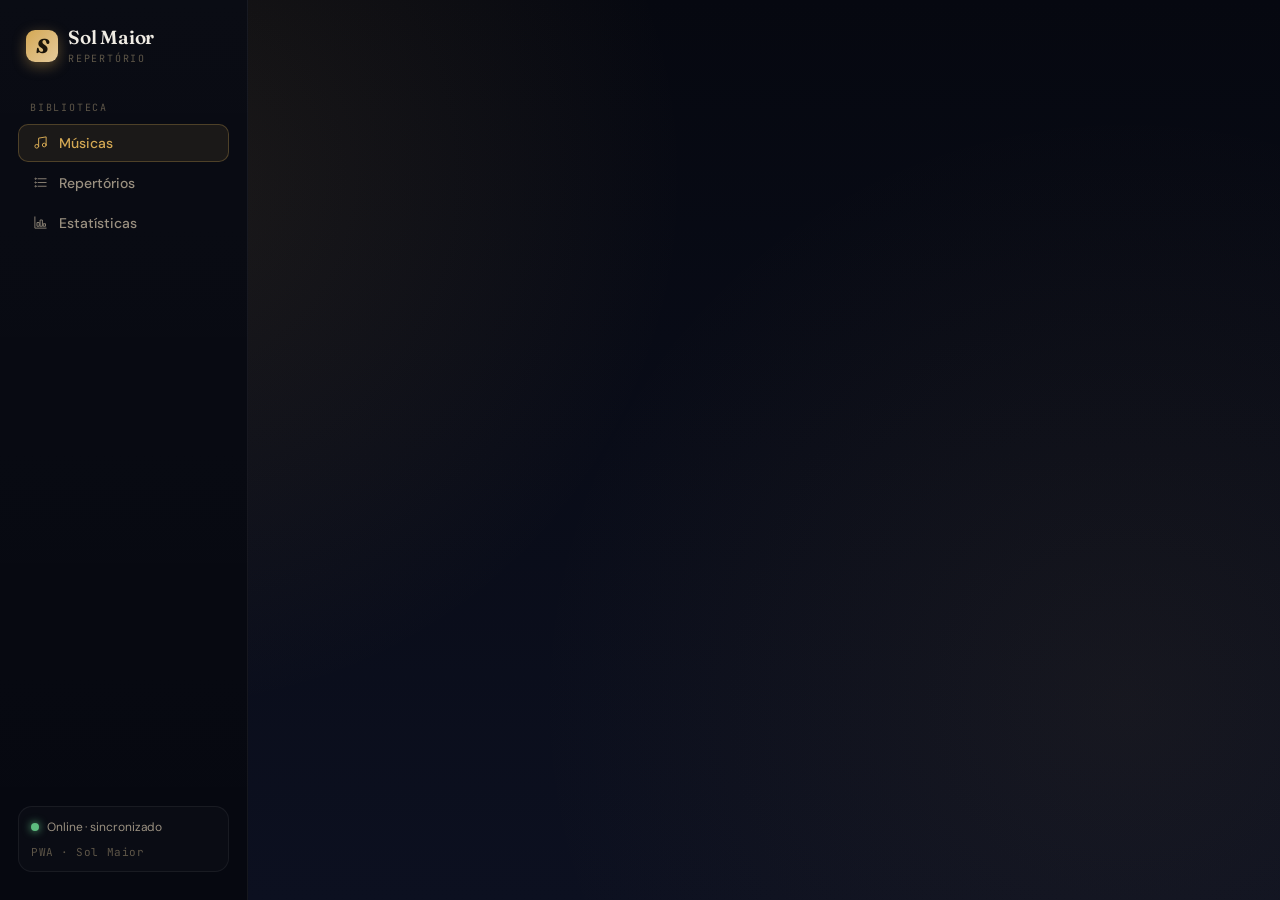
==== commit de125d37: "feat: add SVG favicon and update manifest and routes to serve it" ====
--- a/templates/index.html
+++ b/templates/index.html
@@ -4,6 +4,8 @@
 <meta charset="UTF-8"/>
 <meta name="viewport" content="width=device-width, initial-scale=1.0"/>
 <title>Repertório Sol Maior</title>
+<link rel="icon" type="image/svg+xml" href="/static/favicon.svg">
+<link rel="mask-icon" href="/static/favicon.svg" color="#d4a853">
 <link rel="manifest" href="/static/manifest.json">
 <meta name="theme-color" content="#d4a853">
 <meta name="apple-mobile-web-app-capable" content="yes">
--- a/static/style.css
+++ b/static/style.css
@@ -67,8 +67,6 @@
 }
 
 * { box-sizing: border-box; margin: 0; padding: 0; }
-html, body { height: 100%; }
-
 body {
   background: var(--bg);
   background-image:
@@ -81,28 +79,28 @@
   font-feature-settings: "ss01", "cv11";
   -webkit-font-smoothing: antialiased;
   letter-spacing: -0.005em;
-  overflow: hidden;
 }
 
 button { font-family: inherit; cursor: pointer; }
 
 /* ── App shell ─────────────────────────── */
-.app-shell {
-  display: grid;
-  grid-template-columns: 248px 1fr;
-  height: 100vh;
-  width: 100vw;
-}
+.app-shell { display: block; }
 
 /* Sidebar */
 .side {
+  position: fixed;
+  top: 0; left: 0;
+  width: 248px;
+  height: 100vh;
   border-right: 1px solid var(--line);
-  background: linear-gradient(180deg, rgba(255,255,255,0.015), transparent);
+  background: var(--bg);
+  background-image: linear-gradient(180deg, rgba(255,255,255,0.015), transparent);
   padding: 28px 18px;
   display: flex;
   flex-direction: column;
   gap: 28px;
   overflow: hidden;
+  z-index: 100;
 }
 
 .brand { display: flex; flex-direction: column; padding: 0 8px; gap: 2px; }
@@ -198,9 +196,8 @@
 
 /* Main area */
 .main {
-  display: flex; flex-direction: column;
-  overflow: hidden;
-  position: relative;
+  margin-left: 248px;
+  min-height: 100vh;
 }
 
 /* Page bar + body */
@@ -209,8 +206,10 @@
   padding: var(--pad-page);
   gap: 24px;
   border-bottom: 1px solid var(--line);
-  background: linear-gradient(180deg, rgba(255,255,255,0.012), transparent);
-  flex-shrink: 0;
+  background: var(--bg);
+  position: sticky;
+  top: 0;
+  z-index: 10;
 }
 .page-title-block { flex: 1; min-width: 0; }
 .page-title {
@@ -226,8 +225,6 @@
 .page-actions { display: flex; gap: 10px; align-items: center; flex-shrink: 0; }
 
 .page-body {
-  flex: 1;
-  overflow-y: auto;
   padding: var(--pad-page);
   display: flex; flex-direction: column;
   gap: var(--gap);
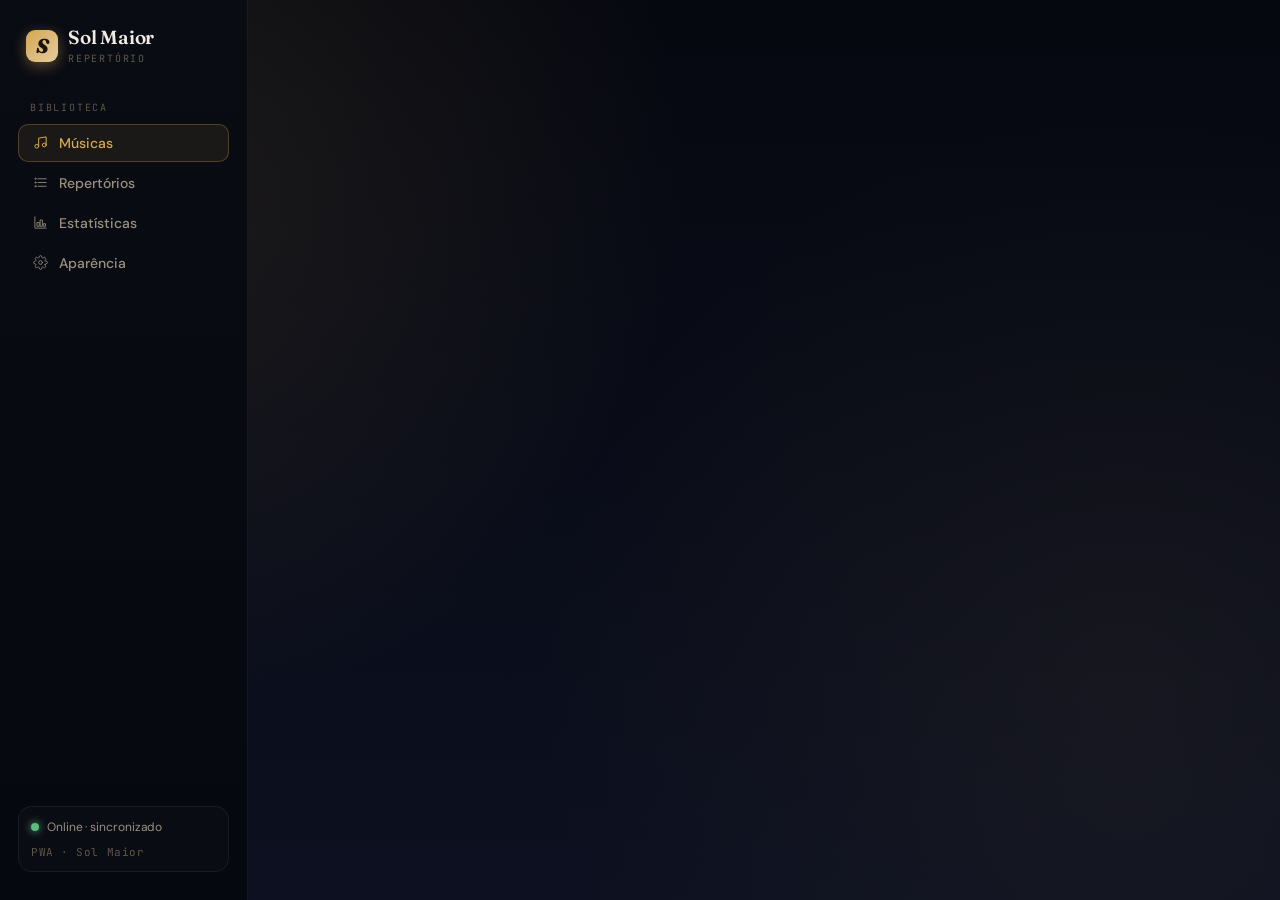
==== commit cfce2844: "feat: add offline support for CRUD operations and introduce a mobile bottom navigation bar." ====
--- a/templates/index.html
+++ b/templates/index.html
@@ -57,6 +57,12 @@
         </span>
         <span>Estatísticas</span>
       </button>
+      <button class="nav-item" onclick="openAparência()" id="nav-appearance">
+        <span class="nav-ico">
+          <svg width="15" height="15" viewBox="0 0 24 24" fill="none" stroke="currentColor" stroke-width="1.6" stroke-linecap="round" stroke-linejoin="round"><circle cx="12" cy="12" r="3"/><path d="M19.4 15a1.65 1.65 0 0 0 .33 1.82l.06.06a2 2 0 1 1-2.83 2.83l-.06-.06a1.65 1.65 0 0 0-1.82-.33 1.65 1.65 0 0 0-1 1.51V21a2 2 0 0 1-4 0v-.09A1.65 1.65 0 0 0 9 19.4a1.65 1.65 0 0 0-1.82.33l-.06.06a2 2 0 1 1-2.83-2.83l.06-.06a1.65 1.65 0 0 0 .33-1.82 1.65 1.65 0 0 0-1.51-1H3a2 2 0 0 1 0-4h.09A1.65 1.65 0 0 0 4.6 9a1.65 1.65 0 0 0-.33-1.82l-.06-.06a2 2 0 1 1 2.83-2.83l.06.06a1.65 1.65 0 0 0 1.82.33H9a1.65 1.65 0 0 0 1-1.51V3a2 2 0 0 1 4 0v.09a1.65 1.65 0 0 0 1 1.51 1.65 1.65 0 0 0 1.82-.33l.06-.06a2 2 0 1 1 2.83 2.83l-.06.06a1.65 1.65 0 0 0-.33 1.82V9a1.65 1.65 0 0 0 1.51 1H21a2 2 0 0 1 0 4h-.09a1.65 1.65 0 0 0-1.51 1z"/></svg>
+        </span>
+        <span>Aparência</span>
+      </button>
     </div>
 
     <div class="side-foot">
@@ -70,6 +76,34 @@
 
   <!-- MAIN -->
   <div class="main" id="app-main"></div>
+
+  <!-- BOTTOM NAV (MOBILE) -->
+  <nav class="bottom-nav">
+    <button class="bottom-nav-item active" onclick="page('musicas')" id="m-nav-musicas">
+      <span class="nav-ico">
+        <svg width="18" height="18" viewBox="0 0 24 24" fill="none" stroke="currentColor" stroke-width="2" stroke-linecap="round" stroke-linejoin="round"><path d="M9 18V5l12-2v13"/><circle cx="6" cy="18" r="3"/><circle cx="18" cy="16" r="3"/></svg>
+      </span>
+      <span>Músicas</span>
+    </button>
+    <button class="bottom-nav-item" onclick="page('repertorios')" id="m-nav-repertorios">
+      <span class="nav-ico">
+        <svg width="18" height="18" viewBox="0 0 24 24" fill="none" stroke="currentColor" stroke-width="2" stroke-linecap="round" stroke-linejoin="round"><line x1="8" y1="6" x2="21" y2="6"/><line x1="8" y1="12" x2="21" y2="12"/><line x1="8" y1="18" x2="21" y2="18"/><circle cx="4" cy="6" r="1"/><circle cx="4" cy="12" r="1"/><circle cx="4" cy="18" r="1"/></svg>
+      </span>
+      <span>Repertórios</span>
+    </button>
+    <button class="bottom-nav-item" onclick="page('stats')" id="m-nav-stats">
+      <span class="nav-ico">
+        <svg width="18" height="18" viewBox="0 0 24 24" fill="none" stroke="currentColor" stroke-width="2" stroke-linecap="round" stroke-linejoin="round"><path d="M3 3v18h18"/><rect x="7" y="12" width="3" height="6"/><rect x="12" y="8" width="3" height="10"/><rect x="17" y="14" width="3" height="4"/></svg>
+      </span>
+      <span>Estatísticas</span>
+    </button>
+    <button class="bottom-nav-item" onclick="openAparência()" id="m-nav-appearance">
+      <span class="nav-ico">
+        <svg width="18" height="18" viewBox="0 0 24 24" fill="none" stroke="currentColor" stroke-width="2" stroke-linecap="round" stroke-linejoin="round"><circle cx="12" cy="12" r="3"/><path d="M19.4 15a1.65 1.65 0 0 0 .33 1.82l.06.06a2 2 0 1 1-2.83 2.83l-.06-.06a1.65 1.65 0 0 0-1.82-.33 1.65 1.65 0 0 0-1 1.51V21a2 2 0 0 1-4 0v-.09A1.65 1.65 0 0 0 9 19.4a1.65 1.65 0 0 0-1.82.33l-.06.06a2 2 0 1 1-2.83-2.83l.06-.06a1.65 1.65 0 0 0 .33-1.82 1.65 1.65 0 0 0-1.51-1H3a2 2 0 0 1 0-4h.09A1.65 1.65 0 0 0 4.6 9a1.65 1.65 0 0 0-.33-1.82l-.06-.06a2 2 0 1 1 2.83-2.83l.06.06a1.65 1.65 0 0 0 1.82.33H9a1.65 1.65 0 0 0 1-1.51V3a2 2 0 0 1 4 0v.09a1.65 1.65 0 0 0 1 1.51 1.65 1.65 0 0 0 1.82-.33l.06-.06a2 2 0 1 1 2.83 2.83l-.06.06a1.65 1.65 0 0 0-.33 1.82V9a1.65 1.65 0 0 0 1.51 1H21a2 2 0 0 1 0 4h-.09a1.65 1.65 0 0 0-1.51 1z"/></svg>
+      </span>
+      <span>Aparência</span>
+    </button>
+  </nav>
 
 </div>
 
--- a/static/style.css
+++ b/static/style.css
@@ -730,7 +730,13 @@
 }
 input::placeholder { color: var(--text-faint); }
 textarea { resize: vertical; min-height: 120px; font-family: var(--font-m); font-size: 13px; line-height: 1.8; }
-select { appearance: none; -webkit-appearance: none; cursor: pointer; }
+select {
+  appearance: none; -webkit-appearance: none; cursor: pointer;
+  background-image: url("data:image/svg+xml;utf8,<svg xmlns='http://www.w3.org/2000/svg' width='10' height='6' viewBox='0 0 10 6'><path fill='%239a9080' d='M0 0h10L5 6z'/></svg>");
+  background-repeat: no-repeat;
+  background-position: right 14px center;
+  padding-right: 32px;
+}
 
 /* ── Tabs ─────────────────────────── */
 .tabs {
@@ -886,9 +892,67 @@
 @media (max-width: 768px) {
   .app-shell { grid-template-columns: 1fr; }
   .side { display: none; }
+  .main { margin-left: 0; padding-bottom: 84px; }
   .ap-content { padding: 32px 20px 120px; }
   .ap-acorde-l { font-size: 22px; }
   .ap-letra-l  { font-size: 20px; }
   .two-col { grid-template-columns: 1fr; }
   .repgrid { grid-template-columns: 1fr; }
 }
+
+/* Bottom Navigation (Mobile Only) */
+.bottom-nav {
+  display: none;
+}
+
+@media (max-width: 768px) {
+  .bottom-nav {
+    display: flex;
+    position: fixed;
+    bottom: 0;
+    left: 0;
+    right: 0;
+    height: 64px;
+    background: rgba(10, 9, 8, 0.94);
+    backdrop-filter: blur(20px);
+    -webkit-backdrop-filter: blur(20px);
+    border-top: 1px solid var(--line);
+    z-index: 999;
+    align-items: center;
+    justify-content: space-around;
+    padding: 0 10px env(safe-area-inset-bottom) 10px;
+    box-shadow: 0 -4px 24px rgba(0, 0, 0, 0.4);
+  }
+
+  .bottom-nav-item {
+    display: flex;
+    flex-direction: column;
+    align-items: center;
+    justify-content: center;
+    gap: 4px;
+    background: transparent;
+    border: none;
+    color: var(--text-dim);
+    font-size: 11px;
+    font-weight: 500;
+    flex: 1;
+    height: 100%;
+    transition: all 0.18s ease;
+  }
+
+  .bottom-nav-item .nav-ico {
+    display: flex;
+    align-items: center;
+    justify-content: center;
+    color: currentColor;
+    opacity: 0.85;
+  }
+
+  .bottom-nav-item.active {
+    color: var(--accent);
+  }
+
+  .bottom-nav-item.active .nav-ico {
+    opacity: 1;
+  }
+}
